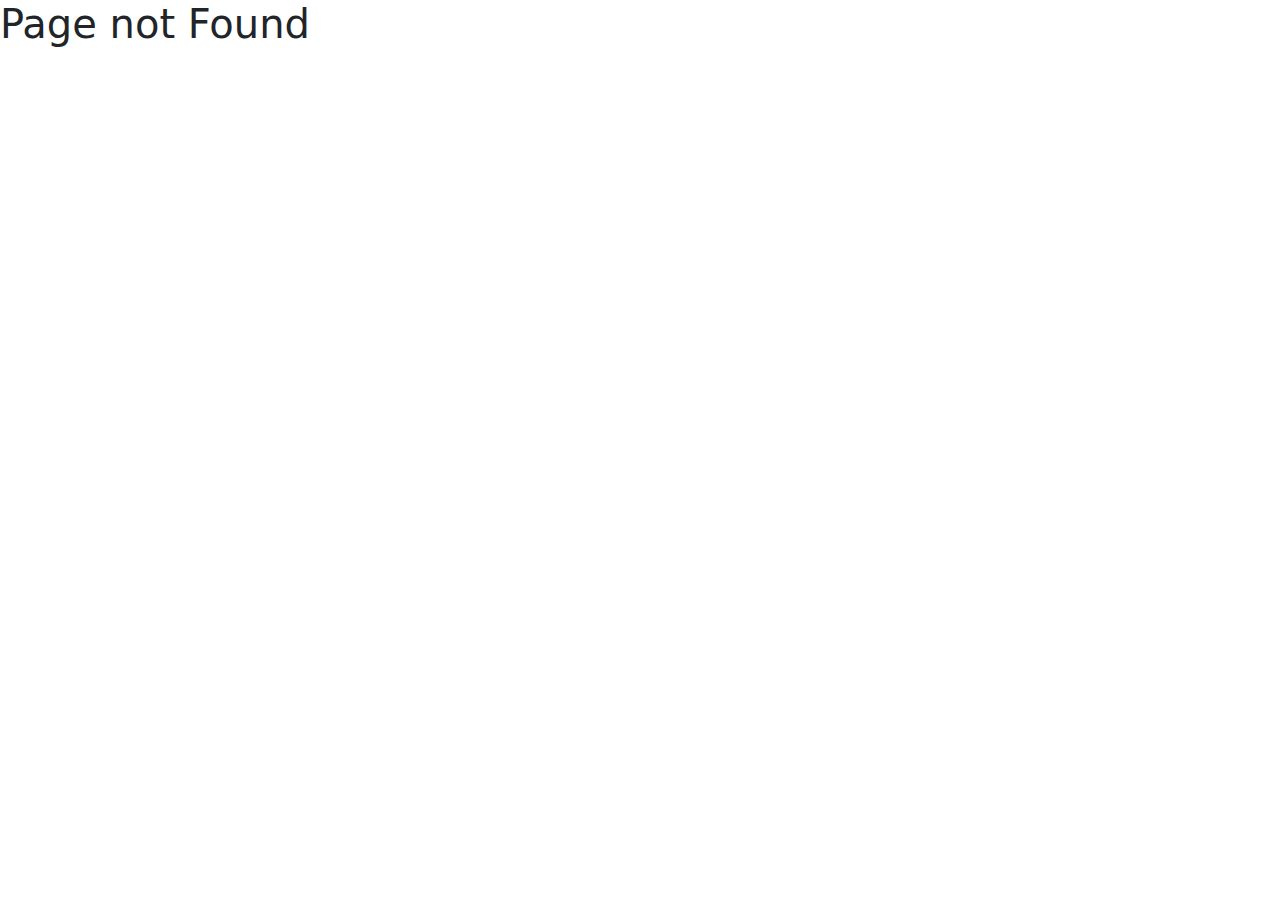
==== index.html @ 5448e2f7 "import data" ====
<!doctype html><html lang="en"><head><meta charset="utf-8"/><link rel="icon" href="/favicon.ico"/><meta name="viewport" content="width=device-width,initial-scale=1"/><meta name="theme-color" content="#000000"/><meta name="description" content="This Page is for SmartSerial Host"/><link rel="apple-touch-icon" href="/logo192.png"/><link rel="manifest" href="/manifest.json"/><title>SmartSerial Interface</title><script defer="defer" src="/static/js/main.fd2d6fc6.js"></script><link href="/static/css/main.abec1a0b.css" rel="stylesheet"></head><body><noscript>You need to enable JavaScript to run this app.</noscript><div id="root"></div></body></html>
---- static/css/main.abec1a0b.css ----
@charset "UTF-8";body{-webkit-font-smoothing:antialiased;-moz-osx-font-smoothing:grayscale;font-family:-apple-system,BlinkMacSystemFont,Segoe UI,Roboto,Oxygen,Ubuntu,Cantarell,Fira Sans,Droid Sans,Helvetica Neue,sans-serif}/*!
 * Bootstrap  v5.2.3 (https://getbootstrap.com/)
 * Copyright 2011-2022 The Bootstrap Authors
 * Copyright 2011-2022 Twitter, Inc.
 * Licensed under MIT (https://github.com/twbs/bootstrap/blob/main/LICENSE)
 */:root{--bs-blue:#0d6efd;--bs-indigo:#6610f2;--bs-purple:#6f42c1;--bs-pink:#d63384;--bs-red:#dc3545;--bs-orange:#fd7e14;--bs-yellow:#ffc107;--bs-green:#198754;--bs-teal:#20c997;--bs-cyan:#0dcaf0;--bs-black:#000;--bs-white:#fff;--bs-gray:#6c757d;--bs-gray-dark:#343a40;--bs-gray-100:#f8f9fa;--bs-gray-200:#e9ecef;--bs-gray-300:#dee2e6;--bs-gray-400:#ced4da;--bs-gray-500:#adb5bd;--bs-gray-600:#6c757d;--bs-gray-700:#495057;--bs-gray-800:#343a40;--bs-gray-900:#212529;--bs-primary:#0d6efd;--bs-secondary:#6c757d;--bs-success:#198754;--bs-info:#0dcaf0;--bs-warning:#ffc107;--bs-danger:#dc3545;--bs-light:#f8f9fa;--bs-dark:#212529;--bs-primary-rgb:13,110,253;--bs-secondary-rgb:108,117,125;--bs-success-rgb:25,135,84;--bs-info-rgb:13,202,240;--bs-warning-rgb:255,193,7;--bs-danger-rgb:220,53,69;--bs-light-rgb:248,249,250;--bs-dark-rgb:33,37,41;--bs-white-rgb:255,255,255;--bs-black-rgb:0,0,0;--bs-body-color-rgb:33,37,41;--bs-body-bg-rgb:255,255,255;--bs-font-sans-serif:system-ui,-apple-system,"Segoe UI",Roboto,"Helvetica Neue","Noto Sans","Liberation Sans",Arial,sans-serif,"Apple Color Emoji","Segoe UI Emoji","Segoe UI Symbol","Noto Color Emoji";--bs-font-monospace:SFMono-Regular,Menlo,Monaco,Consolas,"Liberation Mono","Courier New",monospace;--bs-gradient:linear-gradient(180deg,hsla(0,0%,100%,.15),hsla(0,0%,100%,0));--bs-body-font-family:var(--bs-font-sans-serif);--bs-body-font-size:1rem;--bs-body-font-weight:400;--bs-body-line-height:1.5;--bs-body-color:#212529;--bs-body-bg:#fff;--bs-border-width:1px;--bs-border-style:solid;--bs-border-color:#dee2e6;--bs-border-color-translucent:rgba(0,0,0,.175);--bs-border-radius:0.375rem;--bs-border-radius-sm:0.25rem;--bs-border-radius-lg:0.5rem;--bs-border-radius-xl:1rem;--bs-border-radius-2xl:2rem;--bs-border-radius-pill:50rem;--bs-link-color:#0d6efd;--bs-link-hover-color:#0a58ca;--bs-code-color:#d63384;--bs-highlight-bg:#fff3cd}*,:after,:before{box-sizing:border-box}@media (prefers-reduced-motion:no-preference){:root{scroll-behavior:smooth}}body{-webkit-text-size-adjust:100%;-webkit-tap-highlight-color:transparent;background-color:#fff;background-color:var(--bs-body-bg);color:#212529;color:var(--bs-body-color);font-family:system-ui,-apple-system,Segoe UI,Roboto,Helvetica Neue,Noto Sans,Liberation Sans,Arial,sans-serif,Apple Color Emoji,Segoe UI Emoji,Segoe UI Symbol,Noto Color Emoji;font-family:var(--bs-body-font-family);font-size:1rem;font-size:var(--bs-body-font-size);font-weight:400;font-weight:var(--bs-body-font-weight);line-height:1.5;line-height:var(--bs-body-line-height);margin:0;text-align:var(--bs-body-text-align)}hr{border:0;border-top:1px solid;color:inherit;margin:1rem 0;opacity:.25}.h1,.h2,.h3,.h4,.h5,.h6,h1,h2,h3,h4,h5,h6{font-weight:500;line-height:1.2;margin-bottom:.5rem;margin-top:0}.h1,h1{font-size:calc(1.375rem + 1.5vw)}@media (min-width:1200px){.h1,h1{font-size:2.5rem}}.h2,h2{font-size:calc(1.325rem + .9vw)}@media (min-width:1200px){.h2,h2{font-size:2rem}}.h3,h3{font-size:calc(1.3rem + .6vw)}@media (min-width:1200px){.h3,h3{font-size:1.75rem}}.h4,h4{font-size:calc(1.275rem + .3vw)}@media (min-width:1200px){.h4,h4{font-size:1.5rem}}.h5,h5{font-size:1.25rem}.h6,h6{font-size:1rem}p{margin-bottom:1rem;margin-top:0}abbr[title]{cursor:help;-webkit-text-decoration:underline dotted;text-decoration:underline dotted;-webkit-text-decoration-skip-ink:none;text-decoration-skip-ink:none}address{font-style:normal;line-height:inherit;margin-bottom:1rem}ol,ul{padding-left:2rem}dl,ol,ul{margin-bottom:1rem;margin-top:0}ol ol,ol ul,ul ol,ul ul{margin-bottom:0}dt{font-weight:700}dd{margin-bottom:.5rem;margin-left:0}blockquote{margin:0 0 1rem}b,strong{font-weight:bolder}.small,small{font-size:.875em}.mark,mark{background-color:#fff3cd;background-color:var(--bs-highlight-bg);padding:.1875em}sub,sup{font-size:.75em;line-height:0;position:relative;vertical-align:initial}sub{bottom:-.25em}sup{top:-.5em}a{color:#0d6efd;color:var(--bs-link-color);text-decoration:underline}a:hover{color:#0a58ca;color:var(--bs-link-hover-color)}a:not([href]):not([class]),a:not([href]):not([class]):hover{color:inherit;text-decoration:none}code,kbd,pre,samp{font-family:SFMono-Regular,Menlo,Monaco,Consolas,Liberation Mono,Courier New,monospace;font-family:var(--bs-font-monospace);font-size:1em}pre{display:block;font-size:.875em;margin-bottom:1rem;margin-top:0;overflow:auto}pre code{color:inherit;font-size:inherit;word-break:normal}code{word-wrap:break-word;color:#d63384;color:var(--bs-code-color);font-size:.875em}a>code{color:inherit}kbd{background-color:#212529;background-color:var(--bs-body-color);border-radius:.25rem;color:#fff;color:var(--bs-body-bg);font-size:.875em;padding:.1875rem .375rem}kbd kbd{font-size:1em;padding:0}figure{margin:0 0 1rem}img,svg{vertical-align:middle}table{border-collapse:collapse;caption-side:bottom}caption{color:#6c757d;padding-bottom:.5rem;padding-top:.5rem;text-align:left}th{text-align:inherit;text-align:-webkit-match-parent}tbody,td,tfoot,th,thead,tr{border:0 solid;border-color:inherit}label{display:inline-block}button{border-radius:0}button:focus:not(:focus-visible){outline:0}button,input,optgroup,select,textarea{font-family:inherit;font-size:inherit;line-height:inherit;margin:0}button,select{text-transform:none}[role=button]{cursor:pointer}select{word-wrap:normal}select:disabled{opacity:1}[list]:not([type=date]):not([type=datetime-local]):not([type=month]):not([type=week]):not([type=time])::-webkit-calendar-picker-indicator{display:none!important}[type=button],[type=reset],[type=submit],button{-webkit-appearance:button}[type=button]:not(:disabled),[type=reset]:not(:disabled),[type=submit]:not(:disabled),button:not(:disabled){cursor:pointer}::-moz-focus-inner{border-style:none;padding:0}textarea{resize:vertical}fieldset{border:0;margin:0;min-width:0;padding:0}legend{float:left;font-size:calc(1.275rem + .3vw);line-height:inherit;margin-bottom:.5rem;padding:0;width:100%}@media (min-width:1200px){legend{font-size:1.5rem}}legend+*{clear:left}::-webkit-datetime-edit-day-field,::-webkit-datetime-edit-fields-wrapper,::-webkit-datetime-edit-hour-field,::-webkit-datetime-edit-minute,::-webkit-datetime-edit-month-field,::-webkit-datetime-edit-text,::-webkit-datetime-edit-year-field{padding:0}::-webkit-inner-spin-button{height:auto}[type=search]{-webkit-appearance:textfield;outline-offset:-2px}::-webkit-search-decoration{-webkit-appearance:none}::-webkit-color-swatch-wrapper{padding:0}::-webkit-file-upload-button{-webkit-appearance:button;font:inherit}::file-selector-button{-webkit-appearance:button;font:inherit}output{display:inline-block}iframe{border:0}summary{cursor:pointer;display:list-item}progress{vertical-align:initial}[hidden]{display:none!important}.lead{font-size:1.25rem;font-weight:300}.display-1{font-size:calc(1.625rem + 4.5vw);font-weight:300;line-height:1.2}@media (min-width:1200px){.display-1{font-size:5rem}}.display-2{font-size:calc(1.575rem + 3.9vw);font-weight:300;line-height:1.2}@media (min-width:1200px){.display-2{font-size:4.5rem}}.display-3{font-size:calc(1.525rem + 3.3vw);font-weight:300;line-height:1.2}@media (min-width:1200px){.display-3{font-size:4rem}}.display-4{font-size:calc(1.475rem + 2.7vw);font-weight:300;line-height:1.2}@media (min-width:1200px){.display-4{font-size:3.5rem}}.display-5{font-size:calc(1.425rem + 2.1vw);font-weight:300;line-height:1.2}@media (min-width:1200px){.display-5{font-size:3rem}}.display-6{font-size:calc(1.375rem + 1.5vw);font-weight:300;line-height:1.2}@media (min-width:1200px){.display-6{font-size:2.5rem}}.list-inline,.list-unstyled{list-style:none;padding-left:0}.list-inline-item{display:inline-block}.list-inline-item:not(:last-child){margin-right:.5rem}.initialism{font-size:.875em;text-transform:uppercase}.blockquote{font-size:1.25rem;margin-bottom:1rem}.blockquote>:last-child{margin-bottom:0}.blockquote-footer{color:#6c757d;font-size:.875em;margin-bottom:1rem;margin-top:-1rem}.blockquote-footer:before{content:"— "}.img-fluid,.img-thumbnail{height:auto;max-width:100%}.img-thumbnail{background-color:#fff;border:1px solid #dee2e6;border:1px solid var(--bs-border-color);border-radius:.375rem;padding:.25rem}.figure{display:inline-block}.figure-img{line-height:1;margin-bottom:.5rem}.figure-caption{color:#6c757d;font-size:.875em}.container,.container-fluid,.container-lg,.container-md,.container-sm,.container-xl,.container-xxl{--bs-gutter-x:1.5rem;--bs-gutter-y:0;margin-left:auto;margin-right:auto;padding-left:calc(var(--bs-gutter-x)*.5);padding-right:calc(var(--bs-gutter-x)*.5);width:100%}@media (min-width:576px){.container,.container-sm{max-width:540px}}@media (min-width:768px){.container,.container-md,.container-sm{max-width:720px}}@media (min-width:992px){.container,.container-lg,.container-md,.container-sm{max-width:960px}}@media (min-width:1200px){.container,.container-lg,.container-md,.container-sm,.container-xl{max-width:1140px}}@media (min-width:1400px){.container,.container-lg,.container-md,.container-sm,.container-xl,.container-xxl{max-width:1320px}}.row{--bs-gutter-x:1.5rem;--bs-gutter-y:0;display:flex;flex-wrap:wrap;margin-left:calc(var(--bs-gutter-x)*-.5);margin-right:calc(var(--bs-gutter-x)*-.5);margin-top:calc(var(--bs-gutter-y)*-1)}.row>*{flex-shrink:0;margin-top:var(--bs-gutter-y);max-width:100%;padding-left:calc(var(--bs-gutter-x)*.5);padding-right:calc(var(--bs-gutter-x)*.5);width:100%}.col{flex:1 0}.row-cols-auto>*{flex:0 0 auto;width:auto}.row-cols-1>*{flex:0 0 auto;width:100%}.row-cols-2>*{flex:0 0 auto;width:50%}.row-cols-3>*{flex:0 0 auto;width:33.3333333333%}.row-cols-4>*{flex:0 0 auto;width:25%}.row-cols-5>*{flex:0 0 auto;width:20%}.row-cols-6>*{flex:0 0 auto;width:16.6666666667%}.col-auto{flex:0 0 auto;width:auto}.col-1{flex:0 0 auto;width:8.33333333%}.col-2{flex:0 0 auto;width:16.66666667%}.col-3{flex:0 0 auto;width:25%}.col-4{flex:0 0 auto;width:33.33333333%}.col-5{flex:0 0 auto;width:41.66666667%}.col-6{flex:0 0 auto;width:50%}.col-7{flex:0 0 auto;width:58.33333333%}.col-8{flex:0 0 auto;width:66.66666667%}.col-9{flex:0 0 auto;width:75%}.col-10{flex:0 0 auto;width:83.33333333%}.col-11{flex:0 0 auto;width:91.66666667%}.col-12{flex:0 0 auto;width:100%}.offset-1{margin-left:8.33333333%}.offset-2{margin-left:16.66666667%}.offset-3{margin-left:25%}.offset-4{margin-left:33.33333333%}.offset-5{margin-left:41.66666667%}.offset-6{margin-left:50%}.offset-7{margin-left:58.33333333%}.offset-8{margin-left:66.66666667%}.offset-9{margin-left:75%}.offset-10{margin-left:83.33333333%}.offset-11{margin-left:91.66666667%}.g-0,.gx-0{--bs-gutter-x:0}.g-0,.gy-0{--bs-gutter-y:0}.g-1,.gx-1{--bs-gutter-x:0.25rem}.g-1,.gy-1{--bs-gutter-y:0.25rem}.g-2,.gx-2{--bs-gutter-x:0.5rem}.g-2,.gy-2{--bs-gutter-y:0.5rem}.g-3,.gx-3{--bs-gutter-x:1rem}.g-3,.gy-3{--bs-gutter-y:1rem}.g-4,.gx-4{--bs-gutter-x:1.5rem}.g-4,.gy-4{--bs-gutter-y:1.5rem}.g-5,.gx-5{--bs-gutter-x:3rem}.g-5,.gy-5{--bs-gutter-y:3rem}@media (min-width:576px){.col-sm{flex:1 0}.row-cols-sm-auto>*{flex:0 0 auto;width:auto}.row-cols-sm-1>*{flex:0 0 auto;width:100%}.row-cols-sm-2>*{flex:0 0 auto;width:50%}.row-cols-sm-3>*{flex:0 0 auto;width:33.3333333333%}.row-cols-sm-4>*{flex:0 0 auto;width:25%}.row-cols-sm-5>*{flex:0 0 auto;width:20%}.row-cols-sm-6>*{flex:0 0 auto;width:16.6666666667%}.col-sm-auto{flex:0 0 auto;width:auto}.col-sm-1{flex:0 0 auto;width:8.33333333%}.col-sm-2{flex:0 0 auto;width:16.66666667%}.col-sm-3{flex:0 0 auto;width:25%}.col-sm-4{flex:0 0 auto;width:33.33333333%}.col-sm-5{flex:0 0 auto;width:41.66666667%}.col-sm-6{flex:0 0 auto;width:50%}.col-sm-7{flex:0 0 auto;width:58.33333333%}.col-sm-8{flex:0 0 auto;width:66.66666667%}.col-sm-9{flex:0 0 auto;width:75%}.col-sm-10{flex:0 0 auto;width:83.33333333%}.col-sm-11{flex:0 0 auto;width:91.66666667%}.col-sm-12{flex:0 0 auto;width:100%}.offset-sm-0{margin-left:0}.offset-sm-1{margin-left:8.33333333%}.offset-sm-2{margin-left:16.66666667%}.offset-sm-3{margin-left:25%}.offset-sm-4{margin-left:33.33333333%}.offset-sm-5{margin-left:41.66666667%}.offset-sm-6{margin-left:50%}.offset-sm-7{margin-left:58.33333333%}.offset-sm-8{margin-left:66.66666667%}.offset-sm-9{margin-left:75%}.offset-sm-10{margin-left:83.33333333%}.offset-sm-11{margin-left:91.66666667%}.g-sm-0,.gx-sm-0{--bs-gutter-x:0}.g-sm-0,.gy-sm-0{--bs-gutter-y:0}.g-sm-1,.gx-sm-1{--bs-gutter-x:0.25rem}.g-sm-1,.gy-sm-1{--bs-gutter-y:0.25rem}.g-sm-2,.gx-sm-2{--bs-gutter-x:0.5rem}.g-sm-2,.gy-sm-2{--bs-gutter-y:0.5rem}.g-sm-3,.gx-sm-3{--bs-gutter-x:1rem}.g-sm-3,.gy-sm-3{--bs-gutter-y:1rem}.g-sm-4,.gx-sm-4{--bs-gutter-x:1.5rem}.g-sm-4,.gy-sm-4{--bs-gutter-y:1.5rem}.g-sm-5,.gx-sm-5{--bs-gutter-x:3rem}.g-sm-5,.gy-sm-5{--bs-gutter-y:3rem}}@media (min-width:768px){.col-md{flex:1 0}.row-cols-md-auto>*{flex:0 0 auto;width:auto}.row-cols-md-1>*{flex:0 0 auto;width:100%}.row-cols-md-2>*{flex:0 0 auto;width:50%}.row-cols-md-3>*{flex:0 0 auto;width:33.3333333333%}.row-cols-md-4>*{flex:0 0 auto;width:25%}.row-cols-md-5>*{flex:0 0 auto;width:20%}.row-cols-md-6>*{flex:0 0 auto;width:16.6666666667%}.col-md-auto{flex:0 0 auto;width:auto}.col-md-1{flex:0 0 auto;width:8.33333333%}.col-md-2{flex:0 0 auto;width:16.66666667%}.col-md-3{flex:0 0 auto;width:25%}.col-md-4{flex:0 0 auto;width:33.33333333%}.col-md-5{flex:0 0 auto;width:41.66666667%}.col-md-6{flex:0 0 auto;width:50%}.col-md-7{flex:0 0 auto;width:58.33333333%}.col-md-8{flex:0 0 auto;width:66.66666667%}.col-md-9{flex:0 0 auto;width:75%}.col-md-10{flex:0 0 auto;width:83.33333333%}.col-md-11{flex:0 0 auto;width:91.66666667%}.col-md-12{flex:0 0 auto;width:100%}.offset-md-0{margin-left:0}.offset-md-1{margin-left:8.33333333%}.offset-md-2{margin-left:16.66666667%}.offset-md-3{margin-left:25%}.offset-md-4{margin-left:33.33333333%}.offset-md-5{margin-left:41.66666667%}.offset-md-6{margin-left:50%}.offset-md-7{margin-left:58.33333333%}.offset-md-8{margin-left:66.66666667%}.offset-md-9{margin-left:75%}.offset-md-10{margin-left:83.33333333%}.offset-md-11{margin-left:91.66666667%}.g-md-0,.gx-md-0{--bs-gutter-x:0}.g-md-0,.gy-md-0{--bs-gutter-y:0}.g-md-1,.gx-md-1{--bs-gutter-x:0.25rem}.g-md-1,.gy-md-1{--bs-gutter-y:0.25rem}.g-md-2,.gx-md-2{--bs-gutter-x:0.5rem}.g-md-2,.gy-md-2{--bs-gutter-y:0.5rem}.g-md-3,.gx-md-3{--bs-gutter-x:1rem}.g-md-3,.gy-md-3{--bs-gutter-y:1rem}.g-md-4,.gx-md-4{--bs-gutter-x:1.5rem}.g-md-4,.gy-md-4{--bs-gutter-y:1.5rem}.g-md-5,.gx-md-5{--bs-gutter-x:3rem}.g-md-5,.gy-md-5{--bs-gutter-y:3rem}}@media (min-width:992px){.col-lg{flex:1 0}.row-cols-lg-auto>*{flex:0 0 auto;width:auto}.row-cols-lg-1>*{flex:0 0 auto;width:100%}.row-cols-lg-2>*{flex:0 0 auto;width:50%}.row-cols-lg-3>*{flex:0 0 auto;width:33.3333333333%}.row-cols-lg-4>*{flex:0 0 auto;width:25%}.row-cols-lg-5>*{flex:0 0 auto;width:20%}.row-cols-lg-6>*{flex:0 0 auto;width:16.6666666667%}.col-lg-auto{flex:0 0 auto;width:auto}.col-lg-1{flex:0 0 auto;width:8.33333333%}.col-lg-2{flex:0 0 auto;width:16.66666667%}.col-lg-3{flex:0 0 auto;width:25%}.col-lg-4{flex:0 0 auto;width:33.33333333%}.col-lg-5{flex:0 0 auto;width:41.66666667%}.col-lg-6{flex:0 0 auto;width:50%}.col-lg-7{flex:0 0 auto;width:58.33333333%}.col-lg-8{flex:0 0 auto;width:66.66666667%}.col-lg-9{flex:0 0 auto;width:75%}.col-lg-10{flex:0 0 auto;width:83.33333333%}.col-lg-11{flex:0 0 auto;width:91.66666667%}.col-lg-12{flex:0 0 auto;width:100%}.offset-lg-0{margin-left:0}.offset-lg-1{margin-left:8.33333333%}.offset-lg-2{margin-left:16.66666667%}.offset-lg-3{margin-left:25%}.offset-lg-4{margin-left:33.33333333%}.offset-lg-5{margin-left:41.66666667%}.offset-lg-6{margin-left:50%}.offset-lg-7{margin-left:58.33333333%}.offset-lg-8{margin-left:66.66666667%}.offset-lg-9{margin-left:75%}.offset-lg-10{margin-left:83.33333333%}.offset-lg-11{margin-left:91.66666667%}.g-lg-0,.gx-lg-0{--bs-gutter-x:0}.g-lg-0,.gy-lg-0{--bs-gutter-y:0}.g-lg-1,.gx-lg-1{--bs-gutter-x:0.25rem}.g-lg-1,.gy-lg-1{--bs-gutter-y:0.25rem}.g-lg-2,.gx-lg-2{--bs-gutter-x:0.5rem}.g-lg-2,.gy-lg-2{--bs-gutter-y:0.5rem}.g-lg-3,.gx-lg-3{--bs-gutter-x:1rem}.g-lg-3,.gy-lg-3{--bs-gutter-y:1rem}.g-lg-4,.gx-lg-4{--bs-gutter-x:1.5rem}.g-lg-4,.gy-lg-4{--bs-gutter-y:1.5rem}.g-lg-5,.gx-lg-5{--bs-gutter-x:3rem}.g-lg-5,.gy-lg-5{--bs-gutter-y:3rem}}@media (min-width:1200px){.col-xl{flex:1 0}.row-cols-xl-auto>*{flex:0 0 auto;width:auto}.row-cols-xl-1>*{flex:0 0 auto;width:100%}.row-cols-xl-2>*{flex:0 0 auto;width:50%}.row-cols-xl-3>*{flex:0 0 auto;width:33.3333333333%}.row-cols-xl-4>*{flex:0 0 auto;width:25%}.row-cols-xl-5>*{flex:0 0 auto;width:20%}.row-cols-xl-6>*{flex:0 0 auto;width:16.6666666667%}.col-xl-auto{flex:0 0 auto;width:auto}.col-xl-1{flex:0 0 auto;width:8.33333333%}.col-xl-2{flex:0 0 auto;width:16.66666667%}.col-xl-3{flex:0 0 auto;width:25%}.col-xl-4{flex:0 0 auto;width:33.33333333%}.col-xl-5{flex:0 0 auto;width:41.66666667%}.col-xl-6{flex:0 0 auto;width:50%}.col-xl-7{flex:0 0 auto;width:58.33333333%}.col-xl-8{flex:0 0 auto;width:66.66666667%}.col-xl-9{flex:0 0 auto;width:75%}.col-xl-10{flex:0 0 auto;width:83.33333333%}.col-xl-11{flex:0 0 auto;width:91.66666667%}.col-xl-12{flex:0 0 auto;width:100%}.offset-xl-0{margin-left:0}.offset-xl-1{margin-left:8.33333333%}.offset-xl-2{margin-left:16.66666667%}.offset-xl-3{margin-left:25%}.offset-xl-4{margin-left:33.33333333%}.offset-xl-5{margin-left:41.66666667%}.offset-xl-6{margin-left:50%}.offset-xl-7{margin-left:58.33333333%}.offset-xl-8{margin-left:66.66666667%}.offset-xl-9{margin-left:75%}.offset-xl-10{margin-left:83.33333333%}.offset-xl-11{margin-left:91.66666667%}.g-xl-0,.gx-xl-0{--bs-gutter-x:0}.g-xl-0,.gy-xl-0{--bs-gutter-y:0}.g-xl-1,.gx-xl-1{--bs-gutter-x:0.25rem}.g-xl-1,.gy-xl-1{--bs-gutter-y:0.25rem}.g-xl-2,.gx-xl-2{--bs-gutter-x:0.5rem}.g-xl-2,.gy-xl-2{--bs-gutter-y:0.5rem}.g-xl-3,.gx-xl-3{--bs-gutter-x:1rem}.g-xl-3,.gy-xl-3{--bs-gutter-y:1rem}.g-xl-4,.gx-xl-4{--bs-gutter-x:1.5rem}.g-xl-4,.gy-xl-4{--bs-gutter-y:1.5rem}.g-xl-5,.gx-xl-5{--bs-gutter-x:3rem}.g-xl-5,.gy-xl-5{--bs-gutter-y:3rem}}@media (min-width:1400px){.col-xxl{flex:1 0}.row-cols-xxl-auto>*{flex:0 0 auto;width:auto}.row-cols-xxl-1>*{flex:0 0 auto;width:100%}.row-cols-xxl-2>*{flex:0 0 auto;width:50%}.row-cols-xxl-3>*{flex:0 0 auto;width:33.3333333333%}.row-cols-xxl-4>*{flex:0 0 auto;width:25%}.row-cols-xxl-5>*{flex:0 0 auto;width:20%}.row-cols-xxl-6>*{flex:0 0 auto;width:16.6666666667%}.col-xxl-auto{flex:0 0 auto;width:auto}.col-xxl-1{flex:0 0 auto;width:8.33333333%}.col-xxl-2{flex:0 0 auto;width:16.66666667%}.col-xxl-3{flex:0 0 auto;width:25%}.col-xxl-4{flex:0 0 auto;width:33.33333333%}.col-xxl-5{flex:0 0 auto;width:41.66666667%}.col-xxl-6{flex:0 0 auto;width:50%}.col-xxl-7{flex:0 0 auto;width:58.33333333%}.col-xxl-8{flex:0 0 auto;width:66.66666667%}.col-xxl-9{flex:0 0 auto;width:75%}.col-xxl-10{flex:0 0 auto;width:83.33333333%}.col-xxl-11{flex:0 0 auto;width:91.66666667%}.col-xxl-12{flex:0 0 auto;width:100%}.offset-xxl-0{margin-left:0}.offset-xxl-1{margin-left:8.33333333%}.offset-xxl-2{margin-left:16.66666667%}.offset-xxl-3{margin-left:25%}.offset-xxl-4{margin-left:33.33333333%}.offset-xxl-5{margin-left:41.66666667%}.offset-xxl-6{margin-left:50%}.offset-xxl-7{margin-left:58.33333333%}.offset-xxl-8{margin-left:66.66666667%}.offset-xxl-9{margin-left:75%}.offset-xxl-10{margin-left:83.33333333%}.offset-xxl-11{margin-left:91.66666667%}.g-xxl-0,.gx-xxl-0{--bs-gutter-x:0}.g-xxl-0,.gy-xxl-0{--bs-gutter-y:0}.g-xxl-1,.gx-xxl-1{--bs-gutter-x:0.25rem}.g-xxl-1,.gy-xxl-1{--bs-gutter-y:0.25rem}.g-xxl-2,.gx-xxl-2{--bs-gutter-x:0.5rem}.g-xxl-2,.gy-xxl-2{--bs-gutter-y:0.5rem}.g-xxl-3,.gx-xxl-3{--bs-gutter-x:1rem}.g-xxl-3,.gy-xxl-3{--bs-gutter-y:1rem}.g-xxl-4,.gx-xxl-4{--bs-gutter-x:1.5rem}.g-xxl-4,.gy-xxl-4{--bs-gutter-y:1.5rem}.g-xxl-5,.gx-xxl-5{--bs-gutter-x:3rem}.g-xxl-5,.gy-xxl-5{--bs-gutter-y:3rem}}.table{--bs-table-color:var(--bs-body-color);--bs-table-bg:transparent;--bs-table-border-color:var(--bs-border-color);--bs-table-accent-bg:transparent;--bs-table-striped-color:var(--bs-body-color);--bs-table-striped-bg:rgba(0,0,0,.05);--bs-table-active-color:var(--bs-body-color);--bs-table-active-bg:rgba(0,0,0,.1);--bs-table-hover-color:var(--bs-body-color);--bs-table-hover-bg:rgba(0,0,0,.075);border-color:var(--bs-table-border-color);color:var(--bs-table-color);margin-bottom:1rem;vertical-align:top;width:100%}.table>:not(caption)>*>*{background-color:var(--bs-table-bg);border-bottom-width:1px;box-shadow:inset 0 0 0 9999px var(--bs-table-accent-bg);padding:.5rem}.table>tbody{vertical-align:inherit}.table>thead{vertical-align:bottom}.table-group-divider{border-top:2px solid}.caption-top{caption-side:top}.table-sm>:not(caption)>*>*{padding:.25rem}.table-bordered>:not(caption)>*{border-width:1px 0}.table-bordered>:not(caption)>*>*{border-width:0 1px}.table-borderless>:not(caption)>*>*{border-bottom-width:0}.table-borderless>:not(:first-child){border-top-width:0}.table-striped-columns>:not(caption)>tr>:nth-child(2n),.table-striped>tbody>tr:nth-of-type(odd)>*{--bs-table-accent-bg:var(--bs-table-striped-bg);color:var(--bs-table-striped-color)}.table-active{--bs-table-accent-bg:var(--bs-table-active-bg);color:var(--bs-table-active-color)}.table-hover>tbody>tr:hover>*{--bs-table-accent-bg:var(--bs-table-hover-bg);color:var(--bs-table-hover-color)}.table-primary{--bs-table-color:#000;--bs-table-bg:#cfe2ff;--bs-table-border-color:#bacbe6;--bs-table-striped-bg:#c5d7f2;--bs-table-striped-color:#000;--bs-table-active-bg:#bacbe6;--bs-table-active-color:#000;--bs-table-hover-bg:#bfd1ec;--bs-table-hover-color:#000}.table-primary,.table-secondary{border-color:var(--bs-table-border-color);color:var(--bs-table-color)}.table-secondary{--bs-table-color:#000;--bs-table-bg:#e2e3e5;--bs-table-border-color:#cbccce;--bs-table-striped-bg:#d7d8da;--bs-table-striped-color:#000;--bs-table-active-bg:#cbccce;--bs-table-active-color:#000;--bs-table-hover-bg:#d1d2d4;--bs-table-hover-color:#000}.table-success{--bs-table-color:#000;--bs-table-bg:#d1e7dd;--bs-table-border-color:#bcd0c7;--bs-table-striped-bg:#c7dbd2;--bs-table-striped-color:#000;--bs-table-active-bg:#bcd0c7;--bs-table-active-color:#000;--bs-table-hover-bg:#c1d6cc;--bs-table-hover-color:#000}.table-info,.table-success{border-color:var(--bs-table-border-color);color:var(--bs-table-color)}.table-info{--bs-table-color:#000;--bs-table-bg:#cff4fc;--bs-table-border-color:#badce3;--bs-table-striped-bg:#c5e8ef;--bs-table-striped-color:#000;--bs-table-active-bg:#badce3;--bs-table-active-color:#000;--bs-table-hover-bg:#bfe2e9;--bs-table-hover-color:#000}.table-warning{--bs-table-color:#000;--bs-table-bg:#fff3cd;--bs-table-border-color:#e6dbb9;--bs-table-striped-bg:#f2e7c3;--bs-table-striped-color:#000;--bs-table-active-bg:#e6dbb9;--bs-table-active-color:#000;--bs-table-hover-bg:#ece1be;--bs-table-hover-color:#000}.table-danger,.table-warning{border-color:var(--bs-table-border-color);color:var(--bs-table-color)}.table-danger{--bs-table-color:#000;--bs-table-bg:#f8d7da;--bs-table-border-color:#dfc2c4;--bs-table-striped-bg:#eccccf;--bs-table-striped-color:#000;--bs-table-active-bg:#dfc2c4;--bs-table-active-color:#000;--bs-table-hover-bg:#e5c7ca;--bs-table-hover-color:#000}.table-light{--bs-table-color:#000;--bs-table-bg:#f8f9fa;--bs-table-border-color:#dfe0e1;--bs-table-striped-bg:#ecedee;--bs-table-striped-color:#000;--bs-table-active-bg:#dfe0e1;--bs-table-active-color:#000;--bs-table-hover-bg:#e5e6e7;--bs-table-hover-color:#000}.table-dark,.table-light{border-color:var(--bs-table-border-color);color:var(--bs-table-color)}.table-dark{--bs-table-color:#fff;--bs-table-bg:#212529;--bs-table-border-color:#373b3e;--bs-table-striped-bg:#2c3034;--bs-table-striped-color:#fff;--bs-table-active-bg:#373b3e;--bs-table-active-color:#fff;--bs-table-hover-bg:#323539;--bs-table-hover-color:#fff}.table-responsive{-webkit-overflow-scrolling:touch;overflow-x:auto}@media (max-width:575.98px){.table-responsive-sm{-webkit-overflow-scrolling:touch;overflow-x:auto}}@media (max-width:767.98px){.table-responsive-md{-webkit-overflow-scrolling:touch;overflow-x:auto}}@media (max-width:991.98px){.table-responsive-lg{-webkit-overflow-scrolling:touch;overflow-x:auto}}@media (max-width:1199.98px){.table-responsive-xl{-webkit-overflow-scrolling:touch;overflow-x:auto}}@media (max-width:1399.98px){.table-responsive-xxl{-webkit-overflow-scrolling:touch;overflow-x:auto}}.form-label{margin-bottom:.5rem}.col-form-label{font-size:inherit;line-height:1.5;margin-bottom:0;padding-bottom:calc(.375rem + 1px);padding-top:calc(.375rem + 1px)}.col-form-label-lg{font-size:1.25rem;padding-bottom:calc(.5rem + 1px);padding-top:calc(.5rem + 1px)}.col-form-label-sm{font-size:.875rem;padding-bottom:calc(.25rem + 1px);padding-top:calc(.25rem + 1px)}.form-text{color:#6c757d;font-size:.875em;margin-top:.25rem}.form-control{-webkit-appearance:none;appearance:none;background-clip:padding-box;background-color:#fff;border:1px solid #ced4da;border-radius:.375rem;color:#212529;display:block;font-size:1rem;font-weight:400;line-height:1.5;padding:.375rem .75rem;transition:border-color .15s ease-in-out,box-shadow .15s ease-in-out;width:100%}@media (prefers-reduced-motion:reduce){.form-control{transition:none}}.form-control[type=file]{overflow:hidden}.form-control[type=file]:not(:disabled):not([readonly]){cursor:pointer}.form-control:focus{background-color:#fff;border-color:#86b7fe;box-shadow:0 0 0 .25rem rgba(13,110,253,.25);color:#212529;outline:0}.form-control::-webkit-date-and-time-value{height:1.5em}.form-control::-webkit-input-placeholder{color:#6c757d;opacity:1}.form-control::placeholder{color:#6c757d;opacity:1}.form-control:disabled{background-color:#e9ecef;opacity:1}.form-control::-webkit-file-upload-button{-webkit-margin-end:.75rem;background-color:#e9ecef;border:0 solid;border-color:inherit;border-inline-end-width:1px;border-radius:0;color:#212529;margin:-.375rem -.75rem;margin-inline-end:.75rem;padding:.375rem .75rem;pointer-events:none;-webkit-transition:color .15s ease-in-out,background-color .15s ease-in-out,border-color .15s ease-in-out,box-shadow .15s ease-in-out;transition:color .15s ease-in-out,background-color .15s ease-in-out,border-color .15s ease-in-out,box-shadow .15s ease-in-out}.form-control::file-selector-button{-webkit-margin-end:.75rem;background-color:#e9ecef;border:0 solid;border-color:inherit;border-inline-end-width:1px;border-radius:0;color:#212529;margin:-.375rem -.75rem;margin-inline-end:.75rem;padding:.375rem .75rem;pointer-events:none;transition:color .15s ease-in-out,background-color .15s ease-in-out,border-color .15s ease-in-out,box-shadow .15s ease-in-out}@media (prefers-reduced-motion:reduce){.form-control::-webkit-file-upload-button{-webkit-transition:none;transition:none}.form-control::file-selector-button{transition:none}}.form-control:hover:not(:disabled):not([readonly])::-webkit-file-upload-button{background-color:#dde0e3}.form-control:hover:not(:disabled):not([readonly])::file-selector-button{background-color:#dde0e3}.form-control-plaintext{background-color:initial;border:solid transparent;border-width:1px 0;color:#212529;display:block;line-height:1.5;margin-bottom:0;padding:.375rem 0;width:100%}.form-control-plaintext:focus{outline:0}.form-control-plaintext.form-control-lg,.form-control-plaintext.form-control-sm{padding-left:0;padding-right:0}.form-control-sm{border-radius:.25rem;font-size:.875rem;min-height:calc(1.5em + .5rem + 2px);padding:.25rem .5rem}.form-control-sm::-webkit-file-upload-button{-webkit-margin-end:.5rem;margin:-.25rem -.5rem;margin-inline-end:.5rem;padding:.25rem .5rem}.form-control-sm::file-selector-button{-webkit-margin-end:.5rem;margin:-.25rem -.5rem;margin-inline-end:.5rem;padding:.25rem .5rem}.form-control-lg{border-radius:.5rem;font-size:1.25rem;min-height:calc(1.5em + 1rem + 2px);padding:.5rem 1rem}.form-control-lg::-webkit-file-upload-button{-webkit-margin-end:1rem;margin:-.5rem -1rem;margin-inline-end:1rem;padding:.5rem 1rem}.form-control-lg::file-selector-button{-webkit-margin-end:1rem;margin:-.5rem -1rem;margin-inline-end:1rem;padding:.5rem 1rem}textarea.form-control{min-height:calc(1.5em + .75rem + 2px)}textarea.form-control-sm{min-height:calc(1.5em + .5rem + 2px)}textarea.form-control-lg{min-height:calc(1.5em + 1rem + 2px)}.form-control-color{height:calc(1.5em + .75rem + 2px);padding:.375rem;width:3rem}.form-control-color:not(:disabled):not([readonly]){cursor:pointer}.form-control-color::-moz-color-swatch{border:0!important;border-radius:.375rem}.form-control-color::-webkit-color-swatch{border-radius:.375rem}.form-control-color.form-control-sm{height:calc(1.5em + .5rem + 2px)}.form-control-color.form-control-lg{height:calc(1.5em + 1rem + 2px)}.form-select{-moz-padding-start:calc(.75rem - 3px);-webkit-appearance:none;appearance:none;background-color:#fff;background-image:url("data:image/svg+xml;charset=utf-8,%3Csvg xmlns='http://www.w3.org/2000/svg' viewBox='0 0 16 16'%3E%3Cpath fill='none' stroke='%23343a40' stroke-linecap='round' stroke-linejoin='round' stroke-width='2' d='m2 5 6 6 6-6'/%3E%3C/svg%3E");background-position:right .75rem center;background-repeat:no-repeat;background-size:16px 12px;border:1px solid #ced4da;border-radius:.375rem;color:#212529;display:block;font-size:1rem;font-weight:400;line-height:1.5;padding:.375rem 2.25rem .375rem .75rem;transition:border-color .15s ease-in-out,box-shadow .15s ease-in-out;width:100%}@media (prefers-reduced-motion:reduce){.form-select{transition:none}}.form-select:focus{border-color:#86b7fe;box-shadow:0 0 0 .25rem rgba(13,110,253,.25);outline:0}.form-select[multiple],.form-select[size]:not([size="1"]){background-image:none;padding-right:.75rem}.form-select:disabled{background-color:#e9ecef}.form-select:-moz-focusring{color:transparent;text-shadow:0 0 0 #212529}.form-select-sm{border-radius:.25rem;font-size:.875rem;padding-bottom:.25rem;padding-left:.5rem;padding-top:.25rem}.form-select-lg{border-radius:.5rem;font-size:1.25rem;padding-bottom:.5rem;padding-left:1rem;padding-top:.5rem}.form-check{display:block;margin-bottom:.125rem;min-height:1.5rem;padding-left:1.5em}.form-check .form-check-input{float:left;margin-left:-1.5em}.form-check-reverse{padding-left:0;padding-right:1.5em;text-align:right}.form-check-reverse .form-check-input{float:right;margin-left:0;margin-right:-1.5em}.form-check-input{-webkit-appearance:none;appearance:none;background-color:#fff;background-position:50%;background-repeat:no-repeat;background-size:contain;border:1px solid rgba(0,0,0,.25);height:1em;margin-top:.25em;-webkit-print-color-adjust:exact;print-color-adjust:exact;vertical-align:top;width:1em}.form-check-input[type=checkbox]{border-radius:.25em}.form-check-input[type=radio]{border-radius:50%}.form-check-input:active{-webkit-filter:brightness(90%);filter:brightness(90%)}.form-check-input:focus{border-color:#86b7fe;box-shadow:0 0 0 .25rem rgba(13,110,253,.25);outline:0}.form-check-input:checked{background-color:#0d6efd;border-color:#0d6efd}.form-check-input:checked[type=checkbox]{background-image:url("data:image/svg+xml;charset=utf-8,%3Csvg xmlns='http://www.w3.org/2000/svg' viewBox='0 0 20 20'%3E%3Cpath fill='none' stroke='%23fff' stroke-linecap='round' stroke-linejoin='round' stroke-width='3' d='m6 10 3 3 6-6'/%3E%3C/svg%3E")}.form-check-input:checked[type=radio]{background-image:url("data:image/svg+xml;charset=utf-8,%3Csvg xmlns='http://www.w3.org/2000/svg' viewBox='-4 -4 8 8'%3E%3Ccircle r='2' fill='%23fff'/%3E%3C/svg%3E")}.form-check-input[type=checkbox]:indeterminate{background-color:#0d6efd;background-image:url("data:image/svg+xml;charset=utf-8,%3Csvg xmlns='http://www.w3.org/2000/svg' viewBox='0 0 20 20'%3E%3Cpath fill='none' stroke='%23fff' stroke-linecap='round' stroke-linejoin='round' stroke-width='3' d='M6 10h8'/%3E%3C/svg%3E");border-color:#0d6efd}.form-check-input:disabled{-webkit-filter:none;filter:none;opacity:.5;pointer-events:none}.form-check-input:disabled~.form-check-label,.form-check-input[disabled]~.form-check-label{cursor:default;opacity:.5}.form-switch{padding-left:2.5em}.form-switch .form-check-input{background-image:url("data:image/svg+xml;charset=utf-8,%3Csvg xmlns='http://www.w3.org/2000/svg' viewBox='-4 -4 8 8'%3E%3Ccircle r='3' fill='rgba(0, 0, 0, 0.25)'/%3E%3C/svg%3E");background-position:0;border-radius:2em;margin-left:-2.5em;transition:background-position .15s ease-in-out;width:2em}@media (prefers-reduced-motion:reduce){.form-switch .form-check-input{transition:none}}.form-switch .form-check-input:focus{background-image:url("data:image/svg+xml;charset=utf-8,%3Csvg xmlns='http://www.w3.org/2000/svg' viewBox='-4 -4 8 8'%3E%3Ccircle r='3' fill='%2386b7fe'/%3E%3C/svg%3E")}.form-switch .form-check-input:checked{background-image:url("data:image/svg+xml;charset=utf-8,%3Csvg xmlns='http://www.w3.org/2000/svg' viewBox='-4 -4 8 8'%3E%3Ccircle r='3' fill='%23fff'/%3E%3C/svg%3E");background-position:100%}.form-switch.form-check-reverse{padding-left:0;padding-right:2.5em}.form-switch.form-check-reverse .form-check-input{margin-left:0;margin-right:-2.5em}.form-check-inline{display:inline-block;margin-right:1rem}.btn-check{clip:rect(0,0,0,0);pointer-events:none;position:absolute}.btn-check:disabled+.btn,.btn-check[disabled]+.btn{-webkit-filter:none;filter:none;opacity:.65;pointer-events:none}.form-range{-webkit-appearance:none;appearance:none;background-color:initial;height:1.5rem;padding:0;width:100%}.form-range:focus{outline:0}.form-range:focus::-webkit-slider-thumb{box-shadow:0 0 0 1px #fff,0 0 0 .25rem rgba(13,110,253,.25)}.form-range:focus::-moz-range-thumb{box-shadow:0 0 0 1px #fff,0 0 0 .25rem rgba(13,110,253,.25)}.form-range::-moz-focus-outer{border:0}.form-range::-webkit-slider-thumb{-webkit-appearance:none;appearance:none;background-color:#0d6efd;border:0;border-radius:1rem;height:1rem;margin-top:-.25rem;-webkit-transition:background-color .15s ease-in-out,border-color .15s ease-in-out,box-shadow .15s ease-in-out;transition:background-color .15s ease-in-out,border-color .15s ease-in-out,box-shadow .15s ease-in-out;width:1rem}@media (prefers-reduced-motion:reduce){.form-range::-webkit-slider-thumb{-webkit-transition:none;transition:none}}.form-range::-webkit-slider-thumb:active{background-color:#b6d4fe}.form-range::-webkit-slider-runnable-track{background-color:#dee2e6;border-color:transparent;border-radius:1rem;color:transparent;cursor:pointer;height:.5rem;width:100%}.form-range::-moz-range-thumb{appearance:none;background-color:#0d6efd;border:0;border-radius:1rem;height:1rem;-moz-transition:background-color .15s ease-in-out,border-color .15s ease-in-out,box-shadow .15s ease-in-out;transition:background-color .15s ease-in-out,border-color .15s ease-in-out,box-shadow .15s ease-in-out;width:1rem}@media (prefers-reduced-motion:reduce){.form-range::-moz-range-thumb{-moz-transition:none;transition:none}}.form-range::-moz-range-thumb:active{background-color:#b6d4fe}.form-range::-moz-range-track{background-color:#dee2e6;border-color:transparent;border-radius:1rem;color:transparent;cursor:pointer;height:.5rem;width:100%}.form-range:disabled{pointer-events:none}.form-range:disabled::-webkit-slider-thumb{background-color:#adb5bd}.form-range:disabled::-moz-range-thumb{background-color:#adb5bd}.form-floating{position:relative}.form-floating>.form-control,.form-floating>.form-control-plaintext,.form-floating>.form-select{height:calc(3.5rem + 2px);line-height:1.25}.form-floating>label{border:1px solid transparent;height:100%;left:0;overflow:hidden;padding:1rem .75rem;pointer-events:none;position:absolute;text-align:start;text-overflow:ellipsis;top:0;-webkit-transform-origin:0 0;transform-origin:0 0;transition:opacity .1s ease-in-out,-webkit-transform .1s ease-in-out;transition:opacity .1s ease-in-out,transform .1s ease-in-out;transition:opacity .1s ease-in-out,transform .1s ease-in-out,-webkit-transform .1s ease-in-out;white-space:nowrap;width:100%}@media (prefers-reduced-motion:reduce){.form-floating>label{transition:none}}.form-floating>.form-control,.form-floating>.form-control-plaintext{padding:1rem .75rem}.form-floating>.form-control-plaintext::-webkit-input-placeholder,.form-floating>.form-control::-webkit-input-placeholder{color:transparent}.form-floating>.form-control-plaintext::placeholder,.form-floating>.form-control::placeholder{color:transparent}.form-floating>.form-control-plaintext:focus,.form-floating>.form-control-plaintext:not(:placeholder-shown),.form-floating>.form-control:focus,.form-floating>.form-control:not(:placeholder-shown){padding-bottom:.625rem;padding-top:1.625rem}.form-floating>.form-control-plaintext:-webkit-autofill,.form-floating>.form-control:-webkit-autofill{padding-bottom:.625rem;padding-top:1.625rem}.form-floating>.form-select{padding-bottom:.625rem;padding-top:1.625rem}.form-floating>.form-control-plaintext~label,.form-floating>.form-control:focus~label,.form-floating>.form-control:not(:placeholder-shown)~label,.form-floating>.form-select~label{opacity:.65;-webkit-transform:scale(.85) translateY(-.5rem) translateX(.15rem);transform:scale(.85) translateY(-.5rem) translateX(.15rem)}.form-floating>.form-control:-webkit-autofill~label{opacity:.65;-webkit-transform:scale(.85) translateY(-.5rem) translateX(.15rem);transform:scale(.85) translateY(-.5rem) translateX(.15rem)}.form-floating>.form-control-plaintext~label{border-width:1px 0}.input-group{align-items:stretch;display:flex;flex-wrap:wrap;position:relative;width:100%}.input-group>.form-control,.input-group>.form-floating,.input-group>.form-select{flex:1 1 auto;min-width:0;position:relative;width:1%}.input-group>.form-control:focus,.input-group>.form-floating:focus-within,.input-group>.form-select:focus{z-index:5}.input-group .btn{position:relative;z-index:2}.input-group .btn:focus{z-index:5}.input-group-text{align-items:center;background-color:#e9ecef;border:1px solid #ced4da;border-radius:.375rem;color:#212529;display:flex;font-size:1rem;font-weight:400;line-height:1.5;padding:.375rem .75rem;text-align:center;white-space:nowrap}.input-group-lg>.btn,.input-group-lg>.form-control,.input-group-lg>.form-select,.input-group-lg>.input-group-text{border-radius:.5rem;font-size:1.25rem;padding:.5rem 1rem}.input-group-sm>.btn,.input-group-sm>.form-control,.input-group-sm>.form-select,.input-group-sm>.input-group-text{border-radius:.25rem;font-size:.875rem;padding:.25rem .5rem}.input-group-lg>.form-select,.input-group-sm>.form-select{padding-right:3rem}.input-group.has-validation>.dropdown-toggle:nth-last-child(n+4),.input-group.has-validation>.form-floating:nth-last-child(n+3)>.form-control,.input-group.has-validation>.form-floating:nth-last-child(n+3)>.form-select,.input-group.has-validation>:nth-last-child(n+3):not(.dropdown-toggle):not(.dropdown-menu):not(.form-floating),.input-group:not(.has-validation)>.dropdown-toggle:nth-last-child(n+3),.input-group:not(.has-validation)>.form-floating:not(:last-child)>.form-control,.input-group:not(.has-validation)>.form-floating:not(:last-child)>.form-select,.input-group:not(.has-validation)>:not(:last-child):not(.dropdown-toggle):not(.dropdown-menu):not(.form-floating){border-bottom-right-radius:0;border-top-right-radius:0}.input-group>:not(:first-child):not(.dropdown-menu):not(.valid-tooltip):not(.valid-feedback):not(.invalid-tooltip):not(.invalid-feedback){border-bottom-left-radius:0;border-top-left-radius:0;margin-left:-1px}.input-group>.form-floating:not(:first-child)>.form-control,.input-group>.form-floating:not(:first-child)>.form-select{border-bottom-left-radius:0;border-top-left-radius:0}.valid-feedback{color:#198754;display:none;font-size:.875em;margin-top:.25rem;width:100%}.valid-tooltip{background-color:rgba(25,135,84,.9);border-radius:.375rem;color:#fff;display:none;font-size:.875rem;margin-top:.1rem;max-width:100%;padding:.25rem .5rem;position:absolute;top:100%;z-index:5}.is-valid~.valid-feedback,.is-valid~.valid-tooltip,.was-validated :valid~.valid-feedback,.was-validated :valid~.valid-tooltip{display:block}.form-control.is-valid,.was-validated .form-control:valid{background-image:url("data:image/svg+xml;charset=utf-8,%3Csvg xmlns='http://www.w3.org/2000/svg' viewBox='0 0 8 8'%3E%3Cpath fill='%23198754' d='M2.3 6.73.6 4.53c-.4-1.04.46-1.4 1.1-.8l1.1 1.4 3.4-3.8c.6-.63 1.6-.27 1.2.7l-4 4.6c-.43.5-.8.4-1.1.1z'/%3E%3C/svg%3E");background-position:right calc(.375em + .1875rem) center;background-repeat:no-repeat;background-size:calc(.75em + .375rem) calc(.75em + .375rem);border-color:#198754;padding-right:calc(1.5em + .75rem)}.form-control.is-valid:focus,.was-validated .form-control:valid:focus{border-color:#198754;box-shadow:0 0 0 .25rem rgba(25,135,84,.25)}.was-validated textarea.form-control:valid,textarea.form-control.is-valid{background-position:top calc(.375em + .1875rem) right calc(.375em + .1875rem);padding-right:calc(1.5em + .75rem)}.form-select.is-valid,.was-validated .form-select:valid{border-color:#198754}.form-select.is-valid:not([multiple]):not([size]),.form-select.is-valid:not([multiple])[size="1"],.was-validated .form-select:valid:not([multiple]):not([size]),.was-validated .form-select:valid:not([multiple])[size="1"]{background-image:url("data:image/svg+xml;charset=utf-8,%3Csvg xmlns='http://www.w3.org/2000/svg' viewBox='0 0 16 16'%3E%3Cpath fill='none' stroke='%23343a40' stroke-linecap='round' stroke-linejoin='round' stroke-width='2' d='m2 5 6 6 6-6'/%3E%3C/svg%3E"),url("data:image/svg+xml;charset=utf-8,%3Csvg xmlns='http://www.w3.org/2000/svg' viewBox='0 0 8 8'%3E%3Cpath fill='%23198754' d='M2.3 6.73.6 4.53c-.4-1.04.46-1.4 1.1-.8l1.1 1.4 3.4-3.8c.6-.63 1.6-.27 1.2.7l-4 4.6c-.43.5-.8.4-1.1.1z'/%3E%3C/svg%3E");background-position:right .75rem center,center right 2.25rem;background-size:16px 12px,calc(.75em + .375rem) calc(.75em + .375rem);padding-right:4.125rem}.form-select.is-valid:focus,.was-validated .form-select:valid:focus{border-color:#198754;box-shadow:0 0 0 .25rem rgba(25,135,84,.25)}.form-control-color.is-valid,.was-validated .form-control-color:valid{width:calc(3.75rem + 1.5em)}.form-check-input.is-valid,.was-validated .form-check-input:valid{border-color:#198754}.form-check-input.is-valid:checked,.was-validated .form-check-input:valid:checked{background-color:#198754}.form-check-input.is-valid:focus,.was-validated .form-check-input:valid:focus{box-shadow:0 0 0 .25rem rgba(25,135,84,.25)}.form-check-input.is-valid~.form-check-label,.was-validated .form-check-input:valid~.form-check-label{color:#198754}.form-check-inline .form-check-input~.valid-feedback{margin-left:.5em}.input-group>.form-control:not(:focus).is-valid,.input-group>.form-floating:not(:focus-within).is-valid,.input-group>.form-select:not(:focus).is-valid,.was-validated .input-group>.form-control:not(:focus):valid,.was-validated .input-group>.form-floating:not(:focus-within):valid,.was-validated .input-group>.form-select:not(:focus):valid{z-index:3}.invalid-feedback{color:#dc3545;display:none;font-size:.875em;margin-top:.25rem;width:100%}.invalid-tooltip{background-color:rgba(220,53,69,.9);border-radius:.375rem;color:#fff;display:none;font-size:.875rem;margin-top:.1rem;max-width:100%;padding:.25rem .5rem;position:absolute;top:100%;z-index:5}.is-invalid~.invalid-feedback,.is-invalid~.invalid-tooltip,.was-validated :invalid~.invalid-feedback,.was-validated :invalid~.invalid-tooltip{display:block}.form-control.is-invalid,.was-validated .form-control:invalid{background-image:url("data:image/svg+xml;charset=utf-8,%3Csvg xmlns='http://www.w3.org/2000/svg' width='12' height='12' fill='none' stroke='%23dc3545'%3E%3Ccircle cx='6' cy='6' r='4.5'/%3E%3Cpath stroke-linejoin='round' d='M5.8 3.6h.4L6 6.5z'/%3E%3Ccircle cx='6' cy='8.2' r='.6' fill='%23dc3545' stroke='none'/%3E%3C/svg%3E");background-position:right calc(.375em + .1875rem) center;background-repeat:no-repeat;background-size:calc(.75em + .375rem) calc(.75em + .375rem);border-color:#dc3545;padding-right:calc(1.5em + .75rem)}.form-control.is-invalid:focus,.was-validated .form-control:invalid:focus{border-color:#dc3545;box-shadow:0 0 0 .25rem rgba(220,53,69,.25)}.was-validated textarea.form-control:invalid,textarea.form-control.is-invalid{background-position:top calc(.375em + .1875rem) right calc(.375em + .1875rem);padding-right:calc(1.5em + .75rem)}.form-select.is-invalid,.was-validated .form-select:invalid{border-color:#dc3545}.form-select.is-invalid:not([multiple]):not([size]),.form-select.is-invalid:not([multiple])[size="1"],.was-validated .form-select:invalid:not([multiple]):not([size]),.was-validated .form-select:invalid:not([multiple])[size="1"]{background-image:url("data:image/svg+xml;charset=utf-8,%3Csvg xmlns='http://www.w3.org/2000/svg' viewBox='0 0 16 16'%3E%3Cpath fill='none' stroke='%23343a40' stroke-linecap='round' stroke-linejoin='round' stroke-width='2' d='m2 5 6 6 6-6'/%3E%3C/svg%3E"),url("data:image/svg+xml;charset=utf-8,%3Csvg xmlns='http://www.w3.org/2000/svg' width='12' height='12' fill='none' stroke='%23dc3545'%3E%3Ccircle cx='6' cy='6' r='4.5'/%3E%3Cpath stroke-linejoin='round' d='M5.8 3.6h.4L6 6.5z'/%3E%3Ccircle cx='6' cy='8.2' r='.6' fill='%23dc3545' stroke='none'/%3E%3C/svg%3E");background-position:right .75rem center,center right 2.25rem;background-size:16px 12px,calc(.75em + .375rem) calc(.75em + .375rem);padding-right:4.125rem}.form-select.is-invalid:focus,.was-validated .form-select:invalid:focus{border-color:#dc3545;box-shadow:0 0 0 .25rem rgba(220,53,69,.25)}.form-control-color.is-invalid,.was-validated .form-control-color:invalid{width:calc(3.75rem + 1.5em)}.form-check-input.is-invalid,.was-validated .form-check-input:invalid{border-color:#dc3545}.form-check-input.is-invalid:checked,.was-validated .form-check-input:invalid:checked{background-color:#dc3545}.form-check-input.is-invalid:focus,.was-validated .form-check-input:invalid:focus{box-shadow:0 0 0 .25rem rgba(220,53,69,.25)}.form-check-input.is-invalid~.form-check-label,.was-validated .form-check-input:invalid~.form-check-label{color:#dc3545}.form-check-inline .form-check-input~.invalid-feedback{margin-left:.5em}.input-group>.form-control:not(:focus).is-invalid,.input-group>.form-floating:not(:focus-within).is-invalid,.input-group>.form-select:not(:focus).is-invalid,.was-validated .input-group>.form-control:not(:focus):invalid,.was-validated .input-group>.form-floating:not(:focus-within):invalid,.was-validated .input-group>.form-select:not(:focus):invalid{z-index:4}.btn{--bs-btn-padding-x:0.75rem;--bs-btn-padding-y:0.375rem;--bs-btn-font-family: ;--bs-btn-font-size:1rem;--bs-btn-font-weight:400;--bs-btn-line-height:1.5;--bs-btn-color:#212529;--bs-btn-bg:transparent;--bs-btn-border-width:1px;--bs-btn-border-color:transparent;--bs-btn-border-radius:0.375rem;--bs-btn-hover-border-color:transparent;--bs-btn-box-shadow:inset 0 1px 0 hsla(0,0%,100%,.15),0 1px 1px rgba(0,0,0,.075);--bs-btn-disabled-opacity:0.65;--bs-btn-focus-box-shadow:0 0 0 0.25rem rgba(var(--bs-btn-focus-shadow-rgb),.5);background-color:var(--bs-btn-bg);border:var(--bs-btn-border-width) solid var(--bs-btn-border-color);border-radius:var(--bs-btn-border-radius);color:var(--bs-btn-color);cursor:pointer;display:inline-block;font-family:var(--bs-btn-font-family);font-size:var(--bs-btn-font-size);font-weight:var(--bs-btn-font-weight);line-height:var(--bs-btn-line-height);padding:var(--bs-btn-padding-y) var(--bs-btn-padding-x);text-align:center;text-decoration:none;transition:color .15s ease-in-out,background-color .15s ease-in-out,border-color .15s ease-in-out,box-shadow .15s ease-in-out;-webkit-user-select:none;user-select:none;vertical-align:middle}@media (prefers-reduced-motion:reduce){.btn{transition:none}}.btn:hover{background-color:var(--bs-btn-hover-bg);border-color:var(--bs-btn-hover-border-color);color:var(--bs-btn-hover-color)}.btn-check+.btn:hover{background-color:var(--bs-btn-bg);border-color:var(--bs-btn-border-color);color:var(--bs-btn-color)}.btn:focus-visible{background-color:var(--bs-btn-hover-bg);border-color:var(--bs-btn-hover-border-color);box-shadow:var(--bs-btn-focus-box-shadow);color:var(--bs-btn-hover-color);outline:0}.btn-check:focus-visible+.btn{border-color:var(--bs-btn-hover-border-color);box-shadow:var(--bs-btn-focus-box-shadow);outline:0}.btn-check:checked+.btn,.btn.active,.btn.show,.btn:first-child:active,:not(.btn-check)+.btn:active{background-color:var(--bs-btn-active-bg);border-color:var(--bs-btn-active-border-color);color:var(--bs-btn-active-color)}.btn-check:checked+.btn:focus-visible,.btn.active:focus-visible,.btn.show:focus-visible,.btn:first-child:active:focus-visible,:not(.btn-check)+.btn:active:focus-visible{box-shadow:var(--bs-btn-focus-box-shadow)}.btn.disabled,.btn:disabled,fieldset:disabled .btn{background-color:var(--bs-btn-disabled-bg);border-color:var(--bs-btn-disabled-border-color);color:var(--bs-btn-disabled-color);opacity:var(--bs-btn-disabled-opacity);pointer-events:none}.btn-primary{--bs-btn-color:#fff;--bs-btn-bg:#0d6efd;--bs-btn-border-color:#0d6efd;--bs-btn-hover-color:#fff;--bs-btn-hover-bg:#0b5ed7;--bs-btn-hover-border-color:#0a58ca;--bs-btn-focus-shadow-rgb:49,132,253;--bs-btn-active-color:#fff;--bs-btn-active-bg:#0a58ca;--bs-btn-active-border-color:#0a53be;--bs-btn-active-shadow:inset 0 3px 5px rgba(0,0,0,.125);--bs-btn-disabled-color:#fff;--bs-btn-disabled-bg:#0d6efd;--bs-btn-disabled-border-color:#0d6efd}.btn-secondary{--bs-btn-color:#fff;--bs-btn-bg:#6c757d;--bs-btn-border-color:#6c757d;--bs-btn-hover-color:#fff;--bs-btn-hover-bg:#5c636a;--bs-btn-hover-border-color:#565e64;--bs-btn-focus-shadow-rgb:130,138,145;--bs-btn-active-color:#fff;--bs-btn-active-bg:#565e64;--bs-btn-active-border-color:#51585e;--bs-btn-active-shadow:inset 0 3px 5px rgba(0,0,0,.125);--bs-btn-disabled-color:#fff;--bs-btn-disabled-bg:#6c757d;--bs-btn-disabled-border-color:#6c757d}.btn-success{--bs-btn-color:#fff;--bs-btn-bg:#198754;--bs-btn-border-color:#198754;--bs-btn-hover-color:#fff;--bs-btn-hover-bg:#157347;--bs-btn-hover-border-color:#146c43;--bs-btn-focus-shadow-rgb:60,153,110;--bs-btn-active-color:#fff;--bs-btn-active-bg:#146c43;--bs-btn-active-border-color:#13653f;--bs-btn-active-shadow:inset 0 3px 5px rgba(0,0,0,.125);--bs-btn-disabled-color:#fff;--bs-btn-disabled-bg:#198754;--bs-btn-disabled-border-color:#198754}.btn-info{--bs-btn-color:#000;--bs-btn-bg:#0dcaf0;--bs-btn-border-color:#0dcaf0;--bs-btn-hover-color:#000;--bs-btn-hover-bg:#31d2f2;--bs-btn-hover-border-color:#25cff2;--bs-btn-focus-shadow-rgb:11,172,204;--bs-btn-active-color:#000;--bs-btn-active-bg:#3dd5f3;--bs-btn-active-border-color:#25cff2;--bs-btn-active-shadow:inset 0 3px 5px rgba(0,0,0,.125);--bs-btn-disabled-color:#000;--bs-btn-disabled-bg:#0dcaf0;--bs-btn-disabled-border-color:#0dcaf0}.btn-warning{--bs-btn-color:#000;--bs-btn-bg:#ffc107;--bs-btn-border-color:#ffc107;--bs-btn-hover-color:#000;--bs-btn-hover-bg:#ffca2c;--bs-btn-hover-border-color:#ffc720;--bs-btn-focus-shadow-rgb:217,164,6;--bs-btn-active-color:#000;--bs-btn-active-bg:#ffcd39;--bs-btn-active-border-color:#ffc720;--bs-btn-active-shadow:inset 0 3px 5px rgba(0,0,0,.125);--bs-btn-disabled-color:#000;--bs-btn-disabled-bg:#ffc107;--bs-btn-disabled-border-color:#ffc107}.btn-danger{--bs-btn-color:#fff;--bs-btn-bg:#dc3545;--bs-btn-border-color:#dc3545;--bs-btn-hover-color:#fff;--bs-btn-hover-bg:#bb2d3b;--bs-btn-hover-border-color:#b02a37;--bs-btn-focus-shadow-rgb:225,83,97;--bs-btn-active-color:#fff;--bs-btn-active-bg:#b02a37;--bs-btn-active-border-color:#a52834;--bs-btn-active-shadow:inset 0 3px 5px rgba(0,0,0,.125);--bs-btn-disabled-color:#fff;--bs-btn-disabled-bg:#dc3545;--bs-btn-disabled-border-color:#dc3545}.btn-light{--bs-btn-color:#000;--bs-btn-bg:#f8f9fa;--bs-btn-border-color:#f8f9fa;--bs-btn-hover-color:#000;--bs-btn-hover-bg:#d3d4d5;--bs-btn-hover-border-color:#c6c7c8;--bs-btn-focus-shadow-rgb:211,212,213;--bs-btn-active-color:#000;--bs-btn-active-bg:#c6c7c8;--bs-btn-active-border-color:#babbbc;--bs-btn-active-shadow:inset 0 3px 5px rgba(0,0,0,.125);--bs-btn-disabled-color:#000;--bs-btn-disabled-bg:#f8f9fa;--bs-btn-disabled-border-color:#f8f9fa}.btn-dark{--bs-btn-color:#fff;--bs-btn-bg:#212529;--bs-btn-border-color:#212529;--bs-btn-hover-color:#fff;--bs-btn-hover-bg:#424649;--bs-btn-hover-border-color:#373b3e;--bs-btn-focus-shadow-rgb:66,70,73;--bs-btn-active-color:#fff;--bs-btn-active-bg:#4d5154;--bs-btn-active-border-color:#373b3e;--bs-btn-active-shadow:inset 0 3px 5px rgba(0,0,0,.125);--bs-btn-disabled-color:#fff;--bs-btn-disabled-bg:#212529;--bs-btn-disabled-border-color:#212529}.btn-outline-primary{--bs-btn-color:#0d6efd;--bs-btn-border-color:#0d6efd;--bs-btn-hover-color:#fff;--bs-btn-hover-bg:#0d6efd;--bs-btn-hover-border-color:#0d6efd;--bs-btn-focus-shadow-rgb:13,110,253;--bs-btn-active-color:#fff;--bs-btn-active-bg:#0d6efd;--bs-btn-active-border-color:#0d6efd;--bs-btn-active-shadow:inset 0 3px 5px rgba(0,0,0,.125);--bs-btn-disabled-color:#0d6efd;--bs-btn-disabled-bg:transparent;--bs-btn-disabled-border-color:#0d6efd;--bs-gradient:none}.btn-outline-secondary{--bs-btn-color:#6c757d;--bs-btn-border-color:#6c757d;--bs-btn-hover-color:#fff;--bs-btn-hover-bg:#6c757d;--bs-btn-hover-border-color:#6c757d;--bs-btn-focus-shadow-rgb:108,117,125;--bs-btn-active-color:#fff;--bs-btn-active-bg:#6c757d;--bs-btn-active-border-color:#6c757d;--bs-btn-active-shadow:inset 0 3px 5px rgba(0,0,0,.125);--bs-btn-disabled-color:#6c757d;--bs-btn-disabled-bg:transparent;--bs-btn-disabled-border-color:#6c757d;--bs-gradient:none}.btn-outline-success{--bs-btn-color:#198754;--bs-btn-border-color:#198754;--bs-btn-hover-color:#fff;--bs-btn-hover-bg:#198754;--bs-btn-hover-border-color:#198754;--bs-btn-focus-shadow-rgb:25,135,84;--bs-btn-active-color:#fff;--bs-btn-active-bg:#198754;--bs-btn-active-border-color:#198754;--bs-btn-active-shadow:inset 0 3px 5px rgba(0,0,0,.125);--bs-btn-disabled-color:#198754;--bs-btn-disabled-bg:transparent;--bs-btn-disabled-border-color:#198754;--bs-gradient:none}.btn-outline-info{--bs-btn-color:#0dcaf0;--bs-btn-border-color:#0dcaf0;--bs-btn-hover-color:#000;--bs-btn-hover-bg:#0dcaf0;--bs-btn-hover-border-color:#0dcaf0;--bs-btn-focus-shadow-rgb:13,202,240;--bs-btn-active-color:#000;--bs-btn-active-bg:#0dcaf0;--bs-btn-active-border-color:#0dcaf0;--bs-btn-active-shadow:inset 0 3px 5px rgba(0,0,0,.125);--bs-btn-disabled-color:#0dcaf0;--bs-btn-disabled-bg:transparent;--bs-btn-disabled-border-color:#0dcaf0;--bs-gradient:none}.btn-outline-warning{--bs-btn-color:#ffc107;--bs-btn-border-color:#ffc107;--bs-btn-hover-color:#000;--bs-btn-hover-bg:#ffc107;--bs-btn-hover-border-color:#ffc107;--bs-btn-focus-shadow-rgb:255,193,7;--bs-btn-active-color:#000;--bs-btn-active-bg:#ffc107;--bs-btn-active-border-color:#ffc107;--bs-btn-active-shadow:inset 0 3px 5px rgba(0,0,0,.125);--bs-btn-disabled-color:#ffc107;--bs-btn-disabled-bg:transparent;--bs-btn-disabled-border-color:#ffc107;--bs-gradient:none}.btn-outline-danger{--bs-btn-color:#dc3545;--bs-btn-border-color:#dc3545;--bs-btn-hover-color:#fff;--bs-btn-hover-bg:#dc3545;--bs-btn-hover-border-color:#dc3545;--bs-btn-focus-shadow-rgb:220,53,69;--bs-btn-active-color:#fff;--bs-btn-active-bg:#dc3545;--bs-btn-active-border-color:#dc3545;--bs-btn-active-shadow:inset 0 3px 5px rgba(0,0,0,.125);--bs-btn-disabled-color:#dc3545;--bs-btn-disabled-bg:transparent;--bs-btn-disabled-border-color:#dc3545;--bs-gradient:none}.btn-outline-light{--bs-btn-color:#f8f9fa;--bs-btn-border-color:#f8f9fa;--bs-btn-hover-color:#000;--bs-btn-hover-bg:#f8f9fa;--bs-btn-hover-border-color:#f8f9fa;--bs-btn-focus-shadow-rgb:248,249,250;--bs-btn-active-color:#000;--bs-btn-active-bg:#f8f9fa;--bs-btn-active-border-color:#f8f9fa;--bs-btn-active-shadow:inset 0 3px 5px rgba(0,0,0,.125);--bs-btn-disabled-color:#f8f9fa;--bs-btn-disabled-bg:transparent;--bs-btn-disabled-border-color:#f8f9fa;--bs-gradient:none}.btn-outline-dark{--bs-btn-color:#212529;--bs-btn-border-color:#212529;--bs-btn-hover-color:#fff;--bs-btn-hover-bg:#212529;--bs-btn-hover-border-color:#212529;--bs-btn-focus-shadow-rgb:33,37,41;--bs-btn-active-color:#fff;--bs-btn-active-bg:#212529;--bs-btn-active-border-color:#212529;--bs-btn-active-shadow:inset 0 3px 5px rgba(0,0,0,.125);--bs-btn-disabled-color:#212529;--bs-btn-disabled-bg:transparent;--bs-btn-disabled-border-color:#212529;--bs-gradient:none}.btn-link{--bs-btn-font-weight:400;--bs-btn-color:var(--bs-link-color);--bs-btn-bg:transparent;--bs-btn-border-color:transparent;--bs-btn-hover-color:var(--bs-link-hover-color);--bs-btn-hover-border-color:transparent;--bs-btn-active-color:var(--bs-link-hover-color);--bs-btn-active-border-color:transparent;--bs-btn-disabled-color:#6c757d;--bs-btn-disabled-border-color:transparent;--bs-btn-box-shadow:none;--bs-btn-focus-shadow-rgb:49,132,253;text-decoration:underline}.btn-link:focus-visible{color:var(--bs-btn-color)}.btn-link:hover{color:var(--bs-btn-hover-color)}.btn-group-lg>.btn,.btn-lg{--bs-btn-padding-y:0.5rem;--bs-btn-padding-x:1rem;--bs-btn-font-size:1.25rem;--bs-btn-border-radius:0.5rem}.btn-group-sm>.btn,.btn-sm{--bs-btn-padding-y:0.25rem;--bs-btn-padding-x:0.5rem;--bs-btn-font-size:0.875rem;--bs-btn-border-radius:0.25rem}.fade{transition:opacity .15s linear}@media (prefers-reduced-motion:reduce){.fade{transition:none}}.fade:not(.show){opacity:0}.collapse:not(.show){display:none}.collapsing{height:0;overflow:hidden;transition:height .35s ease}@media (prefers-reduced-motion:reduce){.collapsing{transition:none}}.collapsing.collapse-horizontal{height:auto;transition:width .35s ease;width:0}@media (prefers-reduced-motion:reduce){.collapsing.collapse-horizontal{transition:none}}.dropdown,.dropdown-center,.dropend,.dropstart,.dropup,.dropup-center{position:relative}.dropdown-toggle{white-space:nowrap}.dropdown-toggle:after{border-bottom:0;border-left:.3em solid transparent;border-right:.3em solid transparent;border-top:.3em solid;content:"";display:inline-block;margin-left:.255em;vertical-align:.255em}.dropdown-toggle:empty:after{margin-left:0}.dropdown-menu{--bs-dropdown-zindex:1000;--bs-dropdown-min-width:10rem;--bs-dropdown-padding-x:0;--bs-dropdown-padding-y:0.5rem;--bs-dropdown-spacer:0.125rem;--bs-dropdown-font-size:1rem;--bs-dropdown-color:#212529;--bs-dropdown-bg:#fff;--bs-dropdown-border-color:var(--bs-border-color-translucent);--bs-dropdown-border-radius:0.375rem;--bs-dropdown-border-width:1px;--bs-dropdown-inner-border-radius:calc(0.375rem - 1px);--bs-dropdown-divider-bg:var(--bs-border-color-translucent);--bs-dropdown-divider-margin-y:0.5rem;--bs-dropdown-box-shadow:0 0.5rem 1rem rgba(0,0,0,.15);--bs-dropdown-link-color:#212529;--bs-dropdown-link-hover-color:#1e2125;--bs-dropdown-link-hover-bg:#e9ecef;--bs-dropdown-link-active-color:#fff;--bs-dropdown-link-active-bg:#0d6efd;--bs-dropdown-link-disabled-color:#adb5bd;--bs-dropdown-item-padding-x:1rem;--bs-dropdown-item-padding-y:0.25rem;--bs-dropdown-header-color:#6c757d;--bs-dropdown-header-padding-x:1rem;--bs-dropdown-header-padding-y:0.5rem;background-clip:padding-box;background-color:var(--bs-dropdown-bg);border:var(--bs-dropdown-border-width) solid var(--bs-dropdown-border-color);border-radius:var(--bs-dropdown-border-radius);color:var(--bs-dropdown-color);display:none;font-size:var(--bs-dropdown-font-size);list-style:none;margin:0;min-width:var(--bs-dropdown-min-width);padding:var(--bs-dropdown-padding-y) var(--bs-dropdown-padding-x);position:absolute;text-align:left;z-index:var(--bs-dropdown-zindex)}.dropdown-menu[data-bs-popper]{left:0;margin-top:var(--bs-dropdown-spacer);top:100%}.dropdown-menu-start{--bs-position:start}.dropdown-menu-start[data-bs-popper]{left:0;right:auto}.dropdown-menu-end{--bs-position:end}.dropdown-menu-end[data-bs-popper]{left:auto;right:0}@media (min-width:576px){.dropdown-menu-sm-start{--bs-position:start}.dropdown-menu-sm-start[data-bs-popper]{left:0;right:auto}.dropdown-menu-sm-end{--bs-position:end}.dropdown-menu-sm-end[data-bs-popper]{left:auto;right:0}}@media (min-width:768px){.dropdown-menu-md-start{--bs-position:start}.dropdown-menu-md-start[data-bs-popper]{left:0;right:auto}.dropdown-menu-md-end{--bs-position:end}.dropdown-menu-md-end[data-bs-popper]{left:auto;right:0}}@media (min-width:992px){.dropdown-menu-lg-start{--bs-position:start}.dropdown-menu-lg-start[data-bs-popper]{left:0;right:auto}.dropdown-menu-lg-end{--bs-position:end}.dropdown-menu-lg-end[data-bs-popper]{left:auto;right:0}}@media (min-width:1200px){.dropdown-menu-xl-start{--bs-position:start}.dropdown-menu-xl-start[data-bs-popper]{left:0;right:auto}.dropdown-menu-xl-end{--bs-position:end}.dropdown-menu-xl-end[data-bs-popper]{left:auto;right:0}}@media (min-width:1400px){.dropdown-menu-xxl-start{--bs-position:start}.dropdown-menu-xxl-start[data-bs-popper]{left:0;right:auto}.dropdown-menu-xxl-end{--bs-position:end}.dropdown-menu-xxl-end[data-bs-popper]{left:auto;right:0}}.dropup .dropdown-menu[data-bs-popper]{bottom:100%;margin-bottom:var(--bs-dropdown-spacer);margin-top:0;top:auto}.dropup .dropdown-toggle:after{border-bottom:.3em solid;border-left:.3em solid transparent;border-right:.3em solid transparent;border-top:0;content:"";display:inline-block;margin-left:.255em;vertical-align:.255em}.dropup .dropdown-toggle:empty:after{margin-left:0}.dropend .dropdown-menu[data-bs-popper]{left:100%;margin-left:var(--bs-dropdown-spacer);margin-top:0;right:auto;top:0}.dropend .dropdown-toggle:after{border-bottom:.3em solid transparent;border-left:.3em solid;border-right:0;border-top:.3em solid transparent;content:"";display:inline-block;margin-left:.255em;vertical-align:.255em}.dropend .dropdown-toggle:empty:after{margin-left:0}.dropend .dropdown-toggle:after{vertical-align:0}.dropstart .dropdown-menu[data-bs-popper]{left:auto;margin-right:var(--bs-dropdown-spacer);margin-top:0;right:100%;top:0}.dropstart .dropdown-toggle:after{content:"";display:inline-block;display:none;margin-left:.255em;vertical-align:.255em}.dropstart .dropdown-toggle:before{border-bottom:.3em solid transparent;border-right:.3em solid;border-top:.3em solid transparent;content:"";display:inline-block;margin-right:.255em;vertical-align:.255em}.dropstart .dropdown-toggle:empty:after{margin-left:0}.dropstart .dropdown-toggle:before{vertical-align:0}.dropdown-divider{border-top:1px solid var(--bs-dropdown-divider-bg);height:0;margin:var(--bs-dropdown-divider-margin-y) 0;opacity:1;overflow:hidden}.dropdown-item{background-color:initial;border:0;clear:both;color:var(--bs-dropdown-link-color);display:block;font-weight:400;padding:var(--bs-dropdown-item-padding-y) var(--bs-dropdown-item-padding-x);text-align:inherit;text-decoration:none;white-space:nowrap;width:100%}.dropdown-item:focus,.dropdown-item:hover{background-color:var(--bs-dropdown-link-hover-bg);color:var(--bs-dropdown-link-hover-color)}.dropdown-item.active,.dropdown-item:active{background-color:var(--bs-dropdown-link-active-bg);color:var(--bs-dropdown-link-active-color);text-decoration:none}.dropdown-item.disabled,.dropdown-item:disabled{background-color:initial;color:var(--bs-dropdown-link-disabled-color);pointer-events:none}.dropdown-menu.show{display:block}.dropdown-header{color:var(--bs-dropdown-header-color);display:block;font-size:.875rem;margin-bottom:0;padding:var(--bs-dropdown-header-padding-y) var(--bs-dropdown-header-padding-x);white-space:nowrap}.dropdown-item-text{color:var(--bs-dropdown-link-color);display:block;padding:var(--bs-dropdown-item-padding-y) var(--bs-dropdown-item-padding-x)}.dropdown-menu-dark{--bs-dropdown-color:#dee2e6;--bs-dropdown-bg:#343a40;--bs-dropdown-border-color:var(--bs-border-color-translucent);--bs-dropdown-box-shadow: ;--bs-dropdown-link-color:#dee2e6;--bs-dropdown-link-hover-color:#fff;--bs-dropdown-divider-bg:var(--bs-border-color-translucent);--bs-dropdown-link-hover-bg:hsla(0,0%,100%,.15);--bs-dropdown-link-active-color:#fff;--bs-dropdown-link-active-bg:#0d6efd;--bs-dropdown-link-disabled-color:#adb5bd;--bs-dropdown-header-color:#adb5bd}.btn-group,.btn-group-vertical{display:inline-flex;position:relative;vertical-align:middle}.btn-group-vertical>.btn,.btn-group>.btn{flex:1 1 auto;position:relative}.btn-group-vertical>.btn-check:checked+.btn,.btn-group-vertical>.btn-check:focus+.btn,.btn-group-vertical>.btn.active,.btn-group-vertical>.btn:active,.btn-group-vertical>.btn:focus,.btn-group-vertical>.btn:hover,.btn-group>.btn-check:checked+.btn,.btn-group>.btn-check:focus+.btn,.btn-group>.btn.active,.btn-group>.btn:active,.btn-group>.btn:focus,.btn-group>.btn:hover{z-index:1}.btn-toolbar{display:flex;flex-wrap:wrap;justify-content:flex-start}.btn-toolbar .input-group{width:auto}.btn-group{border-radius:.375rem}.btn-group>.btn-group:not(:first-child),.btn-group>:not(.btn-check:first-child)+.btn{margin-left:-1px}.btn-group>.btn-group:not(:last-child)>.btn,.btn-group>.btn.dropdown-toggle-split:first-child,.btn-group>.btn:not(:last-child):not(.dropdown-toggle){border-bottom-right-radius:0;border-top-right-radius:0}.btn-group>.btn-group:not(:first-child)>.btn,.btn-group>.btn:nth-child(n+3),.btn-group>:not(.btn-check)+.btn{border-bottom-left-radius:0;border-top-left-radius:0}.dropdown-toggle-split{padding-left:.5625rem;padding-right:.5625rem}.dropdown-toggle-split:after,.dropend .dropdown-toggle-split:after,.dropup .dropdown-toggle-split:after{margin-left:0}.dropstart .dropdown-toggle-split:before{margin-right:0}.btn-group-sm>.btn+.dropdown-toggle-split,.btn-sm+.dropdown-toggle-split{padding-left:.375rem;padding-right:.375rem}.btn-group-lg>.btn+.dropdown-toggle-split,.btn-lg+.dropdown-toggle-split{padding-left:.75rem;padding-right:.75rem}.btn-group-vertical{align-items:flex-start;flex-direction:column;justify-content:center}.btn-group-vertical>.btn,.btn-group-vertical>.btn-group{width:100%}.btn-group-vertical>.btn-group:not(:first-child),.btn-group-vertical>.btn:not(:first-child){margin-top:-1px}.btn-group-vertical>.btn-group:not(:last-child)>.btn,.btn-group-vertical>.btn:not(:last-child):not(.dropdown-toggle){border-bottom-left-radius:0;border-bottom-right-radius:0}.btn-group-vertical>.btn-group:not(:first-child)>.btn,.btn-group-vertical>.btn~.btn{border-top-left-radius:0;border-top-right-radius:0}.nav{--bs-nav-link-padding-x:1rem;--bs-nav-link-padding-y:0.5rem;--bs-nav-link-font-weight: ;--bs-nav-link-color:var(--bs-link-color);--bs-nav-link-hover-color:var(--bs-link-hover-color);--bs-nav-link-disabled-color:#6c757d;display:flex;flex-wrap:wrap;list-style:none;margin-bottom:0;padding-left:0}.nav-link{color:var(--bs-nav-link-color);display:block;font-size:var(--bs-nav-link-font-size);font-weight:var(--bs-nav-link-font-weight);padding:var(--bs-nav-link-padding-y) var(--bs-nav-link-padding-x);text-decoration:none;transition:color .15s ease-in-out,background-color .15s ease-in-out,border-color .15s ease-in-out}@media (prefers-reduced-motion:reduce){.nav-link{transition:none}}.nav-link:focus,.nav-link:hover{color:var(--bs-nav-link-hover-color)}.nav-link.disabled{color:var(--bs-nav-link-disabled-color);cursor:default;pointer-events:none}.nav-tabs{--bs-nav-tabs-border-width:1px;--bs-nav-tabs-border-color:#dee2e6;--bs-nav-tabs-border-radius:0.375rem;--bs-nav-tabs-link-hover-border-color:#e9ecef #e9ecef #dee2e6;--bs-nav-tabs-link-active-color:#495057;--bs-nav-tabs-link-active-bg:#fff;--bs-nav-tabs-link-active-border-color:#dee2e6 #dee2e6 #fff;border-bottom:var(--bs-nav-tabs-border-width) solid var(--bs-nav-tabs-border-color)}.nav-tabs .nav-link{background:0 0;border:var(--bs-nav-tabs-border-width) solid transparent;border-top-left-radius:var(--bs-nav-tabs-border-radius);border-top-right-radius:var(--bs-nav-tabs-border-radius);margin-bottom:calc(var(--bs-nav-tabs-border-width)*-1)}.nav-tabs .nav-link:focus,.nav-tabs .nav-link:hover{border-color:var(--bs-nav-tabs-link-hover-border-color);isolation:isolate}.nav-tabs .nav-link.disabled,.nav-tabs .nav-link:disabled{background-color:initial;border-color:transparent;color:var(--bs-nav-link-disabled-color)}.nav-tabs .nav-item.show .nav-link,.nav-tabs .nav-link.active{background-color:var(--bs-nav-tabs-link-active-bg);border-color:var(--bs-nav-tabs-link-active-border-color);color:var(--bs-nav-tabs-link-active-color)}.nav-tabs .dropdown-menu{border-top-left-radius:0;border-top-right-radius:0;margin-top:calc(var(--bs-nav-tabs-border-width)*-1)}.nav-pills{--bs-nav-pills-border-radius:0.375rem;--bs-nav-pills-link-active-color:#fff;--bs-nav-pills-link-active-bg:#0d6efd}.nav-pills .nav-link{background:0 0;border:0;border-radius:var(--bs-nav-pills-border-radius)}.nav-pills .nav-link:disabled{background-color:initial;border-color:transparent;color:var(--bs-nav-link-disabled-color)}.nav-pills .nav-link.active,.nav-pills .show>.nav-link{background-color:var(--bs-nav-pills-link-active-bg);color:var(--bs-nav-pills-link-active-color)}.nav-fill .nav-item,.nav-fill>.nav-link{flex:1 1 auto;text-align:center}.nav-justified .nav-item,.nav-justified>.nav-link{flex-basis:0;flex-grow:1;text-align:center}.nav-fill .nav-item .nav-link,.nav-justified .nav-item .nav-link{width:100%}.tab-content>.tab-pane{display:none}.tab-content>.active{display:block}.navbar{--bs-navbar-padding-x:0;--bs-navbar-padding-y:0.5rem;--bs-navbar-color:rgba(0,0,0,.55);--bs-navbar-hover-color:rgba(0,0,0,.7);--bs-navbar-disabled-color:rgba(0,0,0,.3);--bs-navbar-active-color:rgba(0,0,0,.9);--bs-navbar-brand-padding-y:0.3125rem;--bs-navbar-brand-margin-end:1rem;--bs-navbar-brand-font-size:1.25rem;--bs-navbar-brand-color:rgba(0,0,0,.9);--bs-navbar-brand-hover-color:rgba(0,0,0,.9);--bs-navbar-nav-link-padding-x:0.5rem;--bs-navbar-toggler-padding-y:0.25rem;--bs-navbar-toggler-padding-x:0.75rem;--bs-navbar-toggler-font-size:1.25rem;--bs-navbar-toggler-icon-bg:url("data:image/svg+xml;charset=utf-8,%3Csvg xmlns='http://www.w3.org/2000/svg' viewBox='0 0 30 30'%3E%3Cpath stroke='rgba(0, 0, 0, 0.55)' stroke-linecap='round' stroke-miterlimit='10' stroke-width='2' d='M4 7h22M4 15h22M4 23h22'/%3E%3C/svg%3E");--bs-navbar-toggler-border-color:rgba(0,0,0,.1);--bs-navbar-toggler-border-radius:0.375rem;--bs-navbar-toggler-focus-width:0.25rem;--bs-navbar-toggler-transition:box-shadow 0.15s ease-in-out;align-items:center;display:flex;flex-wrap:wrap;justify-content:space-between;padding:var(--bs-navbar-padding-y) var(--bs-navbar-padding-x);position:relative}.navbar>.container,.navbar>.container-fluid,.navbar>.container-lg,.navbar>.container-md,.navbar>.container-sm,.navbar>.container-xl,.navbar>.container-xxl{align-items:center;display:flex;flex-wrap:inherit;justify-content:space-between}.navbar-brand{color:var(--bs-navbar-brand-color);font-size:var(--bs-navbar-brand-font-size);margin-right:var(--bs-navbar-brand-margin-end);padding-bottom:var(--bs-navbar-brand-padding-y);padding-top:var(--bs-navbar-brand-padding-y);text-decoration:none;white-space:nowrap}.navbar-brand:focus,.navbar-brand:hover{color:var(--bs-navbar-brand-hover-color)}.navbar-nav{--bs-nav-link-padding-x:0;--bs-nav-link-padding-y:0.5rem;--bs-nav-link-font-weight: ;--bs-nav-link-color:var(--bs-navbar-color);--bs-nav-link-hover-color:var(--bs-navbar-hover-color);--bs-nav-link-disabled-color:var(--bs-navbar-disabled-color);display:flex;flex-direction:column;list-style:none;margin-bottom:0;padding-left:0}.navbar-nav .nav-link.active,.navbar-nav .show>.nav-link{color:var(--bs-navbar-active-color)}.navbar-nav .dropdown-menu{position:static}.navbar-text{color:var(--bs-navbar-color);padding-bottom:.5rem;padding-top:.5rem}.navbar-text a,.navbar-text a:focus,.navbar-text a:hover{color:var(--bs-navbar-active-color)}.navbar-collapse{align-items:center;flex-basis:100%;flex-grow:1}.navbar-toggler{background-color:initial;border:var(--bs-border-width) solid var(--bs-navbar-toggler-border-color);border-radius:var(--bs-navbar-toggler-border-radius);color:var(--bs-navbar-color);font-size:var(--bs-navbar-toggler-font-size);line-height:1;padding:var(--bs-navbar-toggler-padding-y) var(--bs-navbar-toggler-padding-x);transition:var(--bs-navbar-toggler-transition)}@media (prefers-reduced-motion:reduce){.navbar-toggler{transition:none}}.navbar-toggler:hover{text-decoration:none}.navbar-toggler:focus{box-shadow:0 0 0 var(--bs-navbar-toggler-focus-width);outline:0;text-decoration:none}.navbar-toggler-icon{background-image:var(--bs-navbar-toggler-icon-bg);background-position:50%;background-repeat:no-repeat;background-size:100%;display:inline-block;height:1.5em;vertical-align:middle;width:1.5em}.navbar-nav-scroll{max-height:75vh;max-height:var(--bs-scroll-height,75vh);overflow-y:auto}@media (min-width:576px){.navbar-expand-sm{flex-wrap:nowrap;justify-content:flex-start}.navbar-expand-sm .navbar-nav{flex-direction:row}.navbar-expand-sm .navbar-nav .dropdown-menu{position:absolute}.navbar-expand-sm .navbar-nav .nav-link{padding-left:var(--bs-navbar-nav-link-padding-x);padding-right:var(--bs-navbar-nav-link-padding-x)}.navbar-expand-sm .navbar-nav-scroll{overflow:visible}.navbar-expand-sm .navbar-collapse{display:flex!important;flex-basis:auto}.navbar-expand-sm .navbar-toggler{display:none}.navbar-expand-sm .offcanvas{background-color:initial!important;border:0!important;flex-grow:1;height:auto!important;position:static;-webkit-transform:none!important;transform:none!important;transition:none;visibility:visible!important;width:auto!important;z-index:auto}.navbar-expand-sm .offcanvas .offcanvas-header{display:none}.navbar-expand-sm .offcanvas .offcanvas-body{display:flex;flex-grow:0;overflow-y:visible;padding:0}}@media (min-width:768px){.navbar-expand-md{flex-wrap:nowrap;justify-content:flex-start}.navbar-expand-md .navbar-nav{flex-direction:row}.navbar-expand-md .navbar-nav .dropdown-menu{position:absolute}.navbar-expand-md .navbar-nav .nav-link{padding-left:var(--bs-navbar-nav-link-padding-x);padding-right:var(--bs-navbar-nav-link-padding-x)}.navbar-expand-md .navbar-nav-scroll{overflow:visible}.navbar-expand-md .navbar-collapse{display:flex!important;flex-basis:auto}.navbar-expand-md .navbar-toggler{display:none}.navbar-expand-md .offcanvas{background-color:initial!important;border:0!important;flex-grow:1;height:auto!important;position:static;-webkit-transform:none!important;transform:none!important;transition:none;visibility:visible!important;width:auto!important;z-index:auto}.navbar-expand-md .offcanvas .offcanvas-header{display:none}.navbar-expand-md .offcanvas .offcanvas-body{display:flex;flex-grow:0;overflow-y:visible;padding:0}}@media (min-width:992px){.navbar-expand-lg{flex-wrap:nowrap;justify-content:flex-start}.navbar-expand-lg .navbar-nav{flex-direction:row}.navbar-expand-lg .navbar-nav .dropdown-menu{position:absolute}.navbar-expand-lg .navbar-nav .nav-link{padding-left:var(--bs-navbar-nav-link-padding-x);padding-right:var(--bs-navbar-nav-link-padding-x)}.navbar-expand-lg .navbar-nav-scroll{overflow:visible}.navbar-expand-lg .navbar-collapse{display:flex!important;flex-basis:auto}.navbar-expand-lg .navbar-toggler{display:none}.navbar-expand-lg .offcanvas{background-color:initial!important;border:0!important;flex-grow:1;height:auto!important;position:static;-webkit-transform:none!important;transform:none!important;transition:none;visibility:visible!important;width:auto!important;z-index:auto}.navbar-expand-lg .offcanvas .offcanvas-header{display:none}.navbar-expand-lg .offcanvas .offcanvas-body{display:flex;flex-grow:0;overflow-y:visible;padding:0}}@media (min-width:1200px){.navbar-expand-xl{flex-wrap:nowrap;justify-content:flex-start}.navbar-expand-xl .navbar-nav{flex-direction:row}.navbar-expand-xl .navbar-nav .dropdown-menu{position:absolute}.navbar-expand-xl .navbar-nav .nav-link{padding-left:var(--bs-navbar-nav-link-padding-x);padding-right:var(--bs-navbar-nav-link-padding-x)}.navbar-expand-xl .navbar-nav-scroll{overflow:visible}.navbar-expand-xl .navbar-collapse{display:flex!important;flex-basis:auto}.navbar-expand-xl .navbar-toggler{display:none}.navbar-expand-xl .offcanvas{background-color:initial!important;border:0!important;flex-grow:1;height:auto!important;position:static;-webkit-transform:none!important;transform:none!important;transition:none;visibility:visible!important;width:auto!important;z-index:auto}.navbar-expand-xl .offcanvas .offcanvas-header{display:none}.navbar-expand-xl .offcanvas .offcanvas-body{display:flex;flex-grow:0;overflow-y:visible;padding:0}}@media (min-width:1400px){.navbar-expand-xxl{flex-wrap:nowrap;justify-content:flex-start}.navbar-expand-xxl .navbar-nav{flex-direction:row}.navbar-expand-xxl .navbar-nav .dropdown-menu{position:absolute}.navbar-expand-xxl .navbar-nav .nav-link{padding-left:var(--bs-navbar-nav-link-padding-x);padding-right:var(--bs-navbar-nav-link-padding-x)}.navbar-expand-xxl .navbar-nav-scroll{overflow:visible}.navbar-expand-xxl .navbar-collapse{display:flex!important;flex-basis:auto}.navbar-expand-xxl .navbar-toggler{display:none}.navbar-expand-xxl .offcanvas{background-color:initial!important;border:0!important;flex-grow:1;height:auto!important;position:static;-webkit-transform:none!important;transform:none!important;transition:none;visibility:visible!important;width:auto!important;z-index:auto}.navbar-expand-xxl .offcanvas .offcanvas-header{display:none}.navbar-expand-xxl .offcanvas .offcanvas-body{display:flex;flex-grow:0;overflow-y:visible;padding:0}}.navbar-expand{flex-wrap:nowrap;justify-content:flex-start}.navbar-expand .navbar-nav{flex-direction:row}.navbar-expand .navbar-nav .dropdown-menu{position:absolute}.navbar-expand .navbar-nav .nav-link{padding-left:var(--bs-navbar-nav-link-padding-x);padding-right:var(--bs-navbar-nav-link-padding-x)}.navbar-expand .navbar-nav-scroll{overflow:visible}.navbar-expand .navbar-collapse{display:flex!important;flex-basis:auto}.navbar-expand .navbar-toggler{display:none}.navbar-expand .offcanvas{background-color:initial!important;border:0!important;flex-grow:1;height:auto!important;position:static;-webkit-transform:none!important;transform:none!important;transition:none;visibility:visible!important;width:auto!important;z-index:auto}.navbar-expand .offcanvas .offcanvas-header{display:none}.navbar-expand .offcanvas .offcanvas-body{display:flex;flex-grow:0;overflow-y:visible;padding:0}.navbar-dark{--bs-navbar-color:hsla(0,0%,100%,.55);--bs-navbar-hover-color:hsla(0,0%,100%,.75);--bs-navbar-disabled-color:hsla(0,0%,100%,.25);--bs-navbar-active-color:#fff;--bs-navbar-brand-color:#fff;--bs-navbar-brand-hover-color:#fff;--bs-navbar-toggler-border-color:hsla(0,0%,100%,.1);--bs-navbar-toggler-icon-bg:url("data:image/svg+xml;charset=utf-8,%3Csvg xmlns='http://www.w3.org/2000/svg' viewBox='0 0 30 30'%3E%3Cpath stroke='rgba(255, 255, 255, 0.55)' stroke-linecap='round' stroke-miterlimit='10' stroke-width='2' d='M4 7h22M4 15h22M4 23h22'/%3E%3C/svg%3E")}.card{--bs-card-spacer-y:1rem;--bs-card-spacer-x:1rem;--bs-card-title-spacer-y:0.5rem;--bs-card-border-width:1px;--bs-card-border-color:var(--bs-border-color-translucent);--bs-card-border-radius:0.375rem;--bs-card-box-shadow: ;--bs-card-inner-border-radius:calc(0.375rem - 1px);--bs-card-cap-padding-y:0.5rem;--bs-card-cap-padding-x:1rem;--bs-card-cap-bg:rgba(0,0,0,.03);--bs-card-cap-color: ;--bs-card-height: ;--bs-card-color: ;--bs-card-bg:#fff;--bs-card-img-overlay-padding:1rem;--bs-card-group-margin:0.75rem;word-wrap:break-word;background-clip:initial;background-color:var(--bs-card-bg);border:var(--bs-card-border-width) solid var(--bs-card-border-color);border-radius:var(--bs-card-border-radius);display:flex;flex-direction:column;height:var(--bs-card-height);min-width:0;position:relative}.card>hr{margin-left:0;margin-right:0}.card>.list-group{border-bottom:inherit;border-top:inherit}.card>.list-group:first-child{border-top-left-radius:var(--bs-card-inner-border-radius);border-top-right-radius:var(--bs-card-inner-border-radius);border-top-width:0}.card>.list-group:last-child{border-bottom-left-radius:var(--bs-card-inner-border-radius);border-bottom-right-radius:var(--bs-card-inner-border-radius);border-bottom-width:0}.card>.card-header+.list-group,.card>.list-group+.card-footer{border-top:0}.card-body{color:var(--bs-card-color);flex:1 1 auto;padding:var(--bs-card-spacer-y) var(--bs-card-spacer-x)}.card-title{margin-bottom:var(--bs-card-title-spacer-y)}.card-subtitle{margin-top:calc(var(--bs-card-title-spacer-y)*-.5)}.card-subtitle,.card-text:last-child{margin-bottom:0}.card-link+.card-link{margin-left:var(--bs-card-spacer-x)}.card-header{background-color:var(--bs-card-cap-bg);border-bottom:var(--bs-card-border-width) solid var(--bs-card-border-color);color:var(--bs-card-cap-color);margin-bottom:0;padding:var(--bs-card-cap-padding-y) var(--bs-card-cap-padding-x)}.card-header:first-child{border-radius:var(--bs-card-inner-border-radius) var(--bs-card-inner-border-radius) 0 0}.card-footer{background-color:var(--bs-card-cap-bg);border-top:var(--bs-card-border-width) solid var(--bs-card-border-color);color:var(--bs-card-cap-color);padding:var(--bs-card-cap-padding-y) var(--bs-card-cap-padding-x)}.card-footer:last-child{border-radius:0 0 var(--bs-card-inner-border-radius) var(--bs-card-inner-border-radius)}.card-header-tabs{border-bottom:0;margin-bottom:calc(var(--bs-card-cap-padding-y)*-1);margin-left:calc(var(--bs-card-cap-padding-x)*-.5);margin-right:calc(var(--bs-card-cap-padding-x)*-.5)}.card-header-tabs .nav-link.active{background-color:var(--bs-card-bg);border-bottom-color:var(--bs-card-bg)}.card-header-pills{margin-left:calc(var(--bs-card-cap-padding-x)*-.5);margin-right:calc(var(--bs-card-cap-padding-x)*-.5)}.card-img-overlay{border-radius:var(--bs-card-inner-border-radius);bottom:0;left:0;padding:var(--bs-card-img-overlay-padding);position:absolute;right:0;top:0}.card-img,.card-img-bottom,.card-img-top{width:100%}.card-img,.card-img-top{border-top-left-radius:var(--bs-card-inner-border-radius);border-top-right-radius:var(--bs-card-inner-border-radius)}.card-img,.card-img-bottom{border-bottom-left-radius:var(--bs-card-inner-border-radius);border-bottom-right-radius:var(--bs-card-inner-border-radius)}.card-group>.card{margin-bottom:var(--bs-card-group-margin)}@media (min-width:576px){.card-group{display:flex;flex-flow:row wrap}.card-group>.card{flex:1 0;margin-bottom:0}.card-group>.card+.card{border-left:0;margin-left:0}.card-group>.card:not(:last-child){border-bottom-right-radius:0;border-top-right-radius:0}.card-group>.card:not(:last-child) .card-header,.card-group>.card:not(:last-child) .card-img-top{border-top-right-radius:0}.card-group>.card:not(:last-child) .card-footer,.card-group>.card:not(:last-child) .card-img-bottom{border-bottom-right-radius:0}.card-group>.card:not(:first-child){border-bottom-left-radius:0;border-top-left-radius:0}.card-group>.card:not(:first-child) .card-header,.card-group>.card:not(:first-child) .card-img-top{border-top-left-radius:0}.card-group>.card:not(:first-child) .card-footer,.card-group>.card:not(:first-child) .card-img-bottom{border-bottom-left-radius:0}}.accordion{--bs-accordion-color:#212529;--bs-accordion-bg:#fff;--bs-accordion-transition:color 0.15s ease-in-out,background-color 0.15s ease-in-out,border-color 0.15s ease-in-out,box-shadow 0.15s ease-in-out,border-radius 0.15s ease;--bs-accordion-border-color:var(--bs-border-color);--bs-accordion-border-width:1px;--bs-accordion-border-radius:0.375rem;--bs-accordion-inner-border-radius:calc(0.375rem - 1px);--bs-accordion-btn-padding-x:1.25rem;--bs-accordion-btn-padding-y:1rem;--bs-accordion-btn-color:#212529;--bs-accordion-btn-bg:var(--bs-accordion-bg);--bs-accordion-btn-icon:url("data:image/svg+xml;charset=utf-8,%3Csvg xmlns='http://www.w3.org/2000/svg' viewBox='0 0 16 16' fill='%23212529'%3E%3Cpath fill-rule='evenodd' d='M1.646 4.646a.5.5 0 0 1 .708 0L8 10.293l5.646-5.647a.5.5 0 0 1 .708.708l-6 6a.5.5 0 0 1-.708 0l-6-6a.5.5 0 0 1 0-.708z'/%3E%3C/svg%3E");--bs-accordion-btn-icon-width:1.25rem;--bs-accordion-btn-icon-transform:rotate(-180deg);--bs-accordion-btn-icon-transition:transform 0.2s ease-in-out;--bs-accordion-btn-active-icon:url("data:image/svg+xml;charset=utf-8,%3Csvg xmlns='http://www.w3.org/2000/svg' viewBox='0 0 16 16' fill='%230c63e4'%3E%3Cpath fill-rule='evenodd' d='M1.646 4.646a.5.5 0 0 1 .708 0L8 10.293l5.646-5.647a.5.5 0 0 1 .708.708l-6 6a.5.5 0 0 1-.708 0l-6-6a.5.5 0 0 1 0-.708z'/%3E%3C/svg%3E");--bs-accordion-btn-focus-border-color:#86b7fe;--bs-accordion-btn-focus-box-shadow:0 0 0 0.25rem rgba(13,110,253,.25);--bs-accordion-body-padding-x:1.25rem;--bs-accordion-body-padding-y:1rem;--bs-accordion-active-color:#0c63e4;--bs-accordion-active-bg:#e7f1ff}.accordion-button{align-items:center;background-color:var(--bs-accordion-btn-bg);border:0;border-radius:0;color:var(--bs-accordion-btn-color);display:flex;font-size:1rem;overflow-anchor:none;padding:var(--bs-accordion-btn-padding-y) var(--bs-accordion-btn-padding-x);position:relative;text-align:left;transition:var(--bs-accordion-transition);width:100%}@media (prefers-reduced-motion:reduce){.accordion-button{transition:none}}.accordion-button:not(.collapsed){background-color:var(--bs-accordion-active-bg);box-shadow:inset 0 calc(var(--bs-accordion-border-width)*-1) 0 var(--bs-accordion-border-color);color:var(--bs-accordion-active-color)}.accordion-button:not(.collapsed):after{background-image:var(--bs-accordion-btn-active-icon);-webkit-transform:var(--bs-accordion-btn-icon-transform);transform:var(--bs-accordion-btn-icon-transform)}.accordion-button:after{background-image:var(--bs-accordion-btn-icon);background-repeat:no-repeat;background-size:var(--bs-accordion-btn-icon-width);content:"";flex-shrink:0;height:var(--bs-accordion-btn-icon-width);margin-left:auto;transition:var(--bs-accordion-btn-icon-transition);width:var(--bs-accordion-btn-icon-width)}@media (prefers-reduced-motion:reduce){.accordion-button:after{transition:none}}.accordion-button:hover{z-index:2}.accordion-button:focus{border-color:var(--bs-accordion-btn-focus-border-color);box-shadow:var(--bs-accordion-btn-focus-box-shadow);outline:0;z-index:3}.accordion-header{margin-bottom:0}.accordion-item{background-color:var(--bs-accordion-bg);border:var(--bs-accordion-border-width) solid var(--bs-accordion-border-color);color:var(--bs-accordion-color)}.accordion-item:first-of-type{border-top-left-radius:var(--bs-accordion-border-radius);border-top-right-radius:var(--bs-accordion-border-radius)}.accordion-item:first-of-type .accordion-button{border-top-left-radius:var(--bs-accordion-inner-border-radius);border-top-right-radius:var(--bs-accordion-inner-border-radius)}.accordion-item:not(:first-of-type){border-top:0}.accordion-item:last-of-type{border-bottom-left-radius:var(--bs-accordion-border-radius);border-bottom-right-radius:var(--bs-accordion-border-radius)}.accordion-item:last-of-type .accordion-button.collapsed{border-bottom-left-radius:var(--bs-accordion-inner-border-radius);border-bottom-right-radius:var(--bs-accordion-inner-border-radius)}.accordion-item:last-of-type .accordion-collapse{border-bottom-left-radius:var(--bs-accordion-border-radius);border-bottom-right-radius:var(--bs-accordion-border-radius)}.accordion-body{padding:var(--bs-accordion-body-padding-y) var(--bs-accordion-body-padding-x)}.accordion-flush .accordion-collapse{border-width:0}.accordion-flush .accordion-item{border-left:0;border-radius:0;border-right:0}.accordion-flush .accordion-item:first-child{border-top:0}.accordion-flush .accordion-item:last-child{border-bottom:0}.accordion-flush .accordion-item .accordion-button,.accordion-flush .accordion-item .accordion-button.collapsed{border-radius:0}.breadcrumb{--bs-breadcrumb-padding-x:0;--bs-breadcrumb-padding-y:0;--bs-breadcrumb-margin-bottom:1rem;--bs-breadcrumb-bg: ;--bs-breadcrumb-border-radius: ;--bs-breadcrumb-divider-color:#6c757d;--bs-breadcrumb-item-padding-x:0.5rem;--bs-breadcrumb-item-active-color:#6c757d;background-color:var(--bs-breadcrumb-bg);border-radius:var(--bs-breadcrumb-border-radius);display:flex;flex-wrap:wrap;font-size:var(--bs-breadcrumb-font-size);list-style:none;margin-bottom:var(--bs-breadcrumb-margin-bottom);padding:var(--bs-breadcrumb-padding-y) var(--bs-breadcrumb-padding-x)}.breadcrumb-item+.breadcrumb-item{padding-left:var(--bs-breadcrumb-item-padding-x)}.breadcrumb-item+.breadcrumb-item:before{color:var(--bs-breadcrumb-divider-color);content:"/";content:var(--bs-breadcrumb-divider,"/");float:left;padding-right:var(--bs-breadcrumb-item-padding-x)}.breadcrumb-item.active{color:var(--bs-breadcrumb-item-active-color)}.pagination{--bs-pagination-padding-x:0.75rem;--bs-pagination-padding-y:0.375rem;--bs-pagination-font-size:1rem;--bs-pagination-color:var(--bs-link-color);--bs-pagination-bg:#fff;--bs-pagination-border-width:1px;--bs-pagination-border-color:#dee2e6;--bs-pagination-border-radius:0.375rem;--bs-pagination-hover-color:var(--bs-link-hover-color);--bs-pagination-hover-bg:#e9ecef;--bs-pagination-hover-border-color:#dee2e6;--bs-pagination-focus-color:var(--bs-link-hover-color);--bs-pagination-focus-bg:#e9ecef;--bs-pagination-focus-box-shadow:0 0 0 0.25rem rgba(13,110,253,.25);--bs-pagination-active-color:#fff;--bs-pagination-active-bg:#0d6efd;--bs-pagination-active-border-color:#0d6efd;--bs-pagination-disabled-color:#6c757d;--bs-pagination-disabled-bg:#fff;--bs-pagination-disabled-border-color:#dee2e6;display:flex;list-style:none;padding-left:0}.page-link{background-color:var(--bs-pagination-bg);border:var(--bs-pagination-border-width) solid var(--bs-pagination-border-color);color:var(--bs-pagination-color);display:block;font-size:var(--bs-pagination-font-size);padding:var(--bs-pagination-padding-y) var(--bs-pagination-padding-x);position:relative;text-decoration:none;transition:color .15s ease-in-out,background-color .15s ease-in-out,border-color .15s ease-in-out,box-shadow .15s ease-in-out}@media (prefers-reduced-motion:reduce){.page-link{transition:none}}.page-link:hover{background-color:var(--bs-pagination-hover-bg);border-color:var(--bs-pagination-hover-border-color);color:var(--bs-pagination-hover-color);z-index:2}.page-link:focus{background-color:var(--bs-pagination-focus-bg);box-shadow:var(--bs-pagination-focus-box-shadow);color:var(--bs-pagination-focus-color);outline:0;z-index:3}.active>.page-link,.page-link.active{background-color:var(--bs-pagination-active-bg);border-color:var(--bs-pagination-active-border-color);color:var(--bs-pagination-active-color);z-index:3}.disabled>.page-link,.page-link.disabled{background-color:var(--bs-pagination-disabled-bg);border-color:var(--bs-pagination-disabled-border-color);color:var(--bs-pagination-disabled-color);pointer-events:none}.page-item:not(:first-child) .page-link{margin-left:-1px}.page-item:first-child .page-link{border-bottom-left-radius:var(--bs-pagination-border-radius);border-top-left-radius:var(--bs-pagination-border-radius)}.page-item:last-child .page-link{border-bottom-right-radius:var(--bs-pagination-border-radius);border-top-right-radius:var(--bs-pagination-border-radius)}.pagination-lg{--bs-pagination-padding-x:1.5rem;--bs-pagination-padding-y:0.75rem;--bs-pagination-font-size:1.25rem;--bs-pagination-border-radius:0.5rem}.pagination-sm{--bs-pagination-padding-x:0.5rem;--bs-pagination-padding-y:0.25rem;--bs-pagination-font-size:0.875rem;--bs-pagination-border-radius:0.25rem}.badge{--bs-badge-padding-x:0.65em;--bs-badge-padding-y:0.35em;--bs-badge-font-size:0.75em;--bs-badge-font-weight:700;--bs-badge-color:#fff;--bs-badge-border-radius:0.375rem;border-radius:var(--bs-badge-border-radius);color:var(--bs-badge-color);display:inline-block;font-size:var(--bs-badge-font-size);font-weight:var(--bs-badge-font-weight);line-height:1;padding:var(--bs-badge-padding-y) var(--bs-badge-padding-x);text-align:center;vertical-align:initial;white-space:nowrap}.badge:empty{display:none}.btn .badge{position:relative;top:-1px}.alert{--bs-alert-bg:transparent;--bs-alert-padding-x:1rem;--bs-alert-padding-y:1rem;--bs-alert-margin-bottom:1rem;--bs-alert-color:inherit;--bs-alert-border-color:transparent;--bs-alert-border:1px solid var(--bs-alert-border-color);--bs-alert-border-radius:0.375rem;background-color:var(--bs-alert-bg);border:var(--bs-alert-border);border-radius:var(--bs-alert-border-radius);color:var(--bs-alert-color);margin-bottom:var(--bs-alert-margin-bottom);padding:var(--bs-alert-padding-y) var(--bs-alert-padding-x);position:relative}.alert-heading{color:inherit}.alert-link{font-weight:700}.alert-dismissible{padding-right:3rem}.alert-dismissible .btn-close{padding:1.25rem 1rem;position:absolute;right:0;top:0;z-index:2}.alert-primary{--bs-alert-color:#084298;--bs-alert-bg:#cfe2ff;--bs-alert-border-color:#b6d4fe}.alert-primary .alert-link{color:#06357a}.alert-secondary{--bs-alert-color:#41464b;--bs-alert-bg:#e2e3e5;--bs-alert-border-color:#d3d6d8}.alert-secondary .alert-link{color:#34383c}.alert-success{--bs-alert-color:#0f5132;--bs-alert-bg:#d1e7dd;--bs-alert-border-color:#badbcc}.alert-success .alert-link{color:#0c4128}.alert-info{--bs-alert-color:#055160;--bs-alert-bg:#cff4fc;--bs-alert-border-color:#b6effb}.alert-info .alert-link{color:#04414d}.alert-warning{--bs-alert-color:#664d03;--bs-alert-bg:#fff3cd;--bs-alert-border-color:#ffecb5}.alert-warning .alert-link{color:#523e02}.alert-danger{--bs-alert-color:#842029;--bs-alert-bg:#f8d7da;--bs-alert-border-color:#f5c2c7}.alert-danger .alert-link{color:#6a1a21}.alert-light{--bs-alert-color:#636464;--bs-alert-bg:#fefefe;--bs-alert-border-color:#fdfdfe}.alert-light .alert-link{color:#4f5050}.alert-dark{--bs-alert-color:#141619;--bs-alert-bg:#d3d3d4;--bs-alert-border-color:#bcbebf}.alert-dark .alert-link{color:#101214}@-webkit-keyframes progress-bar-stripes{0%{background-position-x:1rem}}@keyframes progress-bar-stripes{0%{background-position-x:1rem}}.progress{--bs-progress-height:1rem;--bs-progress-font-size:0.75rem;--bs-progress-bg:#e9ecef;--bs-progress-border-radius:0.375rem;--bs-progress-box-shadow:inset 0 1px 2px rgba(0,0,0,.075);--bs-progress-bar-color:#fff;--bs-progress-bar-bg:#0d6efd;--bs-progress-bar-transition:width 0.6s ease;background-color:var(--bs-progress-bg);border-radius:var(--bs-progress-border-radius);font-size:var(--bs-progress-font-size);height:var(--bs-progress-height)}.progress,.progress-bar{display:flex;overflow:hidden}.progress-bar{background-color:var(--bs-progress-bar-bg);color:var(--bs-progress-bar-color);flex-direction:column;justify-content:center;text-align:center;transition:var(--bs-progress-bar-transition);white-space:nowrap}@media (prefers-reduced-motion:reduce){.progress-bar{transition:none}}.progress-bar-striped{background-image:linear-gradient(45deg,hsla(0,0%,100%,.15) 25%,transparent 0,transparent 50%,hsla(0,0%,100%,.15) 0,hsla(0,0%,100%,.15) 75%,transparent 0,transparent);background-size:var(--bs-progress-height) var(--bs-progress-height)}.progress-bar-animated{-webkit-animation:progress-bar-stripes 1s linear infinite;animation:progress-bar-stripes 1s linear infinite}@media (prefers-reduced-motion:reduce){.progress-bar-animated{-webkit-animation:none;animation:none}}.list-group{--bs-list-group-color:#212529;--bs-list-group-bg:#fff;--bs-list-group-border-color:rgba(0,0,0,.125);--bs-list-group-border-width:1px;--bs-list-group-border-radius:0.375rem;--bs-list-group-item-padding-x:1rem;--bs-list-group-item-padding-y:0.5rem;--bs-list-group-action-color:#495057;--bs-list-group-action-hover-color:#495057;--bs-list-group-action-hover-bg:#f8f9fa;--bs-list-group-action-active-color:#212529;--bs-list-group-action-active-bg:#e9ecef;--bs-list-group-disabled-color:#6c757d;--bs-list-group-disabled-bg:#fff;--bs-list-group-active-color:#fff;--bs-list-group-active-bg:#0d6efd;--bs-list-group-active-border-color:#0d6efd;border-radius:var(--bs-list-group-border-radius);display:flex;flex-direction:column;margin-bottom:0;padding-left:0}.list-group-numbered{counter-reset:section;list-style-type:none}.list-group-numbered>.list-group-item:before{content:counters(section,".") ". ";counter-increment:section}.list-group-item-action{color:var(--bs-list-group-action-color);text-align:inherit;width:100%}.list-group-item-action:focus,.list-group-item-action:hover{background-color:var(--bs-list-group-action-hover-bg);color:var(--bs-list-group-action-hover-color);text-decoration:none;z-index:1}.list-group-item-action:active{background-color:var(--bs-list-group-action-active-bg);color:var(--bs-list-group-action-active-color)}.list-group-item{background-color:var(--bs-list-group-bg);border:var(--bs-list-group-border-width) solid var(--bs-list-group-border-color);color:var(--bs-list-group-color);display:block;padding:var(--bs-list-group-item-padding-y) var(--bs-list-group-item-padding-x);position:relative;text-decoration:none}.list-group-item:first-child{border-top-left-radius:inherit;border-top-right-radius:inherit}.list-group-item:last-child{border-bottom-left-radius:inherit;border-bottom-right-radius:inherit}.list-group-item.disabled,.list-group-item:disabled{background-color:var(--bs-list-group-disabled-bg);color:var(--bs-list-group-disabled-color);pointer-events:none}.list-group-item.active{background-color:var(--bs-list-group-active-bg);border-color:var(--bs-list-group-active-border-color);color:var(--bs-list-group-active-color);z-index:2}.list-group-item+.list-group-item{border-top-width:0}.list-group-item+.list-group-item.active{border-top-width:var(--bs-list-group-border-width);margin-top:calc(var(--bs-list-group-border-width)*-1)}.list-group-horizontal{flex-direction:row}.list-group-horizontal>.list-group-item:first-child:not(:last-child){border-bottom-left-radius:var(--bs-list-group-border-radius);border-top-right-radius:0}.list-group-horizontal>.list-group-item:last-child:not(:first-child){border-bottom-left-radius:0;border-top-right-radius:var(--bs-list-group-border-radius)}.list-group-horizontal>.list-group-item.active{margin-top:0}.list-group-horizontal>.list-group-item+.list-group-item{border-left-width:0;border-top-width:var(--bs-list-group-border-width)}.list-group-horizontal>.list-group-item+.list-group-item.active{border-left-width:var(--bs-list-group-border-width);margin-left:calc(var(--bs-list-group-border-width)*-1)}@media (min-width:576px){.list-group-horizontal-sm{flex-direction:row}.list-group-horizontal-sm>.list-group-item:first-child:not(:last-child){border-bottom-left-radius:var(--bs-list-group-border-radius);border-top-right-radius:0}.list-group-horizontal-sm>.list-group-item:last-child:not(:first-child){border-bottom-left-radius:0;border-top-right-radius:var(--bs-list-group-border-radius)}.list-group-horizontal-sm>.list-group-item.active{margin-top:0}.list-group-horizontal-sm>.list-group-item+.list-group-item{border-left-width:0;border-top-width:var(--bs-list-group-border-width)}.list-group-horizontal-sm>.list-group-item+.list-group-item.active{border-left-width:var(--bs-list-group-border-width);margin-left:calc(var(--bs-list-group-border-width)*-1)}}@media (min-width:768px){.list-group-horizontal-md{flex-direction:row}.list-group-horizontal-md>.list-group-item:first-child:not(:last-child){border-bottom-left-radius:var(--bs-list-group-border-radius);border-top-right-radius:0}.list-group-horizontal-md>.list-group-item:last-child:not(:first-child){border-bottom-left-radius:0;border-top-right-radius:var(--bs-list-group-border-radius)}.list-group-horizontal-md>.list-group-item.active{margin-top:0}.list-group-horizontal-md>.list-group-item+.list-group-item{border-left-width:0;border-top-width:var(--bs-list-group-border-width)}.list-group-horizontal-md>.list-group-item+.list-group-item.active{border-left-width:var(--bs-list-group-border-width);margin-left:calc(var(--bs-list-group-border-width)*-1)}}@media (min-width:992px){.list-group-horizontal-lg{flex-direction:row}.list-group-horizontal-lg>.list-group-item:first-child:not(:last-child){border-bottom-left-radius:var(--bs-list-group-border-radius);border-top-right-radius:0}.list-group-horizontal-lg>.list-group-item:last-child:not(:first-child){border-bottom-left-radius:0;border-top-right-radius:var(--bs-list-group-border-radius)}.list-group-horizontal-lg>.list-group-item.active{margin-top:0}.list-group-horizontal-lg>.list-group-item+.list-group-item{border-left-width:0;border-top-width:var(--bs-list-group-border-width)}.list-group-horizontal-lg>.list-group-item+.list-group-item.active{border-left-width:var(--bs-list-group-border-width);margin-left:calc(var(--bs-list-group-border-width)*-1)}}@media (min-width:1200px){.list-group-horizontal-xl{flex-direction:row}.list-group-horizontal-xl>.list-group-item:first-child:not(:last-child){border-bottom-left-radius:var(--bs-list-group-border-radius);border-top-right-radius:0}.list-group-horizontal-xl>.list-group-item:last-child:not(:first-child){border-bottom-left-radius:0;border-top-right-radius:var(--bs-list-group-border-radius)}.list-group-horizontal-xl>.list-group-item.active{margin-top:0}.list-group-horizontal-xl>.list-group-item+.list-group-item{border-left-width:0;border-top-width:var(--bs-list-group-border-width)}.list-group-horizontal-xl>.list-group-item+.list-group-item.active{border-left-width:var(--bs-list-group-border-width);margin-left:calc(var(--bs-list-group-border-width)*-1)}}@media (min-width:1400px){.list-group-horizontal-xxl{flex-direction:row}.list-group-horizontal-xxl>.list-group-item:first-child:not(:last-child){border-bottom-left-radius:var(--bs-list-group-border-radius);border-top-right-radius:0}.list-group-horizontal-xxl>.list-group-item:last-child:not(:first-child){border-bottom-left-radius:0;border-top-right-radius:var(--bs-list-group-border-radius)}.list-group-horizontal-xxl>.list-group-item.active{margin-top:0}.list-group-horizontal-xxl>.list-group-item+.list-group-item{border-left-width:0;border-top-width:var(--bs-list-group-border-width)}.list-group-horizontal-xxl>.list-group-item+.list-group-item.active{border-left-width:var(--bs-list-group-border-width);margin-left:calc(var(--bs-list-group-border-width)*-1)}}.list-group-flush{border-radius:0}.list-group-flush>.list-group-item{border-width:0 0 var(--bs-list-group-border-width)}.list-group-flush>.list-group-item:last-child{border-bottom-width:0}.list-group-item-primary{background-color:#cfe2ff;color:#084298}.list-group-item-primary.list-group-item-action:focus,.list-group-item-primary.list-group-item-action:hover{background-color:#bacbe6;color:#084298}.list-group-item-primary.list-group-item-action.active{background-color:#084298;border-color:#084298;color:#fff}.list-group-item-secondary{background-color:#e2e3e5;color:#41464b}.list-group-item-secondary.list-group-item-action:focus,.list-group-item-secondary.list-group-item-action:hover{background-color:#cbccce;color:#41464b}.list-group-item-secondary.list-group-item-action.active{background-color:#41464b;border-color:#41464b;color:#fff}.list-group-item-success{background-color:#d1e7dd;color:#0f5132}.list-group-item-success.list-group-item-action:focus,.list-group-item-success.list-group-item-action:hover{background-color:#bcd0c7;color:#0f5132}.list-group-item-success.list-group-item-action.active{background-color:#0f5132;border-color:#0f5132;color:#fff}.list-group-item-info{background-color:#cff4fc;color:#055160}.list-group-item-info.list-group-item-action:focus,.list-group-item-info.list-group-item-action:hover{background-color:#badce3;color:#055160}.list-group-item-info.list-group-item-action.active{background-color:#055160;border-color:#055160;color:#fff}.list-group-item-warning{background-color:#fff3cd;color:#664d03}.list-group-item-warning.list-group-item-action:focus,.list-group-item-warning.list-group-item-action:hover{background-color:#e6dbb9;color:#664d03}.list-group-item-warning.list-group-item-action.active{background-color:#664d03;border-color:#664d03;color:#fff}.list-group-item-danger{background-color:#f8d7da;color:#842029}.list-group-item-danger.list-group-item-action:focus,.list-group-item-danger.list-group-item-action:hover{background-color:#dfc2c4;color:#842029}.list-group-item-danger.list-group-item-action.active{background-color:#842029;border-color:#842029;color:#fff}.list-group-item-light{background-color:#fefefe;color:#636464}.list-group-item-light.list-group-item-action:focus,.list-group-item-light.list-group-item-action:hover{background-color:#e5e5e5;color:#636464}.list-group-item-light.list-group-item-action.active{background-color:#636464;border-color:#636464;color:#fff}.list-group-item-dark{background-color:#d3d3d4;color:#141619}.list-group-item-dark.list-group-item-action:focus,.list-group-item-dark.list-group-item-action:hover{background-color:#bebebf;color:#141619}.list-group-item-dark.list-group-item-action.active{background-color:#141619;border-color:#141619;color:#fff}.btn-close{background:transparent url("data:image/svg+xml;charset=utf-8,%3Csvg xmlns='http://www.w3.org/2000/svg' viewBox='0 0 16 16'%3E%3Cpath d='M.293.293a1 1 0 0 1 1.414 0L8 6.586 14.293.293a1 1 0 1 1 1.414 1.414L9.414 8l6.293 6.293a1 1 0 0 1-1.414 1.414L8 9.414l-6.293 6.293a1 1 0 0 1-1.414-1.414L6.586 8 .293 1.707a1 1 0 0 1 0-1.414z'/%3E%3C/svg%3E") 50%/1em auto no-repeat;border:0;border-radius:.375rem;box-sizing:initial;color:#000;height:1em;opacity:.5;padding:.25em;width:1em}.btn-close:hover{color:#000;opacity:.75;text-decoration:none}.btn-close:focus{box-shadow:0 0 0 .25rem rgba(13,110,253,.25);opacity:1;outline:0}.btn-close.disabled,.btn-close:disabled{opacity:.25;pointer-events:none;-webkit-user-select:none;user-select:none}.btn-close-white{-webkit-filter:invert(1) grayscale(100%) brightness(200%);filter:invert(1) grayscale(100%) brightness(200%)}.toast{--bs-toast-zindex:1090;--bs-toast-padding-x:0.75rem;--bs-toast-padding-y:0.5rem;--bs-toast-spacing:1.5rem;--bs-toast-max-width:350px;--bs-toast-font-size:0.875rem;--bs-toast-color: ;--bs-toast-bg:hsla(0,0%,100%,.85);--bs-toast-border-width:1px;--bs-toast-border-color:var(--bs-border-color-translucent);--bs-toast-border-radius:0.375rem;--bs-toast-box-shadow:0 0.5rem 1rem rgba(0,0,0,.15);--bs-toast-header-color:#6c757d;--bs-toast-header-bg:hsla(0,0%,100%,.85);--bs-toast-header-border-color:rgba(0,0,0,.05);background-clip:padding-box;background-color:var(--bs-toast-bg);border:var(--bs-toast-border-width) solid var(--bs-toast-border-color);border-radius:var(--bs-toast-border-radius);box-shadow:var(--bs-toast-box-shadow);color:var(--bs-toast-color);font-size:var(--bs-toast-font-size);max-width:100%;pointer-events:auto;width:var(--bs-toast-max-width)}.toast.showing{opacity:0}.toast:not(.show){display:none}.toast-container{--bs-toast-zindex:1090;max-width:100%;pointer-events:none;position:absolute;width:-webkit-max-content;width:max-content;z-index:var(--bs-toast-zindex)}.toast-container>:not(:last-child){margin-bottom:var(--bs-toast-spacing)}.toast-header{align-items:center;background-clip:padding-box;background-color:var(--bs-toast-header-bg);border-bottom:var(--bs-toast-border-width) solid var(--bs-toast-header-border-color);border-top-left-radius:calc(var(--bs-toast-border-radius) - var(--bs-toast-border-width));border-top-right-radius:calc(var(--bs-toast-border-radius) - var(--bs-toast-border-width));color:var(--bs-toast-header-color);display:flex;padding:var(--bs-toast-padding-y) var(--bs-toast-padding-x)}.toast-header .btn-close{margin-left:var(--bs-toast-padding-x);margin-right:calc(var(--bs-toast-padding-x)*-.5)}.toast-body{word-wrap:break-word;padding:var(--bs-toast-padding-x)}.modal{--bs-modal-zindex:1055;--bs-modal-width:500px;--bs-modal-padding:1rem;--bs-modal-margin:0.5rem;--bs-modal-color: ;--bs-modal-bg:#fff;--bs-modal-border-color:var(--bs-border-color-translucent);--bs-modal-border-width:1px;--bs-modal-border-radius:0.5rem;--bs-modal-box-shadow:0 0.125rem 0.25rem rgba(0,0,0,.075);--bs-modal-inner-border-radius:calc(0.5rem - 1px);--bs-modal-header-padding-x:1rem;--bs-modal-header-padding-y:1rem;--bs-modal-header-padding:1rem 1rem;--bs-modal-header-border-color:var(--bs-border-color);--bs-modal-header-border-width:1px;--bs-modal-title-line-height:1.5;--bs-modal-footer-gap:0.5rem;--bs-modal-footer-bg: ;--bs-modal-footer-border-color:var(--bs-border-color);--bs-modal-footer-border-width:1px;display:none;height:100%;left:0;outline:0;overflow-x:hidden;overflow-y:auto;position:fixed;top:0;width:100%;z-index:var(--bs-modal-zindex)}.modal-dialog{margin:var(--bs-modal-margin);pointer-events:none;position:relative;width:auto}.modal.fade .modal-dialog{-webkit-transform:translateY(-50px);transform:translateY(-50px);transition:-webkit-transform .3s ease-out;transition:transform .3s ease-out;transition:transform .3s ease-out,-webkit-transform .3s ease-out}@media (prefers-reduced-motion:reduce){.modal.fade .modal-dialog{transition:none}}.modal.show .modal-dialog{-webkit-transform:none;transform:none}.modal.modal-static .modal-dialog{-webkit-transform:scale(1.02);transform:scale(1.02)}.modal-dialog-scrollable{height:calc(100% - var(--bs-modal-margin)*2)}.modal-dialog-scrollable .modal-content{max-height:100%;overflow:hidden}.modal-dialog-scrollable .modal-body{overflow-y:auto}.modal-dialog-centered{align-items:center;display:flex;min-height:calc(100% - var(--bs-modal-margin)*2)}.modal-content{background-clip:padding-box;background-color:var(--bs-modal-bg);border:var(--bs-modal-border-width) solid var(--bs-modal-border-color);border-radius:var(--bs-modal-border-radius);color:var(--bs-modal-color);display:flex;flex-direction:column;outline:0;pointer-events:auto;position:relative;width:100%}.modal-backdrop{--bs-backdrop-zindex:1050;--bs-backdrop-bg:#000;--bs-backdrop-opacity:0.5;background-color:var(--bs-backdrop-bg);height:100vh;left:0;position:fixed;top:0;width:100vw;z-index:var(--bs-backdrop-zindex)}.modal-backdrop.fade{opacity:0}.modal-backdrop.show{opacity:var(--bs-backdrop-opacity)}.modal-header{align-items:center;border-bottom:var(--bs-modal-header-border-width) solid var(--bs-modal-header-border-color);border-top-left-radius:var(--bs-modal-inner-border-radius);border-top-right-radius:var(--bs-modal-inner-border-radius);display:flex;flex-shrink:0;justify-content:space-between;padding:var(--bs-modal-header-padding)}.modal-header .btn-close{margin:calc(var(--bs-modal-header-padding-y)*-.5) calc(var(--bs-modal-header-padding-x)*-.5) calc(var(--bs-modal-header-padding-y)*-.5) auto;padding:calc(var(--bs-modal-header-padding-y)*.5) calc(var(--bs-modal-header-padding-x)*.5)}.modal-title{line-height:var(--bs-modal-title-line-height);margin-bottom:0}.modal-body{flex:1 1 auto;padding:var(--bs-modal-padding);position:relative}.modal-footer{align-items:center;background-color:var(--bs-modal-footer-bg);border-bottom-left-radius:var(--bs-modal-inner-border-radius);border-bottom-right-radius:var(--bs-modal-inner-border-radius);border-top:var(--bs-modal-footer-border-width) solid var(--bs-modal-footer-border-color);display:flex;flex-shrink:0;flex-wrap:wrap;justify-content:flex-end;padding:calc(var(--bs-modal-padding) - var(--bs-modal-footer-gap)*.5)}.modal-footer>*{margin:calc(var(--bs-modal-footer-gap)*.5)}@media (min-width:576px){.modal{--bs-modal-margin:1.75rem;--bs-modal-box-shadow:0 0.5rem 1rem rgba(0,0,0,.15)}.modal-dialog{margin-left:auto;margin-right:auto;max-width:var(--bs-modal-width)}.modal-sm{--bs-modal-width:300px}}@media (min-width:992px){.modal-lg,.modal-xl{--bs-modal-width:800px}}@media (min-width:1200px){.modal-xl{--bs-modal-width:1140px}}.modal-fullscreen{height:100%;margin:0;max-width:none;width:100vw}.modal-fullscreen .modal-content{border:0;border-radius:0;height:100%}.modal-fullscreen .modal-footer,.modal-fullscreen .modal-header{border-radius:0}.modal-fullscreen .modal-body{overflow-y:auto}@media (max-width:575.98px){.modal-fullscreen-sm-down{height:100%;margin:0;max-width:none;width:100vw}.modal-fullscreen-sm-down .modal-content{border:0;border-radius:0;height:100%}.modal-fullscreen-sm-down .modal-footer,.modal-fullscreen-sm-down .modal-header{border-radius:0}.modal-fullscreen-sm-down .modal-body{overflow-y:auto}}@media (max-width:767.98px){.modal-fullscreen-md-down{height:100%;margin:0;max-width:none;width:100vw}.modal-fullscreen-md-down .modal-content{border:0;border-radius:0;height:100%}.modal-fullscreen-md-down .modal-footer,.modal-fullscreen-md-down .modal-header{border-radius:0}.modal-fullscreen-md-down .modal-body{overflow-y:auto}}@media (max-width:991.98px){.modal-fullscreen-lg-down{height:100%;margin:0;max-width:none;width:100vw}.modal-fullscreen-lg-down .modal-content{border:0;border-radius:0;height:100%}.modal-fullscreen-lg-down .modal-footer,.modal-fullscreen-lg-down .modal-header{border-radius:0}.modal-fullscreen-lg-down .modal-body{overflow-y:auto}}@media (max-width:1199.98px){.modal-fullscreen-xl-down{height:100%;margin:0;max-width:none;width:100vw}.modal-fullscreen-xl-down .modal-content{border:0;border-radius:0;height:100%}.modal-fullscreen-xl-down .modal-footer,.modal-fullscreen-xl-down .modal-header{border-radius:0}.modal-fullscreen-xl-down .modal-body{overflow-y:auto}}@media (max-width:1399.98px){.modal-fullscreen-xxl-down{height:100%;margin:0;max-width:none;width:100vw}.modal-fullscreen-xxl-down .modal-content{border:0;border-radius:0;height:100%}.modal-fullscreen-xxl-down .modal-footer,.modal-fullscreen-xxl-down .modal-header{border-radius:0}.modal-fullscreen-xxl-down .modal-body{overflow-y:auto}}.tooltip{--bs-tooltip-zindex:1080;--bs-tooltip-max-width:200px;--bs-tooltip-padding-x:0.5rem;--bs-tooltip-padding-y:0.25rem;--bs-tooltip-margin: ;--bs-tooltip-font-size:0.875rem;--bs-tooltip-color:#fff;--bs-tooltip-bg:#000;--bs-tooltip-border-radius:0.375rem;--bs-tooltip-opacity:0.9;--bs-tooltip-arrow-width:0.8rem;--bs-tooltip-arrow-height:0.4rem;word-wrap:break-word;display:block;font-family:system-ui,-apple-system,Segoe UI,Roboto,Helvetica Neue,Noto Sans,Liberation Sans,Arial,sans-serif,Apple Color Emoji,Segoe UI Emoji,Segoe UI Symbol,Noto Color Emoji;font-family:var(--bs-font-sans-serif);font-size:var(--bs-tooltip-font-size);font-style:normal;font-weight:400;letter-spacing:normal;line-break:auto;line-height:1.5;margin:var(--bs-tooltip-margin);opacity:0;padding:var(--bs-tooltip-arrow-height);text-align:left;text-align:start;text-decoration:none;text-shadow:none;text-transform:none;white-space:normal;word-break:normal;word-spacing:normal;z-index:var(--bs-tooltip-zindex)}.tooltip.show{opacity:var(--bs-tooltip-opacity)}.tooltip .tooltip-arrow{display:block;height:var(--bs-tooltip-arrow-height);width:var(--bs-tooltip-arrow-width)}.tooltip .tooltip-arrow:before{border-color:transparent;border-style:solid;content:"";position:absolute}.bs-tooltip-auto[data-popper-placement^=top] .tooltip-arrow,.bs-tooltip-top .tooltip-arrow{bottom:0}.bs-tooltip-auto[data-popper-placement^=top] .tooltip-arrow:before,.bs-tooltip-top .tooltip-arrow:before{border-top-color:var(--bs-tooltip-bg);border-width:var(--bs-tooltip-arrow-height) calc(var(--bs-tooltip-arrow-width)*.5) 0;top:-1px}.bs-tooltip-auto[data-popper-placement^=right] .tooltip-arrow,.bs-tooltip-end .tooltip-arrow{height:var(--bs-tooltip-arrow-width);left:0;width:var(--bs-tooltip-arrow-height)}.bs-tooltip-auto[data-popper-placement^=right] .tooltip-arrow:before,.bs-tooltip-end .tooltip-arrow:before{border-right-color:var(--bs-tooltip-bg);border-width:calc(var(--bs-tooltip-arrow-width)*.5) var(--bs-tooltip-arrow-height) calc(var(--bs-tooltip-arrow-width)*.5) 0;right:-1px}.bs-tooltip-auto[data-popper-placement^=bottom] .tooltip-arrow,.bs-tooltip-bottom .tooltip-arrow{top:0}.bs-tooltip-auto[data-popper-placement^=bottom] .tooltip-arrow:before,.bs-tooltip-bottom .tooltip-arrow:before{border-bottom-color:var(--bs-tooltip-bg);border-width:0 calc(var(--bs-tooltip-arrow-width)*.5) var(--bs-tooltip-arrow-height);bottom:-1px}.bs-tooltip-auto[data-popper-placement^=left] .tooltip-arrow,.bs-tooltip-start .tooltip-arrow{height:var(--bs-tooltip-arrow-width);right:0;width:var(--bs-tooltip-arrow-height)}.bs-tooltip-auto[data-popper-placement^=left] .tooltip-arrow:before,.bs-tooltip-start .tooltip-arrow:before{border-left-color:var(--bs-tooltip-bg);border-width:calc(var(--bs-tooltip-arrow-width)*.5) 0 calc(var(--bs-tooltip-arrow-width)*.5) var(--bs-tooltip-arrow-height);left:-1px}.tooltip-inner{background-color:var(--bs-tooltip-bg);border-radius:var(--bs-tooltip-border-radius);color:var(--bs-tooltip-color);max-width:var(--bs-tooltip-max-width);padding:var(--bs-tooltip-padding-y) var(--bs-tooltip-padding-x);text-align:center}.popover{--bs-popover-zindex:1070;--bs-popover-max-width:276px;--bs-popover-font-size:0.875rem;--bs-popover-bg:#fff;--bs-popover-border-width:1px;--bs-popover-border-color:var(--bs-border-color-translucent);--bs-popover-border-radius:0.5rem;--bs-popover-inner-border-radius:calc(0.5rem - 1px);--bs-popover-box-shadow:0 0.5rem 1rem rgba(0,0,0,.15);--bs-popover-header-padding-x:1rem;--bs-popover-header-padding-y:0.5rem;--bs-popover-header-font-size:1rem;--bs-popover-header-color: ;--bs-popover-header-bg:#f0f0f0;--bs-popover-body-padding-x:1rem;--bs-popover-body-padding-y:1rem;--bs-popover-body-color:#212529;--bs-popover-arrow-width:1rem;--bs-popover-arrow-height:0.5rem;--bs-popover-arrow-border:var(--bs-popover-border-color);word-wrap:break-word;background-clip:padding-box;background-color:var(--bs-popover-bg);border:var(--bs-popover-border-width) solid var(--bs-popover-border-color);border-radius:var(--bs-popover-border-radius);display:block;font-family:system-ui,-apple-system,Segoe UI,Roboto,Helvetica Neue,Noto Sans,Liberation Sans,Arial,sans-serif,Apple Color Emoji,Segoe UI Emoji,Segoe UI Symbol,Noto Color Emoji;font-family:var(--bs-font-sans-serif);font-size:var(--bs-popover-font-size);font-style:normal;font-weight:400;letter-spacing:normal;line-break:auto;line-height:1.5;max-width:var(--bs-popover-max-width);text-align:left;text-align:start;text-decoration:none;text-shadow:none;text-transform:none;white-space:normal;word-break:normal;word-spacing:normal;z-index:var(--bs-popover-zindex)}.popover .popover-arrow{display:block;height:var(--bs-popover-arrow-height);width:var(--bs-popover-arrow-width)}.popover .popover-arrow:after,.popover .popover-arrow:before{border:0 solid transparent;content:"";display:block;position:absolute}.bs-popover-auto[data-popper-placement^=top]>.popover-arrow,.bs-popover-top>.popover-arrow{bottom:calc((var(--bs-popover-arrow-height))*-1 - var(--bs-popover-border-width))}.bs-popover-auto[data-popper-placement^=top]>.popover-arrow:after,.bs-popover-auto[data-popper-placement^=top]>.popover-arrow:before,.bs-popover-top>.popover-arrow:after,.bs-popover-top>.popover-arrow:before{border-width:var(--bs-popover-arrow-height) calc(var(--bs-popover-arrow-width)*.5) 0}.bs-popover-auto[data-popper-placement^=top]>.popover-arrow:before,.bs-popover-top>.popover-arrow:before{border-top-color:var(--bs-popover-arrow-border);bottom:0}.bs-popover-auto[data-popper-placement^=top]>.popover-arrow:after,.bs-popover-top>.popover-arrow:after{border-top-color:var(--bs-popover-bg);bottom:var(--bs-popover-border-width)}.bs-popover-auto[data-popper-placement^=right]>.popover-arrow,.bs-popover-end>.popover-arrow{height:var(--bs-popover-arrow-width);left:calc((var(--bs-popover-arrow-height))*-1 - var(--bs-popover-border-width));width:var(--bs-popover-arrow-height)}.bs-popover-auto[data-popper-placement^=right]>.popover-arrow:after,.bs-popover-auto[data-popper-placement^=right]>.popover-arrow:before,.bs-popover-end>.popover-arrow:after,.bs-popover-end>.popover-arrow:before{border-width:calc(var(--bs-popover-arrow-width)*.5) var(--bs-popover-arrow-height) calc(var(--bs-popover-arrow-width)*.5) 0}.bs-popover-auto[data-popper-placement^=right]>.popover-arrow:before,.bs-popover-end>.popover-arrow:before{border-right-color:var(--bs-popover-arrow-border);left:0}.bs-popover-auto[data-popper-placement^=right]>.popover-arrow:after,.bs-popover-end>.popover-arrow:after{border-right-color:var(--bs-popover-bg);left:var(--bs-popover-border-width)}.bs-popover-auto[data-popper-placement^=bottom]>.popover-arrow,.bs-popover-bottom>.popover-arrow{top:calc((var(--bs-popover-arrow-height))*-1 - var(--bs-popover-border-width))}.bs-popover-auto[data-popper-placement^=bottom]>.popover-arrow:after,.bs-popover-auto[data-popper-placement^=bottom]>.popover-arrow:before,.bs-popover-bottom>.popover-arrow:after,.bs-popover-bottom>.popover-arrow:before{border-width:0 calc(var(--bs-popover-arrow-width)*.5) var(--bs-popover-arrow-height)}.bs-popover-auto[data-popper-placement^=bottom]>.popover-arrow:before,.bs-popover-bottom>.popover-arrow:before{border-bottom-color:var(--bs-popover-arrow-border);top:0}.bs-popover-auto[data-popper-placement^=bottom]>.popover-arrow:after,.bs-popover-bottom>.popover-arrow:after{border-bottom-color:var(--bs-popover-bg);top:var(--bs-popover-border-width)}.bs-popover-auto[data-popper-placement^=bottom] .popover-header:before,.bs-popover-bottom .popover-header:before{border-bottom:var(--bs-popover-border-width) solid var(--bs-popover-header-bg);content:"";display:block;left:50%;margin-left:calc(var(--bs-popover-arrow-width)*-.5);position:absolute;top:0;width:var(--bs-popover-arrow-width)}.bs-popover-auto[data-popper-placement^=left]>.popover-arrow,.bs-popover-start>.popover-arrow{height:var(--bs-popover-arrow-width);right:calc((var(--bs-popover-arrow-height))*-1 - var(--bs-popover-border-width));width:var(--bs-popover-arrow-height)}.bs-popover-auto[data-popper-placement^=left]>.popover-arrow:after,.bs-popover-auto[data-popper-placement^=left]>.popover-arrow:before,.bs-popover-start>.popover-arrow:after,.bs-popover-start>.popover-arrow:before{border-width:calc(var(--bs-popover-arrow-width)*.5) 0 calc(var(--bs-popover-arrow-width)*.5) var(--bs-popover-arrow-height)}.bs-popover-auto[data-popper-placement^=left]>.popover-arrow:before,.bs-popover-start>.popover-arrow:before{border-left-color:var(--bs-popover-arrow-border);right:0}.bs-popover-auto[data-popper-placement^=left]>.popover-arrow:after,.bs-popover-start>.popover-arrow:after{border-left-color:var(--bs-popover-bg);right:var(--bs-popover-border-width)}.popover-header{background-color:var(--bs-popover-header-bg);border-bottom:var(--bs-popover-border-width) solid var(--bs-popover-border-color);border-top-left-radius:var(--bs-popover-inner-border-radius);border-top-right-radius:var(--bs-popover-inner-border-radius);color:var(--bs-popover-header-color);font-size:var(--bs-popover-header-font-size);margin-bottom:0;padding:var(--bs-popover-header-padding-y) var(--bs-popover-header-padding-x)}.popover-header:empty{display:none}.popover-body{color:var(--bs-popover-body-color);padding:var(--bs-popover-body-padding-y) var(--bs-popover-body-padding-x)}.carousel{position:relative}.carousel.pointer-event{touch-action:pan-y}.carousel-inner{overflow:hidden;position:relative;width:100%}.carousel-inner:after{clear:both;content:"";display:block}.carousel-item{-webkit-backface-visibility:hidden;backface-visibility:hidden;display:none;float:left;margin-right:-100%;position:relative;transition:-webkit-transform .6s ease-in-out;transition:transform .6s ease-in-out;transition:transform .6s ease-in-out,-webkit-transform .6s ease-in-out;width:100%}@media (prefers-reduced-motion:reduce){.carousel-item{transition:none}}.carousel-item-next,.carousel-item-prev,.carousel-item.active{display:block}.active.carousel-item-end,.carousel-item-next:not(.carousel-item-start){-webkit-transform:translateX(100%);transform:translateX(100%)}.active.carousel-item-start,.carousel-item-prev:not(.carousel-item-end){-webkit-transform:translateX(-100%);transform:translateX(-100%)}.carousel-fade .carousel-item{opacity:0;-webkit-transform:none;transform:none;transition-property:opacity}.carousel-fade .carousel-item-next.carousel-item-start,.carousel-fade .carousel-item-prev.carousel-item-end,.carousel-fade .carousel-item.active{opacity:1;z-index:1}.carousel-fade .active.carousel-item-end,.carousel-fade .active.carousel-item-start{opacity:0;transition:opacity 0s .6s;z-index:0}@media (prefers-reduced-motion:reduce){.carousel-fade .active.carousel-item-end,.carousel-fade .active.carousel-item-start{transition:none}}.carousel-control-next,.carousel-control-prev{align-items:center;background:0 0;border:0;bottom:0;color:#fff;display:flex;justify-content:center;opacity:.5;padding:0;position:absolute;text-align:center;top:0;transition:opacity .15s ease;width:15%;z-index:1}@media (prefers-reduced-motion:reduce){.carousel-control-next,.carousel-control-prev{transition:none}}.carousel-control-next:focus,.carousel-control-next:hover,.carousel-control-prev:focus,.carousel-control-prev:hover{color:#fff;opacity:.9;outline:0;text-decoration:none}.carousel-control-prev{left:0}.carousel-control-next{right:0}.carousel-control-next-icon,.carousel-control-prev-icon{background-position:50%;background-repeat:no-repeat;background-size:100% 100%;display:inline-block;height:2rem;width:2rem}.carousel-control-prev-icon{background-image:url("data:image/svg+xml;charset=utf-8,%3Csvg xmlns='http://www.w3.org/2000/svg' viewBox='0 0 16 16' fill='%23fff'%3E%3Cpath d='M11.354 1.646a.5.5 0 0 1 0 .708L5.707 8l5.647 5.646a.5.5 0 0 1-.708.708l-6-6a.5.5 0 0 1 0-.708l6-6a.5.5 0 0 1 .708 0z'/%3E%3C/svg%3E")}.carousel-control-next-icon{background-image:url("data:image/svg+xml;charset=utf-8,%3Csvg xmlns='http://www.w3.org/2000/svg' viewBox='0 0 16 16' fill='%23fff'%3E%3Cpath d='M4.646 1.646a.5.5 0 0 1 .708 0l6 6a.5.5 0 0 1 0 .708l-6 6a.5.5 0 0 1-.708-.708L10.293 8 4.646 2.354a.5.5 0 0 1 0-.708z'/%3E%3C/svg%3E")}.carousel-indicators{bottom:0;display:flex;justify-content:center;left:0;list-style:none;margin-bottom:1rem;margin-left:15%;margin-right:15%;padding:0;position:absolute;right:0;z-index:2}.carousel-indicators [data-bs-target]{background-clip:padding-box;background-color:#fff;border:0;border-bottom:10px solid transparent;border-top:10px solid transparent;box-sizing:initial;cursor:pointer;flex:0 1 auto;height:3px;margin-left:3px;margin-right:3px;opacity:.5;padding:0;text-indent:-999px;transition:opacity .6s ease;width:30px}@media (prefers-reduced-motion:reduce){.carousel-indicators [data-bs-target]{transition:none}}.carousel-indicators .active{opacity:1}.carousel-caption{bottom:1.25rem;color:#fff;left:15%;padding-bottom:1.25rem;padding-top:1.25rem;position:absolute;right:15%;text-align:center}.carousel-dark .carousel-control-next-icon,.carousel-dark .carousel-control-prev-icon{-webkit-filter:invert(1) grayscale(100);filter:invert(1) grayscale(100)}.carousel-dark .carousel-indicators [data-bs-target]{background-color:#000}.carousel-dark .carousel-caption{color:#000}.spinner-border,.spinner-grow{-webkit-animation:var(--bs-spinner-animation-speed) linear infinite var(--bs-spinner-animation-name);animation:var(--bs-spinner-animation-speed) linear infinite var(--bs-spinner-animation-name);border-radius:50%;display:inline-block;height:var(--bs-spinner-height);vertical-align:var(--bs-spinner-vertical-align);width:var(--bs-spinner-width)}@-webkit-keyframes spinner-border{to{-webkit-transform:rotate(1turn);transform:rotate(1turn)}}@keyframes spinner-border{to{-webkit-transform:rotate(1turn);transform:rotate(1turn)}}.spinner-border{--bs-spinner-width:2rem;--bs-spinner-height:2rem;--bs-spinner-vertical-align:-0.125em;--bs-spinner-border-width:0.25em;--bs-spinner-animation-speed:0.75s;--bs-spinner-animation-name:spinner-border;border-right-color:currentcolor;border:var(--bs-spinner-border-width) solid;border-right:var(--bs-spinner-border-width) solid transparent}.spinner-border-sm{--bs-spinner-width:1rem;--bs-spinner-height:1rem;--bs-spinner-border-width:0.2em}@-webkit-keyframes spinner-grow{0%{-webkit-transform:scale(0);transform:scale(0)}50%{opacity:1;-webkit-transform:none;transform:none}}@keyframes spinner-grow{0%{-webkit-transform:scale(0);transform:scale(0)}50%{opacity:1;-webkit-transform:none;transform:none}}.spinner-grow{--bs-spinner-width:2rem;--bs-spinner-height:2rem;--bs-spinner-vertical-align:-0.125em;--bs-spinner-animation-speed:0.75s;--bs-spinner-animation-name:spinner-grow;background-color:currentcolor;opacity:0}.spinner-grow-sm{--bs-spinner-width:1rem;--bs-spinner-height:1rem}@media (prefers-reduced-motion:reduce){.spinner-border,.spinner-grow{--bs-spinner-animation-speed:1.5s}}.offcanvas,.offcanvas-lg,.offcanvas-md,.offcanvas-sm,.offcanvas-xl,.offcanvas-xxl{--bs-offcanvas-zindex:1045;--bs-offcanvas-width:400px;--bs-offcanvas-height:30vh;--bs-offcanvas-padding-x:1rem;--bs-offcanvas-padding-y:1rem;--bs-offcanvas-color: ;--bs-offcanvas-bg:#fff;--bs-offcanvas-border-width:1px;--bs-offcanvas-border-color:var(--bs-border-color-translucent);--bs-offcanvas-box-shadow:0 0.125rem 0.25rem rgba(0,0,0,.075)}@media (max-width:575.98px){.offcanvas-sm{background-clip:padding-box;background-color:var(--bs-offcanvas-bg);bottom:0;color:var(--bs-offcanvas-color);display:flex;flex-direction:column;max-width:100%;outline:0;position:fixed;transition:-webkit-transform .3s ease-in-out;transition:transform .3s ease-in-out;transition:transform .3s ease-in-out,-webkit-transform .3s ease-in-out;visibility:hidden;z-index:var(--bs-offcanvas-zindex)}}@media (max-width:575.98px) and (prefers-reduced-motion:reduce){.offcanvas-sm{transition:none}}@media (max-width:575.98px){.offcanvas-sm.offcanvas-start{border-right:var(--bs-offcanvas-border-width) solid var(--bs-offcanvas-border-color);left:0;top:0;-webkit-transform:translateX(-100%);transform:translateX(-100%);width:var(--bs-offcanvas-width)}.offcanvas-sm.offcanvas-end{border-left:var(--bs-offcanvas-border-width) solid var(--bs-offcanvas-border-color);right:0;top:0;-webkit-transform:translateX(100%);transform:translateX(100%);width:var(--bs-offcanvas-width)}.offcanvas-sm.offcanvas-top{border-bottom:var(--bs-offcanvas-border-width) solid var(--bs-offcanvas-border-color);top:0;-webkit-transform:translateY(-100%);transform:translateY(-100%)}.offcanvas-sm.offcanvas-bottom,.offcanvas-sm.offcanvas-top{height:var(--bs-offcanvas-height);left:0;max-height:100%;right:0}.offcanvas-sm.offcanvas-bottom{border-top:var(--bs-offcanvas-border-width) solid var(--bs-offcanvas-border-color);-webkit-transform:translateY(100%);transform:translateY(100%)}.offcanvas-sm.show:not(.hiding),.offcanvas-sm.showing{-webkit-transform:none;transform:none}.offcanvas-sm.hiding,.offcanvas-sm.show,.offcanvas-sm.showing{visibility:visible}}@media (min-width:576px){.offcanvas-sm{--bs-offcanvas-height:auto;--bs-offcanvas-border-width:0;background-color:initial!important}.offcanvas-sm .offcanvas-header{display:none}.offcanvas-sm .offcanvas-body{background-color:initial!important;display:flex;flex-grow:0;overflow-y:visible;padding:0}}@media (max-width:767.98px){.offcanvas-md{background-clip:padding-box;background-color:var(--bs-offcanvas-bg);bottom:0;color:var(--bs-offcanvas-color);display:flex;flex-direction:column;max-width:100%;outline:0;position:fixed;transition:-webkit-transform .3s ease-in-out;transition:transform .3s ease-in-out;transition:transform .3s ease-in-out,-webkit-transform .3s ease-in-out;visibility:hidden;z-index:var(--bs-offcanvas-zindex)}}@media (max-width:767.98px) and (prefers-reduced-motion:reduce){.offcanvas-md{transition:none}}@media (max-width:767.98px){.offcanvas-md.offcanvas-start{border-right:var(--bs-offcanvas-border-width) solid var(--bs-offcanvas-border-color);left:0;top:0;-webkit-transform:translateX(-100%);transform:translateX(-100%);width:var(--bs-offcanvas-width)}.offcanvas-md.offcanvas-end{border-left:var(--bs-offcanvas-border-width) solid var(--bs-offcanvas-border-color);right:0;top:0;-webkit-transform:translateX(100%);transform:translateX(100%);width:var(--bs-offcanvas-width)}.offcanvas-md.offcanvas-top{border-bottom:var(--bs-offcanvas-border-width) solid var(--bs-offcanvas-border-color);top:0;-webkit-transform:translateY(-100%);transform:translateY(-100%)}.offcanvas-md.offcanvas-bottom,.offcanvas-md.offcanvas-top{height:var(--bs-offcanvas-height);left:0;max-height:100%;right:0}.offcanvas-md.offcanvas-bottom{border-top:var(--bs-offcanvas-border-width) solid var(--bs-offcanvas-border-color);-webkit-transform:translateY(100%);transform:translateY(100%)}.offcanvas-md.show:not(.hiding),.offcanvas-md.showing{-webkit-transform:none;transform:none}.offcanvas-md.hiding,.offcanvas-md.show,.offcanvas-md.showing{visibility:visible}}@media (min-width:768px){.offcanvas-md{--bs-offcanvas-height:auto;--bs-offcanvas-border-width:0;background-color:initial!important}.offcanvas-md .offcanvas-header{display:none}.offcanvas-md .offcanvas-body{background-color:initial!important;display:flex;flex-grow:0;overflow-y:visible;padding:0}}@media (max-width:991.98px){.offcanvas-lg{background-clip:padding-box;background-color:var(--bs-offcanvas-bg);bottom:0;color:var(--bs-offcanvas-color);display:flex;flex-direction:column;max-width:100%;outline:0;position:fixed;transition:-webkit-transform .3s ease-in-out;transition:transform .3s ease-in-out;transition:transform .3s ease-in-out,-webkit-transform .3s ease-in-out;visibility:hidden;z-index:var(--bs-offcanvas-zindex)}}@media (max-width:991.98px) and (prefers-reduced-motion:reduce){.offcanvas-lg{transition:none}}@media (max-width:991.98px){.offcanvas-lg.offcanvas-start{border-right:var(--bs-offcanvas-border-width) solid var(--bs-offcanvas-border-color);left:0;top:0;-webkit-transform:translateX(-100%);transform:translateX(-100%);width:var(--bs-offcanvas-width)}.offcanvas-lg.offcanvas-end{border-left:var(--bs-offcanvas-border-width) solid var(--bs-offcanvas-border-color);right:0;top:0;-webkit-transform:translateX(100%);transform:translateX(100%);width:var(--bs-offcanvas-width)}.offcanvas-lg.offcanvas-top{border-bottom:var(--bs-offcanvas-border-width) solid var(--bs-offcanvas-border-color);top:0;-webkit-transform:translateY(-100%);transform:translateY(-100%)}.offcanvas-lg.offcanvas-bottom,.offcanvas-lg.offcanvas-top{height:var(--bs-offcanvas-height);left:0;max-height:100%;right:0}.offcanvas-lg.offcanvas-bottom{border-top:var(--bs-offcanvas-border-width) solid var(--bs-offcanvas-border-color);-webkit-transform:translateY(100%);transform:translateY(100%)}.offcanvas-lg.show:not(.hiding),.offcanvas-lg.showing{-webkit-transform:none;transform:none}.offcanvas-lg.hiding,.offcanvas-lg.show,.offcanvas-lg.showing{visibility:visible}}@media (min-width:992px){.offcanvas-lg{--bs-offcanvas-height:auto;--bs-offcanvas-border-width:0;background-color:initial!important}.offcanvas-lg .offcanvas-header{display:none}.offcanvas-lg .offcanvas-body{background-color:initial!important;display:flex;flex-grow:0;overflow-y:visible;padding:0}}@media (max-width:1199.98px){.offcanvas-xl{background-clip:padding-box;background-color:var(--bs-offcanvas-bg);bottom:0;color:var(--bs-offcanvas-color);display:flex;flex-direction:column;max-width:100%;outline:0;position:fixed;transition:-webkit-transform .3s ease-in-out;transition:transform .3s ease-in-out;transition:transform .3s ease-in-out,-webkit-transform .3s ease-in-out;visibility:hidden;z-index:var(--bs-offcanvas-zindex)}}@media (max-width:1199.98px) and (prefers-reduced-motion:reduce){.offcanvas-xl{transition:none}}@media (max-width:1199.98px){.offcanvas-xl.offcanvas-start{border-right:var(--bs-offcanvas-border-width) solid var(--bs-offcanvas-border-color);left:0;top:0;-webkit-transform:translateX(-100%);transform:translateX(-100%);width:var(--bs-offcanvas-width)}.offcanvas-xl.offcanvas-end{border-left:var(--bs-offcanvas-border-width) solid var(--bs-offcanvas-border-color);right:0;top:0;-webkit-transform:translateX(100%);transform:translateX(100%);width:var(--bs-offcanvas-width)}.offcanvas-xl.offcanvas-top{border-bottom:var(--bs-offcanvas-border-width) solid var(--bs-offcanvas-border-color);top:0;-webkit-transform:translateY(-100%);transform:translateY(-100%)}.offcanvas-xl.offcanvas-bottom,.offcanvas-xl.offcanvas-top{height:var(--bs-offcanvas-height);left:0;max-height:100%;right:0}.offcanvas-xl.offcanvas-bottom{border-top:var(--bs-offcanvas-border-width) solid var(--bs-offcanvas-border-color);-webkit-transform:translateY(100%);transform:translateY(100%)}.offcanvas-xl.show:not(.hiding),.offcanvas-xl.showing{-webkit-transform:none;transform:none}.offcanvas-xl.hiding,.offcanvas-xl.show,.offcanvas-xl.showing{visibility:visible}}@media (min-width:1200px){.offcanvas-xl{--bs-offcanvas-height:auto;--bs-offcanvas-border-width:0;background-color:initial!important}.offcanvas-xl .offcanvas-header{display:none}.offcanvas-xl .offcanvas-body{background-color:initial!important;display:flex;flex-grow:0;overflow-y:visible;padding:0}}@media (max-width:1399.98px){.offcanvas-xxl{background-clip:padding-box;background-color:var(--bs-offcanvas-bg);bottom:0;color:var(--bs-offcanvas-color);display:flex;flex-direction:column;max-width:100%;outline:0;position:fixed;transition:-webkit-transform .3s ease-in-out;transition:transform .3s ease-in-out;transition:transform .3s ease-in-out,-webkit-transform .3s ease-in-out;visibility:hidden;z-index:var(--bs-offcanvas-zindex)}}@media (max-width:1399.98px) and (prefers-reduced-motion:reduce){.offcanvas-xxl{transition:none}}@media (max-width:1399.98px){.offcanvas-xxl.offcanvas-start{border-right:var(--bs-offcanvas-border-width) solid var(--bs-offcanvas-border-color);left:0;top:0;-webkit-transform:translateX(-100%);transform:translateX(-100%);width:var(--bs-offcanvas-width)}.offcanvas-xxl.offcanvas-end{border-left:var(--bs-offcanvas-border-width) solid var(--bs-offcanvas-border-color);right:0;top:0;-webkit-transform:translateX(100%);transform:translateX(100%);width:var(--bs-offcanvas-width)}.offcanvas-xxl.offcanvas-top{border-bottom:var(--bs-offcanvas-border-width) solid var(--bs-offcanvas-border-color);top:0;-webkit-transform:translateY(-100%);transform:translateY(-100%)}.offcanvas-xxl.offcanvas-bottom,.offcanvas-xxl.offcanvas-top{height:var(--bs-offcanvas-height);left:0;max-height:100%;right:0}.offcanvas-xxl.offcanvas-bottom{border-top:var(--bs-offcanvas-border-width) solid var(--bs-offcanvas-border-color);-webkit-transform:translateY(100%);transform:translateY(100%)}.offcanvas-xxl.show:not(.hiding),.offcanvas-xxl.showing{-webkit-transform:none;transform:none}.offcanvas-xxl.hiding,.offcanvas-xxl.show,.offcanvas-xxl.showing{visibility:visible}}@media (min-width:1400px){.offcanvas-xxl{--bs-offcanvas-height:auto;--bs-offcanvas-border-width:0;background-color:initial!important}.offcanvas-xxl .offcanvas-header{display:none}.offcanvas-xxl .offcanvas-body{background-color:initial!important;display:flex;flex-grow:0;overflow-y:visible;padding:0}}.offcanvas{background-clip:padding-box;background-color:var(--bs-offcanvas-bg);bottom:0;color:var(--bs-offcanvas-color);display:flex;flex-direction:column;max-width:100%;outline:0;position:fixed;transition:-webkit-transform .3s ease-in-out;transition:transform .3s ease-in-out;transition:transform .3s ease-in-out,-webkit-transform .3s ease-in-out;visibility:hidden;z-index:var(--bs-offcanvas-zindex)}@media (prefers-reduced-motion:reduce){.offcanvas{transition:none}}.offcanvas.offcanvas-start{border-right:var(--bs-offcanvas-border-width) solid var(--bs-offcanvas-border-color);left:0;top:0;-webkit-transform:translateX(-100%);transform:translateX(-100%);width:var(--bs-offcanvas-width)}.offcanvas.offcanvas-end{border-left:var(--bs-offcanvas-border-width) solid var(--bs-offcanvas-border-color);right:0;top:0;-webkit-transform:translateX(100%);transform:translateX(100%);width:var(--bs-offcanvas-width)}.offcanvas.offcanvas-top{border-bottom:var(--bs-offcanvas-border-width) solid var(--bs-offcanvas-border-color);top:0;-webkit-transform:translateY(-100%);transform:translateY(-100%)}.offcanvas.offcanvas-bottom,.offcanvas.offcanvas-top{height:var(--bs-offcanvas-height);left:0;max-height:100%;right:0}.offcanvas.offcanvas-bottom{border-top:var(--bs-offcanvas-border-width) solid var(--bs-offcanvas-border-color);-webkit-transform:translateY(100%);transform:translateY(100%)}.offcanvas.show:not(.hiding),.offcanvas.showing{-webkit-transform:none;transform:none}.offcanvas.hiding,.offcanvas.show,.offcanvas.showing{visibility:visible}.offcanvas-backdrop{background-color:#000;height:100vh;left:0;position:fixed;top:0;width:100vw;z-index:1040}.offcanvas-backdrop.fade{opacity:0}.offcanvas-backdrop.show{opacity:.5}.offcanvas-header{align-items:center;display:flex;justify-content:space-between;padding:var(--bs-offcanvas-padding-y) var(--bs-offcanvas-padding-x)}.offcanvas-header .btn-close{margin-bottom:calc(var(--bs-offcanvas-padding-y)*-.5);margin-right:calc(var(--bs-offcanvas-padding-x)*-.5);margin-top:calc(var(--bs-offcanvas-padding-y)*-.5);padding:calc(var(--bs-offcanvas-padding-y)*.5) calc(var(--bs-offcanvas-padding-x)*.5)}.offcanvas-title{line-height:1.5;margin-bottom:0}.offcanvas-body{flex-grow:1;overflow-y:auto;padding:var(--bs-offcanvas-padding-y) var(--bs-offcanvas-padding-x)}.placeholder{background-color:currentcolor;cursor:wait;display:inline-block;min-height:1em;opacity:.5;vertical-align:middle}.placeholder.btn:before{content:"";display:inline-block}.placeholder-xs{min-height:.6em}.placeholder-sm{min-height:.8em}.placeholder-lg{min-height:1.2em}.placeholder-glow .placeholder{-webkit-animation:placeholder-glow 2s ease-in-out infinite;animation:placeholder-glow 2s ease-in-out infinite}@-webkit-keyframes placeholder-glow{50%{opacity:.2}}@keyframes placeholder-glow{50%{opacity:.2}}.placeholder-wave{-webkit-animation:placeholder-wave 2s linear infinite;animation:placeholder-wave 2s linear infinite;-webkit-mask-image:linear-gradient(130deg,#000 55%,rgba(0,0,0,.8) 75%,#000 95%);mask-image:linear-gradient(130deg,#000 55%,rgba(0,0,0,.8) 75%,#000 95%);-webkit-mask-size:200% 100%;mask-size:200% 100%}@-webkit-keyframes placeholder-wave{to{-webkit-mask-position:-200% 0;mask-position:-200% 0}}@keyframes placeholder-wave{to{-webkit-mask-position:-200% 0;mask-position:-200% 0}}.clearfix:after{clear:both;content:"";display:block}.text-bg-primary{background-color:#0d6efd!important;background-color:RGBA(13,110,253,var(--bs-bg-opacity,1))!important;color:#fff!important}.text-bg-secondary{background-color:#6c757d!important;background-color:RGBA(108,117,125,var(--bs-bg-opacity,1))!important;color:#fff!important}.text-bg-success{background-color:#198754!important;background-color:RGBA(25,135,84,var(--bs-bg-opacity,1))!important;color:#fff!important}.text-bg-info{background-color:#0dcaf0!important;background-color:RGBA(13,202,240,var(--bs-bg-opacity,1))!important;color:#000!important}.text-bg-warning{background-color:#ffc107!important;background-color:RGBA(255,193,7,var(--bs-bg-opacity,1))!important;color:#000!important}.text-bg-danger{background-color:#dc3545!important;background-color:RGBA(220,53,69,var(--bs-bg-opacity,1))!important;color:#fff!important}.text-bg-light{background-color:#f8f9fa!important;background-color:RGBA(248,249,250,var(--bs-bg-opacity,1))!important;color:#000!important}.text-bg-dark{background-color:#212529!important;background-color:RGBA(33,37,41,var(--bs-bg-opacity,1))!important;color:#fff!important}.link-primary{color:#0d6efd!important}.link-primary:focus,.link-primary:hover{color:#0a58ca!important}.link-secondary{color:#6c757d!important}.link-secondary:focus,.link-secondary:hover{color:#565e64!important}.link-success{color:#198754!important}.link-success:focus,.link-success:hover{color:#146c43!important}.link-info{color:#0dcaf0!important}.link-info:focus,.link-info:hover{color:#3dd5f3!important}.link-warning{color:#ffc107!important}.link-warning:focus,.link-warning:hover{color:#ffcd39!important}.link-danger{color:#dc3545!important}.link-danger:focus,.link-danger:hover{color:#b02a37!important}.link-light{color:#f8f9fa!important}.link-light:focus,.link-light:hover{color:#f9fafb!important}.link-dark{color:#212529!important}.link-dark:focus,.link-dark:hover{color:#1a1e21!important}.ratio{position:relative;width:100%}.ratio:before{content:"";display:block;padding-top:var(--bs-aspect-ratio)}.ratio>*{height:100%;left:0;position:absolute;top:0;width:100%}.ratio-1x1{--bs-aspect-ratio:100%}.ratio-4x3{--bs-aspect-ratio:75%}.ratio-16x9{--bs-aspect-ratio:56.25%}.ratio-21x9{--bs-aspect-ratio:42.8571428571%}.fixed-top{top:0}.fixed-bottom,.fixed-top{left:0;position:fixed;right:0;z-index:1030}.fixed-bottom{bottom:0}.sticky-top{top:0}.sticky-bottom,.sticky-top{position:-webkit-sticky;position:sticky;z-index:1020}.sticky-bottom{bottom:0}@media (min-width:576px){.sticky-sm-top{top:0}.sticky-sm-bottom,.sticky-sm-top{position:-webkit-sticky;position:sticky;z-index:1020}.sticky-sm-bottom{bottom:0}}@media (min-width:768px){.sticky-md-top{top:0}.sticky-md-bottom,.sticky-md-top{position:-webkit-sticky;position:sticky;z-index:1020}.sticky-md-bottom{bottom:0}}@media (min-width:992px){.sticky-lg-top{top:0}.sticky-lg-bottom,.sticky-lg-top{position:-webkit-sticky;position:sticky;z-index:1020}.sticky-lg-bottom{bottom:0}}@media (min-width:1200px){.sticky-xl-top{top:0}.sticky-xl-bottom,.sticky-xl-top{position:-webkit-sticky;position:sticky;z-index:1020}.sticky-xl-bottom{bottom:0}}@media (min-width:1400px){.sticky-xxl-top{top:0}.sticky-xxl-bottom,.sticky-xxl-top{position:-webkit-sticky;position:sticky;z-index:1020}.sticky-xxl-bottom{bottom:0}}.hstack{align-items:center;flex-direction:row}.hstack,.vstack{align-self:stretch;display:flex}.vstack{flex:1 1 auto;flex-direction:column}.visually-hidden,.visually-hidden-focusable:not(:focus):not(:focus-within){clip:rect(0,0,0,0)!important;border:0!important;height:1px!important;margin:-1px!important;overflow:hidden!important;padding:0!important;position:absolute!important;white-space:nowrap!important;width:1px!important}.stretched-link:after{bottom:0;content:"";left:0;position:absolute;right:0;top:0;z-index:1}.text-truncate{overflow:hidden;text-overflow:ellipsis;white-space:nowrap}.vr{align-self:stretch;background-color:currentcolor;display:inline-block;min-height:1em;opacity:.25;width:1px}.align-baseline{vertical-align:initial!important}.align-top{vertical-align:top!important}.align-middle{vertical-align:middle!important}.align-bottom{vertical-align:bottom!important}.align-text-bottom{vertical-align:text-bottom!important}.align-text-top{vertical-align:text-top!important}.float-start{float:left!important}.float-end{float:right!important}.float-none{float:none!important}.opacity-0{opacity:0!important}.opacity-25{opacity:.25!important}.opacity-50{opacity:.5!important}.opacity-75{opacity:.75!important}.opacity-100{opacity:1!important}.overflow-auto{overflow:auto!important}.overflow-hidden{overflow:hidden!important}.overflow-visible{overflow:visible!important}.overflow-scroll{overflow:scroll!important}.d-inline{display:inline!important}.d-inline-block{display:inline-block!important}.d-block{display:block!important}.d-grid{display:grid!important}.d-table{display:table!important}.d-table-row{display:table-row!important}.d-table-cell{display:table-cell!important}.d-flex{display:flex!important}.d-inline-flex{display:inline-flex!important}.d-none{display:none!important}.shadow{box-shadow:0 .5rem 1rem rgba(0,0,0,.15)!important}.shadow-sm{box-shadow:0 .125rem .25rem rgba(0,0,0,.075)!important}.shadow-lg{box-shadow:0 1rem 3rem rgba(0,0,0,.175)!important}.shadow-none{box-shadow:none!important}.position-static{position:static!important}.position-relative{position:relative!important}.position-absolute{position:absolute!important}.position-fixed{position:fixed!important}.position-sticky{position:-webkit-sticky!important;position:sticky!important}.top-0{top:0!important}.top-50{top:50%!important}.top-100{top:100%!important}.bottom-0{bottom:0!important}.bottom-50{bottom:50%!important}.bottom-100{bottom:100%!important}.start-0{left:0!important}.start-50{left:50%!important}.start-100{left:100%!important}.end-0{right:0!important}.end-50{right:50%!important}.end-100{right:100%!important}.translate-middle{-webkit-transform:translate(-50%,-50%)!important;transform:translate(-50%,-50%)!important}.translate-middle-x{-webkit-transform:translateX(-50%)!important;transform:translateX(-50%)!important}.translate-middle-y{-webkit-transform:translateY(-50%)!important;transform:translateY(-50%)!important}.border{border:1px solid #dee2e6!important;border:var(--bs-border-width) var(--bs-border-style) var(--bs-border-color)!important}.border-0{border:0!important}.border-top{border-top:1px solid #dee2e6!important;border-top:var(--bs-border-width) var(--bs-border-style) var(--bs-border-color)!important}.border-top-0{border-top:0!important}.border-end{border-right:1px solid #dee2e6!important;border-right:var(--bs-border-width) var(--bs-border-style) var(--bs-border-color)!important}.border-end-0{border-right:0!important}.border-bottom{border-bottom:1px solid #dee2e6!important;border-bottom:var(--bs-border-width) var(--bs-border-style) var(--bs-border-color)!important}.border-bottom-0{border-bottom:0!important}.border-start{border-left:1px solid #dee2e6!important;border-left:var(--bs-border-width) var(--bs-border-style) var(--bs-border-color)!important}.border-start-0{border-left:0!important}.border-primary{--bs-border-opacity:1;border-color:rgba(var(--bs-primary-rgb),var(--bs-border-opacity))!important}.border-secondary{--bs-border-opacity:1;border-color:rgba(var(--bs-secondary-rgb),var(--bs-border-opacity))!important}.border-success{--bs-border-opacity:1;border-color:rgba(var(--bs-success-rgb),var(--bs-border-opacity))!important}.border-info{--bs-border-opacity:1;border-color:rgba(var(--bs-info-rgb),var(--bs-border-opacity))!important}.border-warning{--bs-border-opacity:1;border-color:rgba(var(--bs-warning-rgb),var(--bs-border-opacity))!important}.border-danger{--bs-border-opacity:1;border-color:rgba(var(--bs-danger-rgb),var(--bs-border-opacity))!important}.border-light{--bs-border-opacity:1;border-color:rgba(var(--bs-light-rgb),var(--bs-border-opacity))!important}.border-dark{--bs-border-opacity:1;border-color:rgba(var(--bs-dark-rgb),var(--bs-border-opacity))!important}.border-white{--bs-border-opacity:1;border-color:rgba(var(--bs-white-rgb),var(--bs-border-opacity))!important}.border-1{--bs-border-width:1px}.border-2{--bs-border-width:2px}.border-3{--bs-border-width:3px}.border-4{--bs-border-width:4px}.border-5{--bs-border-width:5px}.border-opacity-10{--bs-border-opacity:0.1}.border-opacity-25{--bs-border-opacity:0.25}.border-opacity-50{--bs-border-opacity:0.5}.border-opacity-75{--bs-border-opacity:0.75}.border-opacity-100{--bs-border-opacity:1}.w-25{width:25%!important}.w-50{width:50%!important}.w-75{width:75%!important}.w-100{width:100%!important}.w-auto{width:auto!important}.mw-100{max-width:100%!important}.vw-100{width:100vw!important}.min-vw-100{min-width:100vw!important}.h-25{height:25%!important}.h-50{height:50%!important}.h-75{height:75%!important}.h-100{height:100%!important}.h-auto{height:auto!important}.mh-100{max-height:100%!important}.vh-100{height:100vh!important}.min-vh-100{min-height:100vh!important}.flex-fill{flex:1 1 auto!important}.flex-row{flex-direction:row!important}.flex-column{flex-direction:column!important}.flex-row-reverse{flex-direction:row-reverse!important}.flex-column-reverse{flex-direction:column-reverse!important}.flex-grow-0{flex-grow:0!important}.flex-grow-1{flex-grow:1!important}.flex-shrink-0{flex-shrink:0!important}.flex-shrink-1{flex-shrink:1!important}.flex-wrap{flex-wrap:wrap!important}.flex-nowrap{flex-wrap:nowrap!important}.flex-wrap-reverse{flex-wrap:wrap-reverse!important}.justify-content-start{justify-content:flex-start!important}.justify-content-end{justify-content:flex-end!important}.justify-content-center{justify-content:center!important}.justify-content-between{justify-content:space-between!important}.justify-content-around{justify-content:space-around!important}.justify-content-evenly{justify-content:space-evenly!important}.align-items-start{align-items:flex-start!important}.align-items-end{align-items:flex-end!important}.align-items-center{align-items:center!important}.align-items-baseline{align-items:baseline!important}.align-items-stretch{align-items:stretch!important}.align-content-start{align-content:flex-start!important}.align-content-end{align-content:flex-end!important}.align-content-center{align-content:center!important}.align-content-between{align-content:space-between!important}.align-content-around{align-content:space-around!important}.align-content-stretch{align-content:stretch!important}.align-self-auto{align-self:auto!important}.align-self-start{align-self:flex-start!important}.align-self-end{align-self:flex-end!important}.align-self-center{align-self:center!important}.align-self-baseline{align-self:baseline!important}.align-self-stretch{align-self:stretch!important}.order-first{order:-1!important}.order-0{order:0!important}.order-1{order:1!important}.order-2{order:2!important}.order-3{order:3!important}.order-4{order:4!important}.order-5{order:5!important}.order-last{order:6!important}.m-0{margin:0!important}.m-1{margin:.25rem!important}.m-2{margin:.5rem!important}.m-3{margin:1rem!important}.m-4{margin:1.5rem!important}.m-5{margin:3rem!important}.m-auto{margin:auto!important}.mx-0{margin-left:0!important;margin-right:0!important}.mx-1{margin-left:.25rem!important;margin-right:.25rem!important}.mx-2{margin-left:.5rem!important;margin-right:.5rem!important}.mx-3{margin-left:1rem!important;margin-right:1rem!important}.mx-4{margin-left:1.5rem!important;margin-right:1.5rem!important}.mx-5{margin-left:3rem!important;margin-right:3rem!important}.mx-auto{margin-left:auto!important;margin-right:auto!important}.my-0{margin-bottom:0!important;margin-top:0!important}.my-1{margin-bottom:.25rem!important;margin-top:.25rem!important}.my-2{margin-bottom:.5rem!important;margin-top:.5rem!important}.my-3{margin-bottom:1rem!important;margin-top:1rem!important}.my-4{margin-bottom:1.5rem!important;margin-top:1.5rem!important}.my-5{margin-bottom:3rem!important;margin-top:3rem!important}.my-auto{margin-bottom:auto!important;margin-top:auto!important}.mt-0{margin-top:0!important}.mt-1{margin-top:.25rem!important}.mt-2{margin-top:.5rem!important}.mt-3{margin-top:1rem!important}.mt-4{margin-top:1.5rem!important}.mt-5{margin-top:3rem!important}.mt-auto{margin-top:auto!important}.me-0{margin-right:0!important}.me-1{margin-right:.25rem!important}.me-2{margin-right:.5rem!important}.me-3{margin-right:1rem!important}.me-4{margin-right:1.5rem!important}.me-5{margin-right:3rem!important}.me-auto{margin-right:auto!important}.mb-0{margin-bottom:0!important}.mb-1{margin-bottom:.25rem!important}.mb-2{margin-bottom:.5rem!important}.mb-3{margin-bottom:1rem!important}.mb-4{margin-bottom:1.5rem!important}.mb-5{margin-bottom:3rem!important}.mb-auto{margin-bottom:auto!important}.ms-0{margin-left:0!important}.ms-1{margin-left:.25rem!important}.ms-2{margin-left:.5rem!important}.ms-3{margin-left:1rem!important}.ms-4{margin-left:1.5rem!important}.ms-5{margin-left:3rem!important}.ms-auto{margin-left:auto!important}.p-0{padding:0!important}.p-1{padding:.25rem!important}.p-2{padding:.5rem!important}.p-3{padding:1rem!important}.p-4{padding:1.5rem!important}.p-5{padding:3rem!important}.px-0{padding-left:0!important;padding-right:0!important}.px-1{padding-left:.25rem!important;padding-right:.25rem!important}.px-2{padding-left:.5rem!important;padding-right:.5rem!important}.px-3{padding-left:1rem!important;padding-right:1rem!important}.px-4{padding-left:1.5rem!important;padding-right:1.5rem!important}.px-5{padding-left:3rem!important;padding-right:3rem!important}.py-0{padding-bottom:0!important;padding-top:0!important}.py-1{padding-bottom:.25rem!important;padding-top:.25rem!important}.py-2{padding-bottom:.5rem!important;padding-top:.5rem!important}.py-3{padding-bottom:1rem!important;padding-top:1rem!important}.py-4{padding-bottom:1.5rem!important;padding-top:1.5rem!important}.py-5{padding-bottom:3rem!important;padding-top:3rem!important}.pt-0{padding-top:0!important}.pt-1{padding-top:.25rem!important}.pt-2{padding-top:.5rem!important}.pt-3{padding-top:1rem!important}.pt-4{padding-top:1.5rem!important}.pt-5{padding-top:3rem!important}.pe-0{padding-right:0!important}.pe-1{padding-right:.25rem!important}.pe-2{padding-right:.5rem!important}.pe-3{padding-right:1rem!important}.pe-4{padding-right:1.5rem!important}.pe-5{padding-right:3rem!important}.pb-0{padding-bottom:0!important}.pb-1{padding-bottom:.25rem!important}.pb-2{padding-bottom:.5rem!important}.pb-3{padding-bottom:1rem!important}.pb-4{padding-bottom:1.5rem!important}.pb-5{padding-bottom:3rem!important}.ps-0{padding-left:0!important}.ps-1{padding-left:.25rem!important}.ps-2{padding-left:.5rem!important}.ps-3{padding-left:1rem!important}.ps-4{padding-left:1.5rem!important}.ps-5{padding-left:3rem!important}.gap-0{gap:0!important}.gap-1{gap:.25rem!important}.gap-2{gap:.5rem!important}.gap-3{gap:1rem!important}.gap-4{gap:1.5rem!important}.gap-5{gap:3rem!important}.font-monospace{font-family:SFMono-Regular,Menlo,Monaco,Consolas,Liberation Mono,Courier New,monospace!important;font-family:var(--bs-font-monospace)!important}.fs-1{font-size:calc(1.375rem + 1.5vw)!important}.fs-2{font-size:calc(1.325rem + .9vw)!important}.fs-3{font-size:calc(1.3rem + .6vw)!important}.fs-4{font-size:calc(1.275rem + .3vw)!important}.fs-5{font-size:1.25rem!important}.fs-6{font-size:1rem!important}.fst-italic{font-style:italic!important}.fst-normal{font-style:normal!important}.fw-light{font-weight:300!important}.fw-lighter{font-weight:lighter!important}.fw-normal{font-weight:400!important}.fw-bold{font-weight:700!important}.fw-semibold{font-weight:600!important}.fw-bolder{font-weight:bolder!important}.lh-1{line-height:1!important}.lh-sm{line-height:1.25!important}.lh-base{line-height:1.5!important}.lh-lg{line-height:2!important}.text-start{text-align:left!important}.text-end{text-align:right!important}.text-center{text-align:center!important}.text-decoration-none{text-decoration:none!important}.text-decoration-underline{text-decoration:underline!important}.text-decoration-line-through{text-decoration:line-through!important}.text-lowercase{text-transform:lowercase!important}.text-uppercase{text-transform:uppercase!important}.text-capitalize{text-transform:capitalize!important}.text-wrap{white-space:normal!important}.text-nowrap{white-space:nowrap!important}.text-break{word-wrap:break-word!important;word-break:break-word!important}.text-primary{--bs-text-opacity:1;color:rgba(13,110,253,var(--bs-text-opacity))!important;color:rgba(var(--bs-primary-rgb),var(--bs-text-opacity))!important}.text-secondary{--bs-text-opacity:1;color:rgba(108,117,125,var(--bs-text-opacity))!important;color:rgba(var(--bs-secondary-rgb),var(--bs-text-opacity))!important}.text-success{--bs-text-opacity:1;color:rgba(25,135,84,var(--bs-text-opacity))!important;color:rgba(var(--bs-success-rgb),var(--bs-text-opacity))!important}.text-info{--bs-text-opacity:1;color:rgba(13,202,240,var(--bs-text-opacity))!important;color:rgba(var(--bs-info-rgb),var(--bs-text-opacity))!important}.text-warning{--bs-text-opacity:1;color:rgba(255,193,7,var(--bs-text-opacity))!important;color:rgba(var(--bs-warning-rgb),var(--bs-text-opacity))!important}.text-danger{--bs-text-opacity:1;color:rgba(220,53,69,var(--bs-text-opacity))!important;color:rgba(var(--bs-danger-rgb),var(--bs-text-opacity))!important}.text-light{--bs-text-opacity:1;color:rgba(248,249,250,var(--bs-text-opacity))!important;color:rgba(var(--bs-light-rgb),var(--bs-text-opacity))!important}.text-dark{--bs-text-opacity:1;color:rgba(33,37,41,var(--bs-text-opacity))!important;color:rgba(var(--bs-dark-rgb),var(--bs-text-opacity))!important}.text-black{--bs-text-opacity:1;color:rgba(0,0,0,var(--bs-text-opacity))!important;color:rgba(var(--bs-black-rgb),var(--bs-text-opacity))!important}.text-white{--bs-text-opacity:1;color:rgba(255,255,255,var(--bs-text-opacity))!important;color:rgba(var(--bs-white-rgb),var(--bs-text-opacity))!important}.text-body{--bs-text-opacity:1;color:rgba(33,37,41,var(--bs-text-opacity))!important;color:rgba(var(--bs-body-color-rgb),var(--bs-text-opacity))!important}.text-muted{--bs-text-opacity:1;color:#6c757d!important}.text-black-50{--bs-text-opacity:1;color:rgba(0,0,0,.5)!important}.text-white-50{--bs-text-opacity:1;color:hsla(0,0%,100%,.5)!important}.text-reset{--bs-text-opacity:1;color:inherit!important}.text-opacity-25{--bs-text-opacity:0.25}.text-opacity-50{--bs-text-opacity:0.5}.text-opacity-75{--bs-text-opacity:0.75}.text-opacity-100{--bs-text-opacity:1}.bg-primary{--bs-bg-opacity:1;background-color:rgba(13,110,253,var(--bs-bg-opacity))!important;background-color:rgba(var(--bs-primary-rgb),var(--bs-bg-opacity))!important}.bg-secondary{--bs-bg-opacity:1;background-color:rgba(108,117,125,var(--bs-bg-opacity))!important;background-color:rgba(var(--bs-secondary-rgb),var(--bs-bg-opacity))!important}.bg-success{--bs-bg-opacity:1;background-color:rgba(25,135,84,var(--bs-bg-opacity))!important;background-color:rgba(var(--bs-success-rgb),var(--bs-bg-opacity))!important}.bg-info{--bs-bg-opacity:1;background-color:rgba(13,202,240,var(--bs-bg-opacity))!important;background-color:rgba(var(--bs-info-rgb),var(--bs-bg-opacity))!important}.bg-warning{--bs-bg-opacity:1;background-color:rgba(255,193,7,var(--bs-bg-opacity))!important;background-color:rgba(var(--bs-warning-rgb),var(--bs-bg-opacity))!important}.bg-danger{--bs-bg-opacity:1;background-color:rgba(220,53,69,var(--bs-bg-opacity))!important;background-color:rgba(var(--bs-danger-rgb),var(--bs-bg-opacity))!important}.bg-light{--bs-bg-opacity:1;background-color:rgba(248,249,250,var(--bs-bg-opacity))!important;background-color:rgba(var(--bs-light-rgb),var(--bs-bg-opacity))!important}.bg-dark{--bs-bg-opacity:1;background-color:rgba(33,37,41,var(--bs-bg-opacity))!important;background-color:rgba(var(--bs-dark-rgb),var(--bs-bg-opacity))!important}.bg-black{--bs-bg-opacity:1;background-color:rgba(0,0,0,var(--bs-bg-opacity))!important;background-color:rgba(var(--bs-black-rgb),var(--bs-bg-opacity))!important}.bg-white{--bs-bg-opacity:1;background-color:rgba(255,255,255,var(--bs-bg-opacity))!important;background-color:rgba(var(--bs-white-rgb),var(--bs-bg-opacity))!important}.bg-body{--bs-bg-opacity:1;background-color:rgba(255,255,255,var(--bs-bg-opacity))!important;background-color:rgba(var(--bs-body-bg-rgb),var(--bs-bg-opacity))!important}.bg-transparent{--bs-bg-opacity:1;background-color:initial!important}.bg-opacity-10{--bs-bg-opacity:0.1}.bg-opacity-25{--bs-bg-opacity:0.25}.bg-opacity-50{--bs-bg-opacity:0.5}.bg-opacity-75{--bs-bg-opacity:0.75}.bg-opacity-100{--bs-bg-opacity:1}.bg-gradient{background-image:linear-gradient(180deg,hsla(0,0%,100%,.15),hsla(0,0%,100%,0))!important;background-image:var(--bs-gradient)!important}.user-select-all{-webkit-user-select:all!important;user-select:all!important}.user-select-auto{-webkit-user-select:auto!important;user-select:auto!important}.user-select-none{-webkit-user-select:none!important;user-select:none!important}.pe-none{pointer-events:none!important}.pe-auto{pointer-events:auto!important}.rounded{border-radius:.375rem!important;border-radius:var(--bs-border-radius)!important}.rounded-0{border-radius:0!important}.rounded-1{border-radius:.25rem!important;border-radius:var(--bs-border-radius-sm)!important}.rounded-2{border-radius:.375rem!important;border-radius:var(--bs-border-radius)!important}.rounded-3{border-radius:.5rem!important;border-radius:var(--bs-border-radius-lg)!important}.rounded-4{border-radius:1rem!important;border-radius:var(--bs-border-radius-xl)!important}.rounded-5{border-radius:2rem!important;border-radius:var(--bs-border-radius-2xl)!important}.rounded-circle{border-radius:50%!important}.rounded-pill{border-radius:50rem!important;border-radius:var(--bs-border-radius-pill)!important}.rounded-top{border-top-left-radius:.375rem!important;border-top-left-radius:var(--bs-border-radius)!important}.rounded-end,.rounded-top{border-top-right-radius:.375rem!important;border-top-right-radius:var(--bs-border-radius)!important}.rounded-bottom,.rounded-end{border-bottom-right-radius:.375rem!important;border-bottom-right-radius:var(--bs-border-radius)!important}.rounded-bottom,.rounded-start{border-bottom-left-radius:.375rem!important;border-bottom-left-radius:var(--bs-border-radius)!important}.rounded-start{border-top-left-radius:.375rem!important;border-top-left-radius:var(--bs-border-radius)!important}.visible{visibility:visible!important}.invisible{visibility:hidden!important}@media (min-width:576px){.float-sm-start{float:left!important}.float-sm-end{float:right!important}.float-sm-none{float:none!important}.d-sm-inline{display:inline!important}.d-sm-inline-block{display:inline-block!important}.d-sm-block{display:block!important}.d-sm-grid{display:grid!important}.d-sm-table{display:table!important}.d-sm-table-row{display:table-row!important}.d-sm-table-cell{display:table-cell!important}.d-sm-flex{display:flex!important}.d-sm-inline-flex{display:inline-flex!important}.d-sm-none{display:none!important}.flex-sm-fill{flex:1 1 auto!important}.flex-sm-row{flex-direction:row!important}.flex-sm-column{flex-direction:column!important}.flex-sm-row-reverse{flex-direction:row-reverse!important}.flex-sm-column-reverse{flex-direction:column-reverse!important}.flex-sm-grow-0{flex-grow:0!important}.flex-sm-grow-1{flex-grow:1!important}.flex-sm-shrink-0{flex-shrink:0!important}.flex-sm-shrink-1{flex-shrink:1!important}.flex-sm-wrap{flex-wrap:wrap!important}.flex-sm-nowrap{flex-wrap:nowrap!important}.flex-sm-wrap-reverse{flex-wrap:wrap-reverse!important}.justify-content-sm-start{justify-content:flex-start!important}.justify-content-sm-end{justify-content:flex-end!important}.justify-content-sm-center{justify-content:center!important}.justify-content-sm-between{justify-content:space-between!important}.justify-content-sm-around{justify-content:space-around!important}.justify-content-sm-evenly{justify-content:space-evenly!important}.align-items-sm-start{align-items:flex-start!important}.align-items-sm-end{align-items:flex-end!important}.align-items-sm-center{align-items:center!important}.align-items-sm-baseline{align-items:baseline!important}.align-items-sm-stretch{align-items:stretch!important}.align-content-sm-start{align-content:flex-start!important}.align-content-sm-end{align-content:flex-end!important}.align-content-sm-center{align-content:center!important}.align-content-sm-between{align-content:space-between!important}.align-content-sm-around{align-content:space-around!important}.align-content-sm-stretch{align-content:stretch!important}.align-self-sm-auto{align-self:auto!important}.align-self-sm-start{align-self:flex-start!important}.align-self-sm-end{align-self:flex-end!important}.align-self-sm-center{align-self:center!important}.align-self-sm-baseline{align-self:baseline!important}.align-self-sm-stretch{align-self:stretch!important}.order-sm-first{order:-1!important}.order-sm-0{order:0!important}.order-sm-1{order:1!important}.order-sm-2{order:2!important}.order-sm-3{order:3!important}.order-sm-4{order:4!important}.order-sm-5{order:5!important}.order-sm-last{order:6!important}.m-sm-0{margin:0!important}.m-sm-1{margin:.25rem!important}.m-sm-2{margin:.5rem!important}.m-sm-3{margin:1rem!important}.m-sm-4{margin:1.5rem!important}.m-sm-5{margin:3rem!important}.m-sm-auto{margin:auto!important}.mx-sm-0{margin-left:0!important;margin-right:0!important}.mx-sm-1{margin-left:.25rem!important;margin-right:.25rem!important}.mx-sm-2{margin-left:.5rem!important;margin-right:.5rem!important}.mx-sm-3{margin-left:1rem!important;margin-right:1rem!important}.mx-sm-4{margin-left:1.5rem!important;margin-right:1.5rem!important}.mx-sm-5{margin-left:3rem!important;margin-right:3rem!important}.mx-sm-auto{margin-left:auto!important;margin-right:auto!important}.my-sm-0{margin-bottom:0!important;margin-top:0!important}.my-sm-1{margin-bottom:.25rem!important;margin-top:.25rem!important}.my-sm-2{margin-bottom:.5rem!important;margin-top:.5rem!important}.my-sm-3{margin-bottom:1rem!important;margin-top:1rem!important}.my-sm-4{margin-bottom:1.5rem!important;margin-top:1.5rem!important}.my-sm-5{margin-bottom:3rem!important;margin-top:3rem!important}.my-sm-auto{margin-bottom:auto!important;margin-top:auto!important}.mt-sm-0{margin-top:0!important}.mt-sm-1{margin-top:.25rem!important}.mt-sm-2{margin-top:.5rem!important}.mt-sm-3{margin-top:1rem!important}.mt-sm-4{margin-top:1.5rem!important}.mt-sm-5{margin-top:3rem!important}.mt-sm-auto{margin-top:auto!important}.me-sm-0{margin-right:0!important}.me-sm-1{margin-right:.25rem!important}.me-sm-2{margin-right:.5rem!important}.me-sm-3{margin-right:1rem!important}.me-sm-4{margin-right:1.5rem!important}.me-sm-5{margin-right:3rem!important}.me-sm-auto{margin-right:auto!important}.mb-sm-0{margin-bottom:0!important}.mb-sm-1{margin-bottom:.25rem!important}.mb-sm-2{margin-bottom:.5rem!important}.mb-sm-3{margin-bottom:1rem!important}.mb-sm-4{margin-bottom:1.5rem!important}.mb-sm-5{margin-bottom:3rem!important}.mb-sm-auto{margin-bottom:auto!important}.ms-sm-0{margin-left:0!important}.ms-sm-1{margin-left:.25rem!important}.ms-sm-2{margin-left:.5rem!important}.ms-sm-3{margin-left:1rem!important}.ms-sm-4{margin-left:1.5rem!important}.ms-sm-5{margin-left:3rem!important}.ms-sm-auto{margin-left:auto!important}.p-sm-0{padding:0!important}.p-sm-1{padding:.25rem!important}.p-sm-2{padding:.5rem!important}.p-sm-3{padding:1rem!important}.p-sm-4{padding:1.5rem!important}.p-sm-5{padding:3rem!important}.px-sm-0{padding-left:0!important;padding-right:0!important}.px-sm-1{padding-left:.25rem!important;padding-right:.25rem!important}.px-sm-2{padding-left:.5rem!important;padding-right:.5rem!important}.px-sm-3{padding-left:1rem!important;padding-right:1rem!important}.px-sm-4{padding-left:1.5rem!important;padding-right:1.5rem!important}.px-sm-5{padding-left:3rem!important;padding-right:3rem!important}.py-sm-0{padding-bottom:0!important;padding-top:0!important}.py-sm-1{padding-bottom:.25rem!important;padding-top:.25rem!important}.py-sm-2{padding-bottom:.5rem!important;padding-top:.5rem!important}.py-sm-3{padding-bottom:1rem!important;padding-top:1rem!important}.py-sm-4{padding-bottom:1.5rem!important;padding-top:1.5rem!important}.py-sm-5{padding-bottom:3rem!important;padding-top:3rem!important}.pt-sm-0{padding-top:0!important}.pt-sm-1{padding-top:.25rem!important}.pt-sm-2{padding-top:.5rem!important}.pt-sm-3{padding-top:1rem!important}.pt-sm-4{padding-top:1.5rem!important}.pt-sm-5{padding-top:3rem!important}.pe-sm-0{padding-right:0!important}.pe-sm-1{padding-right:.25rem!important}.pe-sm-2{padding-right:.5rem!important}.pe-sm-3{padding-right:1rem!important}.pe-sm-4{padding-right:1.5rem!important}.pe-sm-5{padding-right:3rem!important}.pb-sm-0{padding-bottom:0!important}.pb-sm-1{padding-bottom:.25rem!important}.pb-sm-2{padding-bottom:.5rem!important}.pb-sm-3{padding-bottom:1rem!important}.pb-sm-4{padding-bottom:1.5rem!important}.pb-sm-5{padding-bottom:3rem!important}.ps-sm-0{padding-left:0!important}.ps-sm-1{padding-left:.25rem!important}.ps-sm-2{padding-left:.5rem!important}.ps-sm-3{padding-left:1rem!important}.ps-sm-4{padding-left:1.5rem!important}.ps-sm-5{padding-left:3rem!important}.gap-sm-0{gap:0!important}.gap-sm-1{gap:.25rem!important}.gap-sm-2{gap:.5rem!important}.gap-sm-3{gap:1rem!important}.gap-sm-4{gap:1.5rem!important}.gap-sm-5{gap:3rem!important}.text-sm-start{text-align:left!important}.text-sm-end{text-align:right!important}.text-sm-center{text-align:center!important}}@media (min-width:768px){.float-md-start{float:left!important}.float-md-end{float:right!important}.float-md-none{float:none!important}.d-md-inline{display:inline!important}.d-md-inline-block{display:inline-block!important}.d-md-block{display:block!important}.d-md-grid{display:grid!important}.d-md-table{display:table!important}.d-md-table-row{display:table-row!important}.d-md-table-cell{display:table-cell!important}.d-md-flex{display:flex!important}.d-md-inline-flex{display:inline-flex!important}.d-md-none{display:none!important}.flex-md-fill{flex:1 1 auto!important}.flex-md-row{flex-direction:row!important}.flex-md-column{flex-direction:column!important}.flex-md-row-reverse{flex-direction:row-reverse!important}.flex-md-column-reverse{flex-direction:column-reverse!important}.flex-md-grow-0{flex-grow:0!important}.flex-md-grow-1{flex-grow:1!important}.flex-md-shrink-0{flex-shrink:0!important}.flex-md-shrink-1{flex-shrink:1!important}.flex-md-wrap{flex-wrap:wrap!important}.flex-md-nowrap{flex-wrap:nowrap!important}.flex-md-wrap-reverse{flex-wrap:wrap-reverse!important}.justify-content-md-start{justify-content:flex-start!important}.justify-content-md-end{justify-content:flex-end!important}.justify-content-md-center{justify-content:center!important}.justify-content-md-between{justify-content:space-between!important}.justify-content-md-around{justify-content:space-around!important}.justify-content-md-evenly{justify-content:space-evenly!important}.align-items-md-start{align-items:flex-start!important}.align-items-md-end{align-items:flex-end!important}.align-items-md-center{align-items:center!important}.align-items-md-baseline{align-items:baseline!important}.align-items-md-stretch{align-items:stretch!important}.align-content-md-start{align-content:flex-start!important}.align-content-md-end{align-content:flex-end!important}.align-content-md-center{align-content:center!important}.align-content-md-between{align-content:space-between!important}.align-content-md-around{align-content:space-around!important}.align-content-md-stretch{align-content:stretch!important}.align-self-md-auto{align-self:auto!important}.align-self-md-start{align-self:flex-start!important}.align-self-md-end{align-self:flex-end!important}.align-self-md-center{align-self:center!important}.align-self-md-baseline{align-self:baseline!important}.align-self-md-stretch{align-self:stretch!important}.order-md-first{order:-1!important}.order-md-0{order:0!important}.order-md-1{order:1!important}.order-md-2{order:2!important}.order-md-3{order:3!important}.order-md-4{order:4!important}.order-md-5{order:5!important}.order-md-last{order:6!important}.m-md-0{margin:0!important}.m-md-1{margin:.25rem!important}.m-md-2{margin:.5rem!important}.m-md-3{margin:1rem!important}.m-md-4{margin:1.5rem!important}.m-md-5{margin:3rem!important}.m-md-auto{margin:auto!important}.mx-md-0{margin-left:0!important;margin-right:0!important}.mx-md-1{margin-left:.25rem!important;margin-right:.25rem!important}.mx-md-2{margin-left:.5rem!important;margin-right:.5rem!important}.mx-md-3{margin-left:1rem!important;margin-right:1rem!important}.mx-md-4{margin-left:1.5rem!important;margin-right:1.5rem!important}.mx-md-5{margin-left:3rem!important;margin-right:3rem!important}.mx-md-auto{margin-left:auto!important;margin-right:auto!important}.my-md-0{margin-bottom:0!important;margin-top:0!important}.my-md-1{margin-bottom:.25rem!important;margin-top:.25rem!important}.my-md-2{margin-bottom:.5rem!important;margin-top:.5rem!important}.my-md-3{margin-bottom:1rem!important;margin-top:1rem!important}.my-md-4{margin-bottom:1.5rem!important;margin-top:1.5rem!important}.my-md-5{margin-bottom:3rem!important;margin-top:3rem!important}.my-md-auto{margin-bottom:auto!important;margin-top:auto!important}.mt-md-0{margin-top:0!important}.mt-md-1{margin-top:.25rem!important}.mt-md-2{margin-top:.5rem!important}.mt-md-3{margin-top:1rem!important}.mt-md-4{margin-top:1.5rem!important}.mt-md-5{margin-top:3rem!important}.mt-md-auto{margin-top:auto!important}.me-md-0{margin-right:0!important}.me-md-1{margin-right:.25rem!important}.me-md-2{margin-right:.5rem!important}.me-md-3{margin-right:1rem!important}.me-md-4{margin-right:1.5rem!important}.me-md-5{margin-right:3rem!important}.me-md-auto{margin-right:auto!important}.mb-md-0{margin-bottom:0!important}.mb-md-1{margin-bottom:.25rem!important}.mb-md-2{margin-bottom:.5rem!important}.mb-md-3{margin-bottom:1rem!important}.mb-md-4{margin-bottom:1.5rem!important}.mb-md-5{margin-bottom:3rem!important}.mb-md-auto{margin-bottom:auto!important}.ms-md-0{margin-left:0!important}.ms-md-1{margin-left:.25rem!important}.ms-md-2{margin-left:.5rem!important}.ms-md-3{margin-left:1rem!important}.ms-md-4{margin-left:1.5rem!important}.ms-md-5{margin-left:3rem!important}.ms-md-auto{margin-left:auto!important}.p-md-0{padding:0!important}.p-md-1{padding:.25rem!important}.p-md-2{padding:.5rem!important}.p-md-3{padding:1rem!important}.p-md-4{padding:1.5rem!important}.p-md-5{padding:3rem!important}.px-md-0{padding-left:0!important;padding-right:0!important}.px-md-1{padding-left:.25rem!important;padding-right:.25rem!important}.px-md-2{padding-left:.5rem!important;padding-right:.5rem!important}.px-md-3{padding-left:1rem!important;padding-right:1rem!important}.px-md-4{padding-left:1.5rem!important;padding-right:1.5rem!important}.px-md-5{padding-left:3rem!important;padding-right:3rem!important}.py-md-0{padding-bottom:0!important;padding-top:0!important}.py-md-1{padding-bottom:.25rem!important;padding-top:.25rem!important}.py-md-2{padding-bottom:.5rem!important;padding-top:.5rem!important}.py-md-3{padding-bottom:1rem!important;padding-top:1rem!important}.py-md-4{padding-bottom:1.5rem!important;padding-top:1.5rem!important}.py-md-5{padding-bottom:3rem!important;padding-top:3rem!important}.pt-md-0{padding-top:0!important}.pt-md-1{padding-top:.25rem!important}.pt-md-2{padding-top:.5rem!important}.pt-md-3{padding-top:1rem!important}.pt-md-4{padding-top:1.5rem!important}.pt-md-5{padding-top:3rem!important}.pe-md-0{padding-right:0!important}.pe-md-1{padding-right:.25rem!important}.pe-md-2{padding-right:.5rem!important}.pe-md-3{padding-right:1rem!important}.pe-md-4{padding-right:1.5rem!important}.pe-md-5{padding-right:3rem!important}.pb-md-0{padding-bottom:0!important}.pb-md-1{padding-bottom:.25rem!important}.pb-md-2{padding-bottom:.5rem!important}.pb-md-3{padding-bottom:1rem!important}.pb-md-4{padding-bottom:1.5rem!important}.pb-md-5{padding-bottom:3rem!important}.ps-md-0{padding-left:0!important}.ps-md-1{padding-left:.25rem!important}.ps-md-2{padding-left:.5rem!important}.ps-md-3{padding-left:1rem!important}.ps-md-4{padding-left:1.5rem!important}.ps-md-5{padding-left:3rem!important}.gap-md-0{gap:0!important}.gap-md-1{gap:.25rem!important}.gap-md-2{gap:.5rem!important}.gap-md-3{gap:1rem!important}.gap-md-4{gap:1.5rem!important}.gap-md-5{gap:3rem!important}.text-md-start{text-align:left!important}.text-md-end{text-align:right!important}.text-md-center{text-align:center!important}}@media (min-width:992px){.float-lg-start{float:left!important}.float-lg-end{float:right!important}.float-lg-none{float:none!important}.d-lg-inline{display:inline!important}.d-lg-inline-block{display:inline-block!important}.d-lg-block{display:block!important}.d-lg-grid{display:grid!important}.d-lg-table{display:table!important}.d-lg-table-row{display:table-row!important}.d-lg-table-cell{display:table-cell!important}.d-lg-flex{display:flex!important}.d-lg-inline-flex{display:inline-flex!important}.d-lg-none{display:none!important}.flex-lg-fill{flex:1 1 auto!important}.flex-lg-row{flex-direction:row!important}.flex-lg-column{flex-direction:column!important}.flex-lg-row-reverse{flex-direction:row-reverse!important}.flex-lg-column-reverse{flex-direction:column-reverse!important}.flex-lg-grow-0{flex-grow:0!important}.flex-lg-grow-1{flex-grow:1!important}.flex-lg-shrink-0{flex-shrink:0!important}.flex-lg-shrink-1{flex-shrink:1!important}.flex-lg-wrap{flex-wrap:wrap!important}.flex-lg-nowrap{flex-wrap:nowrap!important}.flex-lg-wrap-reverse{flex-wrap:wrap-reverse!important}.justify-content-lg-start{justify-content:flex-start!important}.justify-content-lg-end{justify-content:flex-end!important}.justify-content-lg-center{justify-content:center!important}.justify-content-lg-between{justify-content:space-between!important}.justify-content-lg-around{justify-content:space-around!important}.justify-content-lg-evenly{justify-content:space-evenly!important}.align-items-lg-start{align-items:flex-start!important}.align-items-lg-end{align-items:flex-end!important}.align-items-lg-center{align-items:center!important}.align-items-lg-baseline{align-items:baseline!important}.align-items-lg-stretch{align-items:stretch!important}.align-content-lg-start{align-content:flex-start!important}.align-content-lg-end{align-content:flex-end!important}.align-content-lg-center{align-content:center!important}.align-content-lg-between{align-content:space-between!important}.align-content-lg-around{align-content:space-around!important}.align-content-lg-stretch{align-content:stretch!important}.align-self-lg-auto{align-self:auto!important}.align-self-lg-start{align-self:flex-start!important}.align-self-lg-end{align-self:flex-end!important}.align-self-lg-center{align-self:center!important}.align-self-lg-baseline{align-self:baseline!important}.align-self-lg-stretch{align-self:stretch!important}.order-lg-first{order:-1!important}.order-lg-0{order:0!important}.order-lg-1{order:1!important}.order-lg-2{order:2!important}.order-lg-3{order:3!important}.order-lg-4{order:4!important}.order-lg-5{order:5!important}.order-lg-last{order:6!important}.m-lg-0{margin:0!important}.m-lg-1{margin:.25rem!important}.m-lg-2{margin:.5rem!important}.m-lg-3{margin:1rem!important}.m-lg-4{margin:1.5rem!important}.m-lg-5{margin:3rem!important}.m-lg-auto{margin:auto!important}.mx-lg-0{margin-left:0!important;margin-right:0!important}.mx-lg-1{margin-left:.25rem!important;margin-right:.25rem!important}.mx-lg-2{margin-left:.5rem!important;margin-right:.5rem!important}.mx-lg-3{margin-left:1rem!important;margin-right:1rem!important}.mx-lg-4{margin-left:1.5rem!important;margin-right:1.5rem!important}.mx-lg-5{margin-left:3rem!important;margin-right:3rem!important}.mx-lg-auto{margin-left:auto!important;margin-right:auto!important}.my-lg-0{margin-bottom:0!important;margin-top:0!important}.my-lg-1{margin-bottom:.25rem!important;margin-top:.25rem!important}.my-lg-2{margin-bottom:.5rem!important;margin-top:.5rem!important}.my-lg-3{margin-bottom:1rem!important;margin-top:1rem!important}.my-lg-4{margin-bottom:1.5rem!important;margin-top:1.5rem!important}.my-lg-5{margin-bottom:3rem!important;margin-top:3rem!important}.my-lg-auto{margin-bottom:auto!important;margin-top:auto!important}.mt-lg-0{margin-top:0!important}.mt-lg-1{margin-top:.25rem!important}.mt-lg-2{margin-top:.5rem!important}.mt-lg-3{margin-top:1rem!important}.mt-lg-4{margin-top:1.5rem!important}.mt-lg-5{margin-top:3rem!important}.mt-lg-auto{margin-top:auto!important}.me-lg-0{margin-right:0!important}.me-lg-1{margin-right:.25rem!important}.me-lg-2{margin-right:.5rem!important}.me-lg-3{margin-right:1rem!important}.me-lg-4{margin-right:1.5rem!important}.me-lg-5{margin-right:3rem!important}.me-lg-auto{margin-right:auto!important}.mb-lg-0{margin-bottom:0!important}.mb-lg-1{margin-bottom:.25rem!important}.mb-lg-2{margin-bottom:.5rem!important}.mb-lg-3{margin-bottom:1rem!important}.mb-lg-4{margin-bottom:1.5rem!important}.mb-lg-5{margin-bottom:3rem!important}.mb-lg-auto{margin-bottom:auto!important}.ms-lg-0{margin-left:0!important}.ms-lg-1{margin-left:.25rem!important}.ms-lg-2{margin-left:.5rem!important}.ms-lg-3{margin-left:1rem!important}.ms-lg-4{margin-left:1.5rem!important}.ms-lg-5{margin-left:3rem!important}.ms-lg-auto{margin-left:auto!important}.p-lg-0{padding:0!important}.p-lg-1{padding:.25rem!important}.p-lg-2{padding:.5rem!important}.p-lg-3{padding:1rem!important}.p-lg-4{padding:1.5rem!important}.p-lg-5{padding:3rem!important}.px-lg-0{padding-left:0!important;padding-right:0!important}.px-lg-1{padding-left:.25rem!important;padding-right:.25rem!important}.px-lg-2{padding-left:.5rem!important;padding-right:.5rem!important}.px-lg-3{padding-left:1rem!important;padding-right:1rem!important}.px-lg-4{padding-left:1.5rem!important;padding-right:1.5rem!important}.px-lg-5{padding-left:3rem!important;padding-right:3rem!important}.py-lg-0{padding-bottom:0!important;padding-top:0!important}.py-lg-1{padding-bottom:.25rem!important;padding-top:.25rem!important}.py-lg-2{padding-bottom:.5rem!important;padding-top:.5rem!important}.py-lg-3{padding-bottom:1rem!important;padding-top:1rem!important}.py-lg-4{padding-bottom:1.5rem!important;padding-top:1.5rem!important}.py-lg-5{padding-bottom:3rem!important;padding-top:3rem!important}.pt-lg-0{padding-top:0!important}.pt-lg-1{padding-top:.25rem!important}.pt-lg-2{padding-top:.5rem!important}.pt-lg-3{padding-top:1rem!important}.pt-lg-4{padding-top:1.5rem!important}.pt-lg-5{padding-top:3rem!important}.pe-lg-0{padding-right:0!important}.pe-lg-1{padding-right:.25rem!important}.pe-lg-2{padding-right:.5rem!important}.pe-lg-3{padding-right:1rem!important}.pe-lg-4{padding-right:1.5rem!important}.pe-lg-5{padding-right:3rem!important}.pb-lg-0{padding-bottom:0!important}.pb-lg-1{padding-bottom:.25rem!important}.pb-lg-2{padding-bottom:.5rem!important}.pb-lg-3{padding-bottom:1rem!important}.pb-lg-4{padding-bottom:1.5rem!important}.pb-lg-5{padding-bottom:3rem!important}.ps-lg-0{padding-left:0!important}.ps-lg-1{padding-left:.25rem!important}.ps-lg-2{padding-left:.5rem!important}.ps-lg-3{padding-left:1rem!important}.ps-lg-4{padding-left:1.5rem!important}.ps-lg-5{padding-left:3rem!important}.gap-lg-0{gap:0!important}.gap-lg-1{gap:.25rem!important}.gap-lg-2{gap:.5rem!important}.gap-lg-3{gap:1rem!important}.gap-lg-4{gap:1.5rem!important}.gap-lg-5{gap:3rem!important}.text-lg-start{text-align:left!important}.text-lg-end{text-align:right!important}.text-lg-center{text-align:center!important}}@media (min-width:1200px){.float-xl-start{float:left!important}.float-xl-end{float:right!important}.float-xl-none{float:none!important}.d-xl-inline{display:inline!important}.d-xl-inline-block{display:inline-block!important}.d-xl-block{display:block!important}.d-xl-grid{display:grid!important}.d-xl-table{display:table!important}.d-xl-table-row{display:table-row!important}.d-xl-table-cell{display:table-cell!important}.d-xl-flex{display:flex!important}.d-xl-inline-flex{display:inline-flex!important}.d-xl-none{display:none!important}.flex-xl-fill{flex:1 1 auto!important}.flex-xl-row{flex-direction:row!important}.flex-xl-column{flex-direction:column!important}.flex-xl-row-reverse{flex-direction:row-reverse!important}.flex-xl-column-reverse{flex-direction:column-reverse!important}.flex-xl-grow-0{flex-grow:0!important}.flex-xl-grow-1{flex-grow:1!important}.flex-xl-shrink-0{flex-shrink:0!important}.flex-xl-shrink-1{flex-shrink:1!important}.flex-xl-wrap{flex-wrap:wrap!important}.flex-xl-nowrap{flex-wrap:nowrap!important}.flex-xl-wrap-reverse{flex-wrap:wrap-reverse!important}.justify-content-xl-start{justify-content:flex-start!important}.justify-content-xl-end{justify-content:flex-end!important}.justify-content-xl-center{justify-content:center!important}.justify-content-xl-between{justify-content:space-between!important}.justify-content-xl-around{justify-content:space-around!important}.justify-content-xl-evenly{justify-content:space-evenly!important}.align-items-xl-start{align-items:flex-start!important}.align-items-xl-end{align-items:flex-end!important}.align-items-xl-center{align-items:center!important}.align-items-xl-baseline{align-items:baseline!important}.align-items-xl-stretch{align-items:stretch!important}.align-content-xl-start{align-content:flex-start!important}.align-content-xl-end{align-content:flex-end!important}.align-content-xl-center{align-content:center!important}.align-content-xl-between{align-content:space-between!important}.align-content-xl-around{align-content:space-around!important}.align-content-xl-stretch{align-content:stretch!important}.align-self-xl-auto{align-self:auto!important}.align-self-xl-start{align-self:flex-start!important}.align-self-xl-end{align-self:flex-end!important}.align-self-xl-center{align-self:center!important}.align-self-xl-baseline{align-self:baseline!important}.align-self-xl-stretch{align-self:stretch!important}.order-xl-first{order:-1!important}.order-xl-0{order:0!important}.order-xl-1{order:1!important}.order-xl-2{order:2!important}.order-xl-3{order:3!important}.order-xl-4{order:4!important}.order-xl-5{order:5!important}.order-xl-last{order:6!important}.m-xl-0{margin:0!important}.m-xl-1{margin:.25rem!important}.m-xl-2{margin:.5rem!important}.m-xl-3{margin:1rem!important}.m-xl-4{margin:1.5rem!important}.m-xl-5{margin:3rem!important}.m-xl-auto{margin:auto!important}.mx-xl-0{margin-left:0!important;margin-right:0!important}.mx-xl-1{margin-left:.25rem!important;margin-right:.25rem!important}.mx-xl-2{margin-left:.5rem!important;margin-right:.5rem!important}.mx-xl-3{margin-left:1rem!important;margin-right:1rem!important}.mx-xl-4{margin-left:1.5rem!important;margin-right:1.5rem!important}.mx-xl-5{margin-left:3rem!important;margin-right:3rem!important}.mx-xl-auto{margin-left:auto!important;margin-right:auto!important}.my-xl-0{margin-bottom:0!important;margin-top:0!important}.my-xl-1{margin-bottom:.25rem!important;margin-top:.25rem!important}.my-xl-2{margin-bottom:.5rem!important;margin-top:.5rem!important}.my-xl-3{margin-bottom:1rem!important;margin-top:1rem!important}.my-xl-4{margin-bottom:1.5rem!important;margin-top:1.5rem!important}.my-xl-5{margin-bottom:3rem!important;margin-top:3rem!important}.my-xl-auto{margin-bottom:auto!important;margin-top:auto!important}.mt-xl-0{margin-top:0!important}.mt-xl-1{margin-top:.25rem!important}.mt-xl-2{margin-top:.5rem!important}.mt-xl-3{margin-top:1rem!important}.mt-xl-4{margin-top:1.5rem!important}.mt-xl-5{margin-top:3rem!important}.mt-xl-auto{margin-top:auto!important}.me-xl-0{margin-right:0!important}.me-xl-1{margin-right:.25rem!important}.me-xl-2{margin-right:.5rem!important}.me-xl-3{margin-right:1rem!important}.me-xl-4{margin-right:1.5rem!important}.me-xl-5{margin-right:3rem!important}.me-xl-auto{margin-right:auto!important}.mb-xl-0{margin-bottom:0!important}.mb-xl-1{margin-bottom:.25rem!important}.mb-xl-2{margin-bottom:.5rem!important}.mb-xl-3{margin-bottom:1rem!important}.mb-xl-4{margin-bottom:1.5rem!important}.mb-xl-5{margin-bottom:3rem!important}.mb-xl-auto{margin-bottom:auto!important}.ms-xl-0{margin-left:0!important}.ms-xl-1{margin-left:.25rem!important}.ms-xl-2{margin-left:.5rem!important}.ms-xl-3{margin-left:1rem!important}.ms-xl-4{margin-left:1.5rem!important}.ms-xl-5{margin-left:3rem!important}.ms-xl-auto{margin-left:auto!important}.p-xl-0{padding:0!important}.p-xl-1{padding:.25rem!important}.p-xl-2{padding:.5rem!important}.p-xl-3{padding:1rem!important}.p-xl-4{padding:1.5rem!important}.p-xl-5{padding:3rem!important}.px-xl-0{padding-left:0!important;padding-right:0!important}.px-xl-1{padding-left:.25rem!important;padding-right:.25rem!important}.px-xl-2{padding-left:.5rem!important;padding-right:.5rem!important}.px-xl-3{padding-left:1rem!important;padding-right:1rem!important}.px-xl-4{padding-left:1.5rem!important;padding-right:1.5rem!important}.px-xl-5{padding-left:3rem!important;padding-right:3rem!important}.py-xl-0{padding-bottom:0!important;padding-top:0!important}.py-xl-1{padding-bottom:.25rem!important;padding-top:.25rem!important}.py-xl-2{padding-bottom:.5rem!important;padding-top:.5rem!important}.py-xl-3{padding-bottom:1rem!important;padding-top:1rem!important}.py-xl-4{padding-bottom:1.5rem!important;padding-top:1.5rem!important}.py-xl-5{padding-bottom:3rem!important;padding-top:3rem!important}.pt-xl-0{padding-top:0!important}.pt-xl-1{padding-top:.25rem!important}.pt-xl-2{padding-top:.5rem!important}.pt-xl-3{padding-top:1rem!important}.pt-xl-4{padding-top:1.5rem!important}.pt-xl-5{padding-top:3rem!important}.pe-xl-0{padding-right:0!important}.pe-xl-1{padding-right:.25rem!important}.pe-xl-2{padding-right:.5rem!important}.pe-xl-3{padding-right:1rem!important}.pe-xl-4{padding-right:1.5rem!important}.pe-xl-5{padding-right:3rem!important}.pb-xl-0{padding-bottom:0!important}.pb-xl-1{padding-bottom:.25rem!important}.pb-xl-2{padding-bottom:.5rem!important}.pb-xl-3{padding-bottom:1rem!important}.pb-xl-4{padding-bottom:1.5rem!important}.pb-xl-5{padding-bottom:3rem!important}.ps-xl-0{padding-left:0!important}.ps-xl-1{padding-left:.25rem!important}.ps-xl-2{padding-left:.5rem!important}.ps-xl-3{padding-left:1rem!important}.ps-xl-4{padding-left:1.5rem!important}.ps-xl-5{padding-left:3rem!important}.gap-xl-0{gap:0!important}.gap-xl-1{gap:.25rem!important}.gap-xl-2{gap:.5rem!important}.gap-xl-3{gap:1rem!important}.gap-xl-4{gap:1.5rem!important}.gap-xl-5{gap:3rem!important}.text-xl-start{text-align:left!important}.text-xl-end{text-align:right!important}.text-xl-center{text-align:center!important}}@media (min-width:1400px){.float-xxl-start{float:left!important}.float-xxl-end{float:right!important}.float-xxl-none{float:none!important}.d-xxl-inline{display:inline!important}.d-xxl-inline-block{display:inline-block!important}.d-xxl-block{display:block!important}.d-xxl-grid{display:grid!important}.d-xxl-table{display:table!important}.d-xxl-table-row{display:table-row!important}.d-xxl-table-cell{display:table-cell!important}.d-xxl-flex{display:flex!important}.d-xxl-inline-flex{display:inline-flex!important}.d-xxl-none{display:none!important}.flex-xxl-fill{flex:1 1 auto!important}.flex-xxl-row{flex-direction:row!important}.flex-xxl-column{flex-direction:column!important}.flex-xxl-row-reverse{flex-direction:row-reverse!important}.flex-xxl-column-reverse{flex-direction:column-reverse!important}.flex-xxl-grow-0{flex-grow:0!important}.flex-xxl-grow-1{flex-grow:1!important}.flex-xxl-shrink-0{flex-shrink:0!important}.flex-xxl-shrink-1{flex-shrink:1!important}.flex-xxl-wrap{flex-wrap:wrap!important}.flex-xxl-nowrap{flex-wrap:nowrap!important}.flex-xxl-wrap-reverse{flex-wrap:wrap-reverse!important}.justify-content-xxl-start{justify-content:flex-start!important}.justify-content-xxl-end{justify-content:flex-end!important}.justify-content-xxl-center{justify-content:center!important}.justify-content-xxl-between{justify-content:space-between!important}.justify-content-xxl-around{justify-content:space-around!important}.justify-content-xxl-evenly{justify-content:space-evenly!important}.align-items-xxl-start{align-items:flex-start!important}.align-items-xxl-end{align-items:flex-end!important}.align-items-xxl-center{align-items:center!important}.align-items-xxl-baseline{align-items:baseline!important}.align-items-xxl-stretch{align-items:stretch!important}.align-content-xxl-start{align-content:flex-start!important}.align-content-xxl-end{align-content:flex-end!important}.align-content-xxl-center{align-content:center!important}.align-content-xxl-between{align-content:space-between!important}.align-content-xxl-around{align-content:space-around!important}.align-content-xxl-stretch{align-content:stretch!important}.align-self-xxl-auto{align-self:auto!important}.align-self-xxl-start{align-self:flex-start!important}.align-self-xxl-end{align-self:flex-end!important}.align-self-xxl-center{align-self:center!important}.align-self-xxl-baseline{align-self:baseline!important}.align-self-xxl-stretch{align-self:stretch!important}.order-xxl-first{order:-1!important}.order-xxl-0{order:0!important}.order-xxl-1{order:1!important}.order-xxl-2{order:2!important}.order-xxl-3{order:3!important}.order-xxl-4{order:4!important}.order-xxl-5{order:5!important}.order-xxl-last{order:6!important}.m-xxl-0{margin:0!important}.m-xxl-1{margin:.25rem!important}.m-xxl-2{margin:.5rem!important}.m-xxl-3{margin:1rem!important}.m-xxl-4{margin:1.5rem!important}.m-xxl-5{margin:3rem!important}.m-xxl-auto{margin:auto!important}.mx-xxl-0{margin-left:0!important;margin-right:0!important}.mx-xxl-1{margin-left:.25rem!important;margin-right:.25rem!important}.mx-xxl-2{margin-left:.5rem!important;margin-right:.5rem!important}.mx-xxl-3{margin-left:1rem!important;margin-right:1rem!important}.mx-xxl-4{margin-left:1.5rem!important;margin-right:1.5rem!important}.mx-xxl-5{margin-left:3rem!important;margin-right:3rem!important}.mx-xxl-auto{margin-left:auto!important;margin-right:auto!important}.my-xxl-0{margin-bottom:0!important;margin-top:0!important}.my-xxl-1{margin-bottom:.25rem!important;margin-top:.25rem!important}.my-xxl-2{margin-bottom:.5rem!important;margin-top:.5rem!important}.my-xxl-3{margin-bottom:1rem!important;margin-top:1rem!important}.my-xxl-4{margin-bottom:1.5rem!important;margin-top:1.5rem!important}.my-xxl-5{margin-bottom:3rem!important;margin-top:3rem!important}.my-xxl-auto{margin-bottom:auto!important;margin-top:auto!important}.mt-xxl-0{margin-top:0!important}.mt-xxl-1{margin-top:.25rem!important}.mt-xxl-2{margin-top:.5rem!important}.mt-xxl-3{margin-top:1rem!important}.mt-xxl-4{margin-top:1.5rem!important}.mt-xxl-5{margin-top:3rem!important}.mt-xxl-auto{margin-top:auto!important}.me-xxl-0{margin-right:0!important}.me-xxl-1{margin-right:.25rem!important}.me-xxl-2{margin-right:.5rem!important}.me-xxl-3{margin-right:1rem!important}.me-xxl-4{margin-right:1.5rem!important}.me-xxl-5{margin-right:3rem!important}.me-xxl-auto{margin-right:auto!important}.mb-xxl-0{margin-bottom:0!important}.mb-xxl-1{margin-bottom:.25rem!important}.mb-xxl-2{margin-bottom:.5rem!important}.mb-xxl-3{margin-bottom:1rem!important}.mb-xxl-4{margin-bottom:1.5rem!important}.mb-xxl-5{margin-bottom:3rem!important}.mb-xxl-auto{margin-bottom:auto!important}.ms-xxl-0{margin-left:0!important}.ms-xxl-1{margin-left:.25rem!important}.ms-xxl-2{margin-left:.5rem!important}.ms-xxl-3{margin-left:1rem!important}.ms-xxl-4{margin-left:1.5rem!important}.ms-xxl-5{margin-left:3rem!important}.ms-xxl-auto{margin-left:auto!important}.p-xxl-0{padding:0!important}.p-xxl-1{padding:.25rem!important}.p-xxl-2{padding:.5rem!important}.p-xxl-3{padding:1rem!important}.p-xxl-4{padding:1.5rem!important}.p-xxl-5{padding:3rem!important}.px-xxl-0{padding-left:0!important;padding-right:0!important}.px-xxl-1{padding-left:.25rem!important;padding-right:.25rem!important}.px-xxl-2{padding-left:.5rem!important;padding-right:.5rem!important}.px-xxl-3{padding-left:1rem!important;padding-right:1rem!important}.px-xxl-4{padding-left:1.5rem!important;padding-right:1.5rem!important}.px-xxl-5{padding-left:3rem!important;padding-right:3rem!important}.py-xxl-0{padding-bottom:0!important;padding-top:0!important}.py-xxl-1{padding-bottom:.25rem!important;padding-top:.25rem!important}.py-xxl-2{padding-bottom:.5rem!important;padding-top:.5rem!important}.py-xxl-3{padding-bottom:1rem!important;padding-top:1rem!important}.py-xxl-4{padding-bottom:1.5rem!important;padding-top:1.5rem!important}.py-xxl-5{padding-bottom:3rem!important;padding-top:3rem!important}.pt-xxl-0{padding-top:0!important}.pt-xxl-1{padding-top:.25rem!important}.pt-xxl-2{padding-top:.5rem!important}.pt-xxl-3{padding-top:1rem!important}.pt-xxl-4{padding-top:1.5rem!important}.pt-xxl-5{padding-top:3rem!important}.pe-xxl-0{padding-right:0!important}.pe-xxl-1{padding-right:.25rem!important}.pe-xxl-2{padding-right:.5rem!important}.pe-xxl-3{padding-right:1rem!important}.pe-xxl-4{padding-right:1.5rem!important}.pe-xxl-5{padding-right:3rem!important}.pb-xxl-0{padding-bottom:0!important}.pb-xxl-1{padding-bottom:.25rem!important}.pb-xxl-2{padding-bottom:.5rem!important}.pb-xxl-3{padding-bottom:1rem!important}.pb-xxl-4{padding-bottom:1.5rem!important}.pb-xxl-5{padding-bottom:3rem!important}.ps-xxl-0{padding-left:0!important}.ps-xxl-1{padding-left:.25rem!important}.ps-xxl-2{padding-left:.5rem!important}.ps-xxl-3{padding-left:1rem!important}.ps-xxl-4{padding-left:1.5rem!important}.ps-xxl-5{padding-left:3rem!important}.gap-xxl-0{gap:0!important}.gap-xxl-1{gap:.25rem!important}.gap-xxl-2{gap:.5rem!important}.gap-xxl-3{gap:1rem!important}.gap-xxl-4{gap:1.5rem!important}.gap-xxl-5{gap:3rem!important}.text-xxl-start{text-align:left!important}.text-xxl-end{text-align:right!important}.text-xxl-center{text-align:center!important}}@media (min-width:1200px){.fs-1{font-size:2.5rem!important}.fs-2{font-size:2rem!important}.fs-3{font-size:1.75rem!important}.fs-4{font-size:1.5rem!important}}@media print{.d-print-inline{display:inline!important}.d-print-inline-block{display:inline-block!important}.d-print-block{display:block!important}.d-print-grid{display:grid!important}.d-print-table{display:table!important}.d-print-table-row{display:table-row!important}.d-print-table-cell{display:table-cell!important}.d-print-flex{display:flex!important}.d-print-inline-flex{display:inline-flex!important}.d-print-none{display:none!important}}.vertical-center{align-items:center;display:flex;min-height:100%;min-height:100vh}.serialMessageContainer{align-items:center;display:flex;width:100%}.serialMessageTime{flex:0 1}.serialMessageMessage{flex:1 1;margin-left:8px;text-overflow:ellipsis;width:75%}.serialMessageSended{align-self:flex-end;flex:0 1}
/*# sourceMappingURL=main.abec1a0b.css.map*/
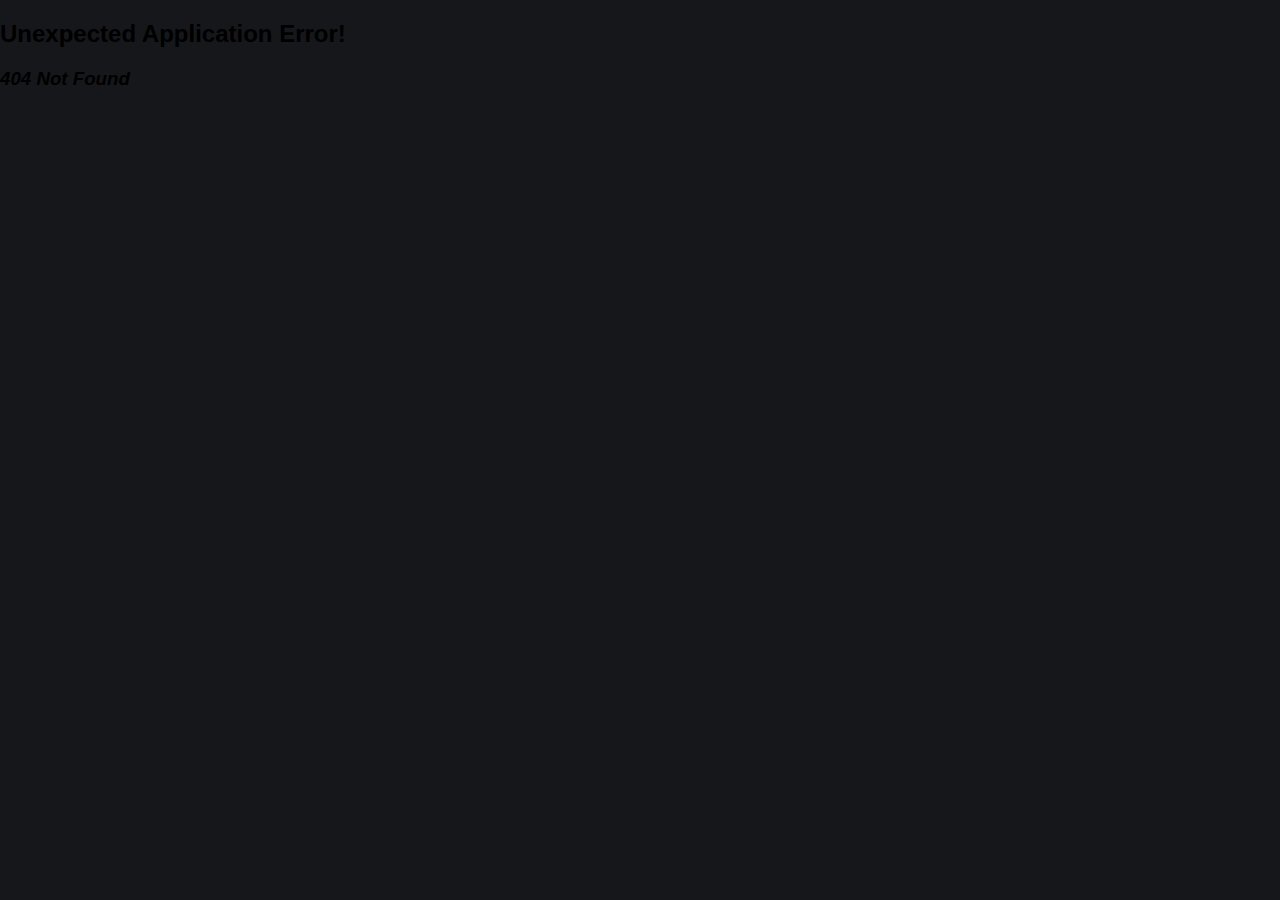
==== commit 0109c11d: "moved .." ====
--- a/index.html
+++ b/index.html
@@ -1 +1,45 @@
-<!doctype html><html lang="en"><head><meta charset="utf-8"/><link rel="icon" href="/favicon.ico"/><meta name="viewport" content="width=device-width,initial-scale=1"/><meta name="theme-color" content="#000000"/><meta name="description" content="This Page is for SmartSerial Host"/><link rel="apple-touch-icon" href="/logo192.png"/><link rel="manifest" href="/manifest.json"/><title>SmartSerial Interface</title><script defer="defer" src="/static/js/main.fd2d6fc6.js"></script><link href="/static/css/main.abec1a0b.css" rel="stylesheet"></head><body><noscript>You need to enable JavaScript to run this app.</noscript><div id="root"></div></body></html>+<!DOCTYPE html>
+<html lang="en">
+  <head>
+    <meta charset="utf-8" />
+    <link rel="icon" href="./favicon.ico" />
+    <meta name="viewport" content="width=device-width, initial-scale=1" />
+    <meta name="theme-color" content="#000000" />
+    <meta
+      name="description"
+      content="Play together with friends"
+    />
+    <link rel="apple-touch-icon" href="./logo192.png" />
+    <!--
+      manifest.json provides metadata used when your web app is installed on a
+      user's mobile device or desktop. See https://developers.google.com/web/fundamentals/web-app-manifest/
+    -->
+    <link rel="manifest" href="./manifest.json" />
+    <!--
+      Notice the use of %PUBLIC_URL% in the tags above.
+      It will be replaced with the URL of the `public` folder during the build.
+      Only files inside the `public` folder can be referenced from the HTML.
+
+      Unlike "/favicon.ico" or "favicon.ico", "/favicon.ico" will
+      work correctly both with client-side routing and a non-root public URL.
+      Learn how to configure a non-root public URL by running `npm run build`.
+    -->
+    <title>Phase-10</title>
+    <script type="module" crossorigin src="./assets/index-BNynRWCn.js"></script>
+    <link rel="stylesheet" crossorigin href="./assets/index-CjlIieol.css">
+  </head>
+  <body>
+    <noscript>You need to enable JavaScript to run this app.</noscript>
+    <div id="root"></div>
+    <!--
+      This HTML file is a template.
+      If you open it directly in the browser, you will see an empty page.
+
+      You can add webfonts, meta tags, or analytics to this file.
+      The build step will place the bundled scripts into the <body> tag.
+
+      To begin the development, run `npm start` or `yarn start`.
+      To create a production bundle, use `npm run build` or `yarn build`.
+    -->
+  </body>
+</html>
--- a/assets/index-CjlIieol.css
+++ b/assets/index-CjlIieol.css
@@ -0,0 +1 @@
+body{margin:0;background-color:#15171b;font-family:-apple-system,BlinkMacSystemFont,Segoe UI,Roboto,Oxygen,Ubuntu,Cantarell,Fira Sans,Droid Sans,Helvetica Neue,sans-serif;-webkit-font-smoothing:antialiased;-moz-osx-font-smoothing:grayscale}.Home{text-align:center;min-height:100vh;display:flex;flex-direction:column;align-items:center;justify-content:center;font-size:calc(10px + 2vmin);color:#fff}.start-mix-arrow{width:50px;height:50px}.element-button{display:flex;color:#00f;font-weight:700;justify-content:center;align-items:center;gap:10px;background-color:#262a33;padding:10px;border-radius:15px;box-shadow:#616b82 0 0 10px}.element-button-disabled{color:gray}.overview-container{display:flex;justify-content:center;align-items:center;flex-direction:column;gap:16px;height:100vh;width:100vw}.table-overview{width:75vw;display:flex;justify-content:center;align-items:center;flex-direction:row}td input{width:50px}table{color:#fff;text-align:center}.table-player-data{flex:1;display:flex;justify-content:flex-end}.table-round-data{flex:2;overflow-x:scroll}
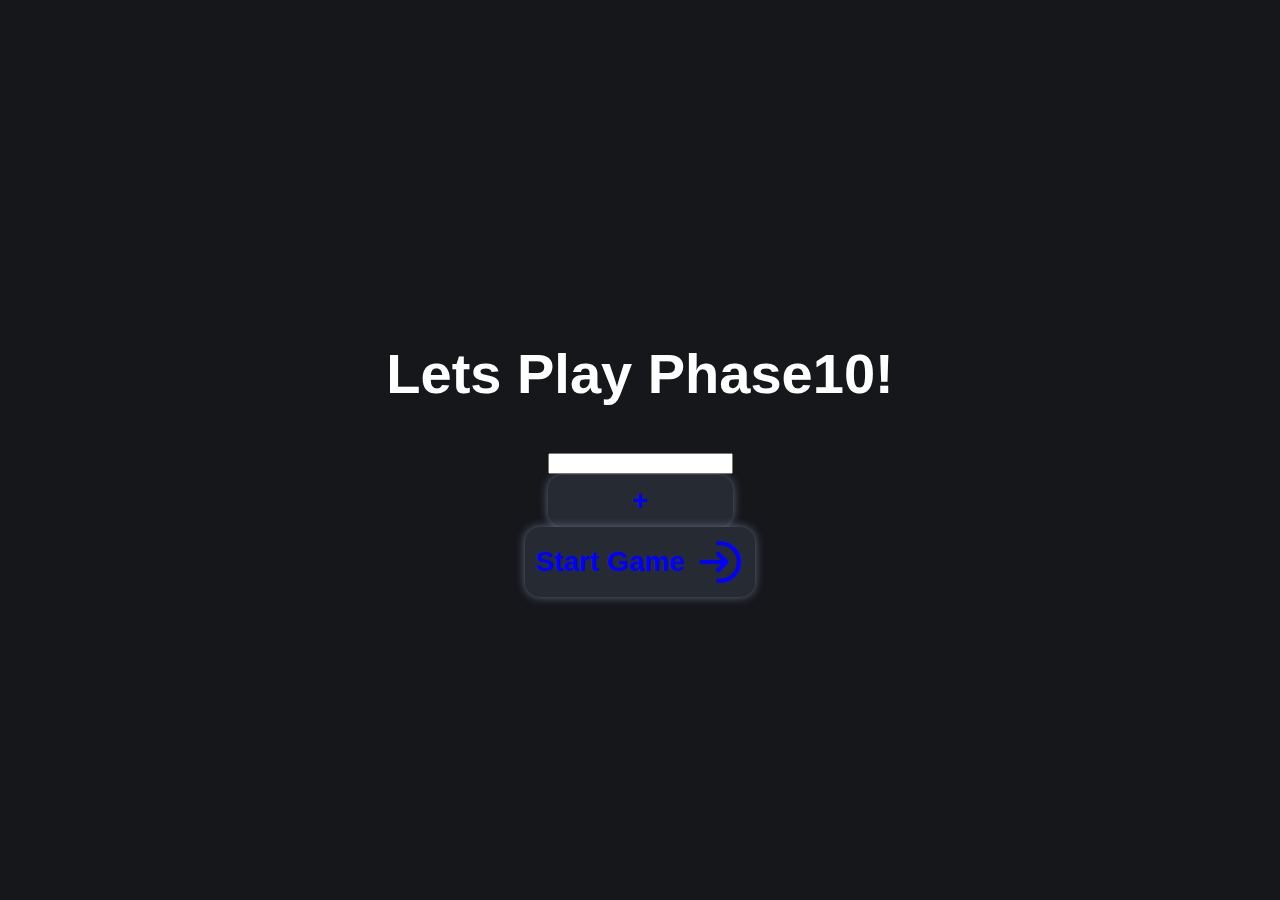
==== commit 9ccdad44: "updated code" ====
--- a/index.html
+++ b/index.html
@@ -25,7 +25,7 @@
       Learn how to configure a non-root public URL by running `npm run build`.
     -->
     <title>Phase-10</title>
-    <script type="module" crossorigin src="./assets/index-BNynRWCn.js"></script>
+    <script type="module" crossorigin src="./assets/index-DKQyDs0g.js"></script>
     <link rel="stylesheet" crossorigin href="./assets/index-CjlIieol.css">
   </head>
   <body>
